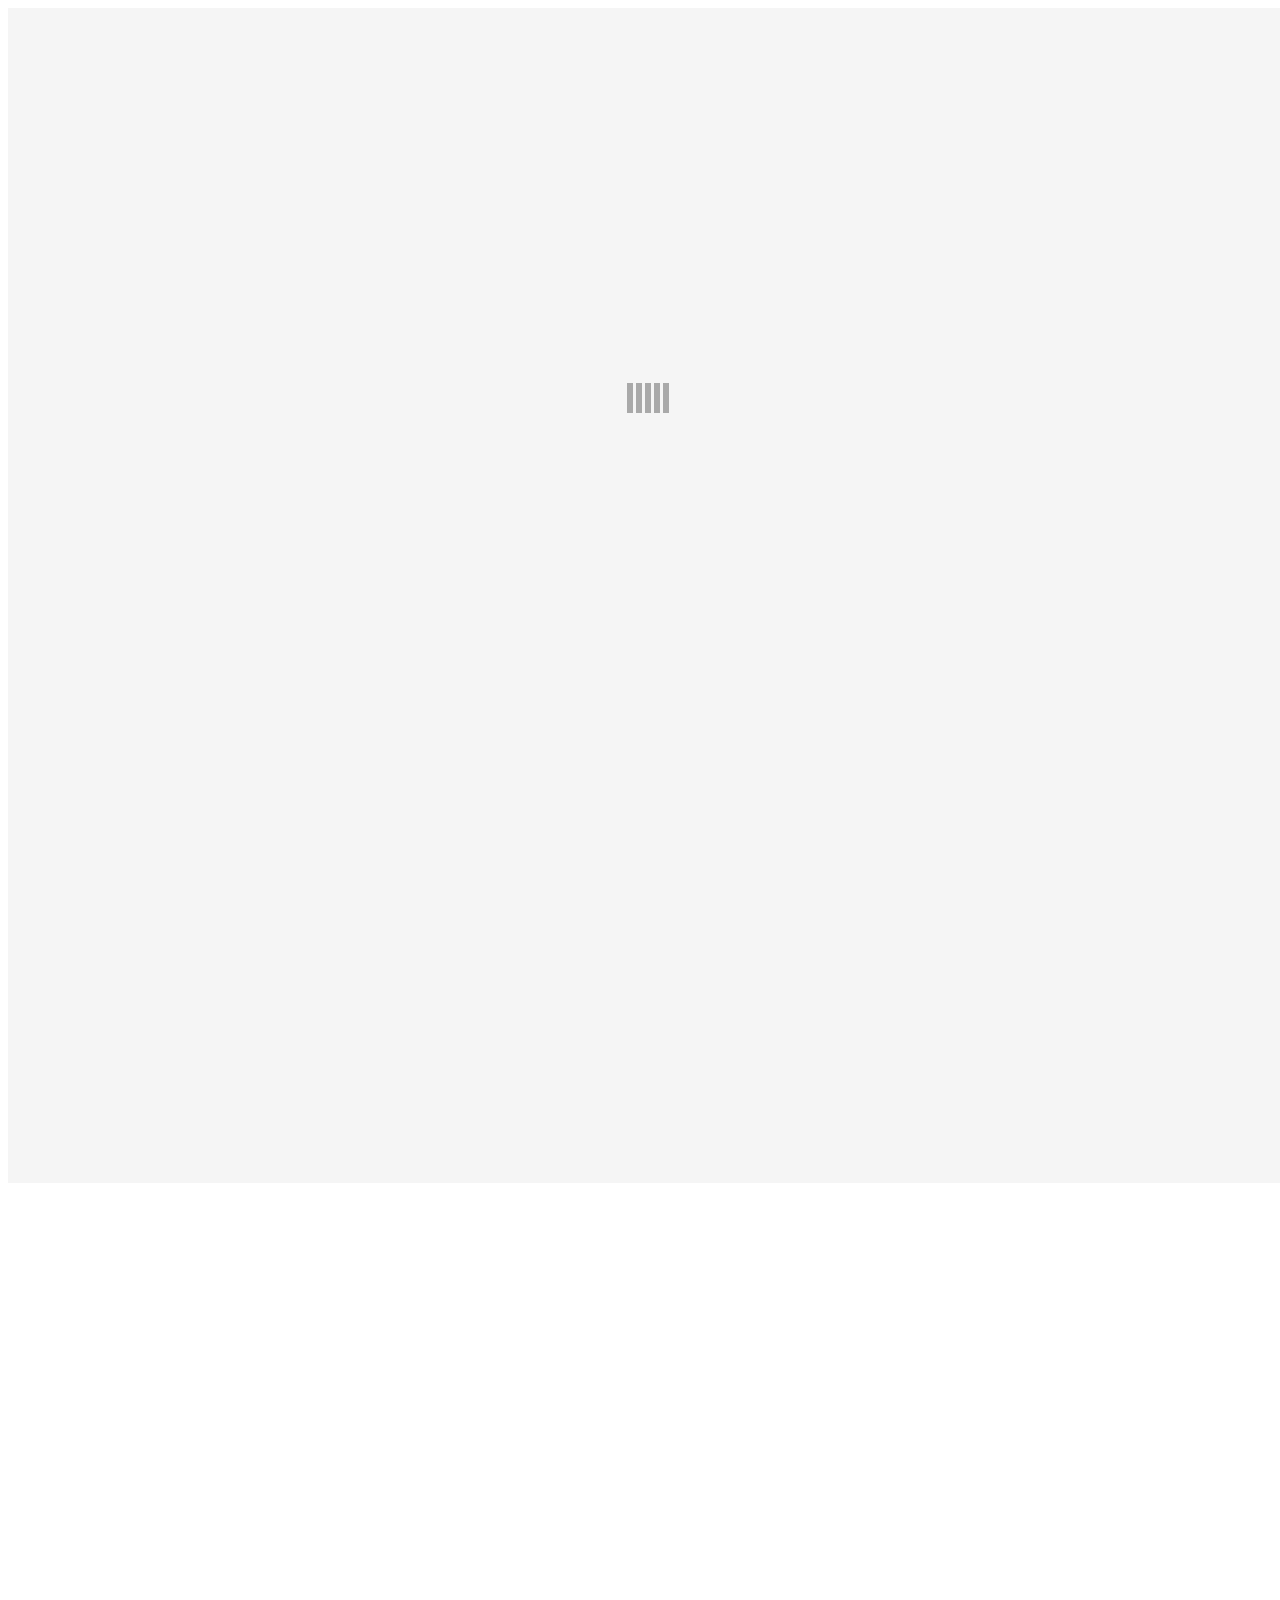
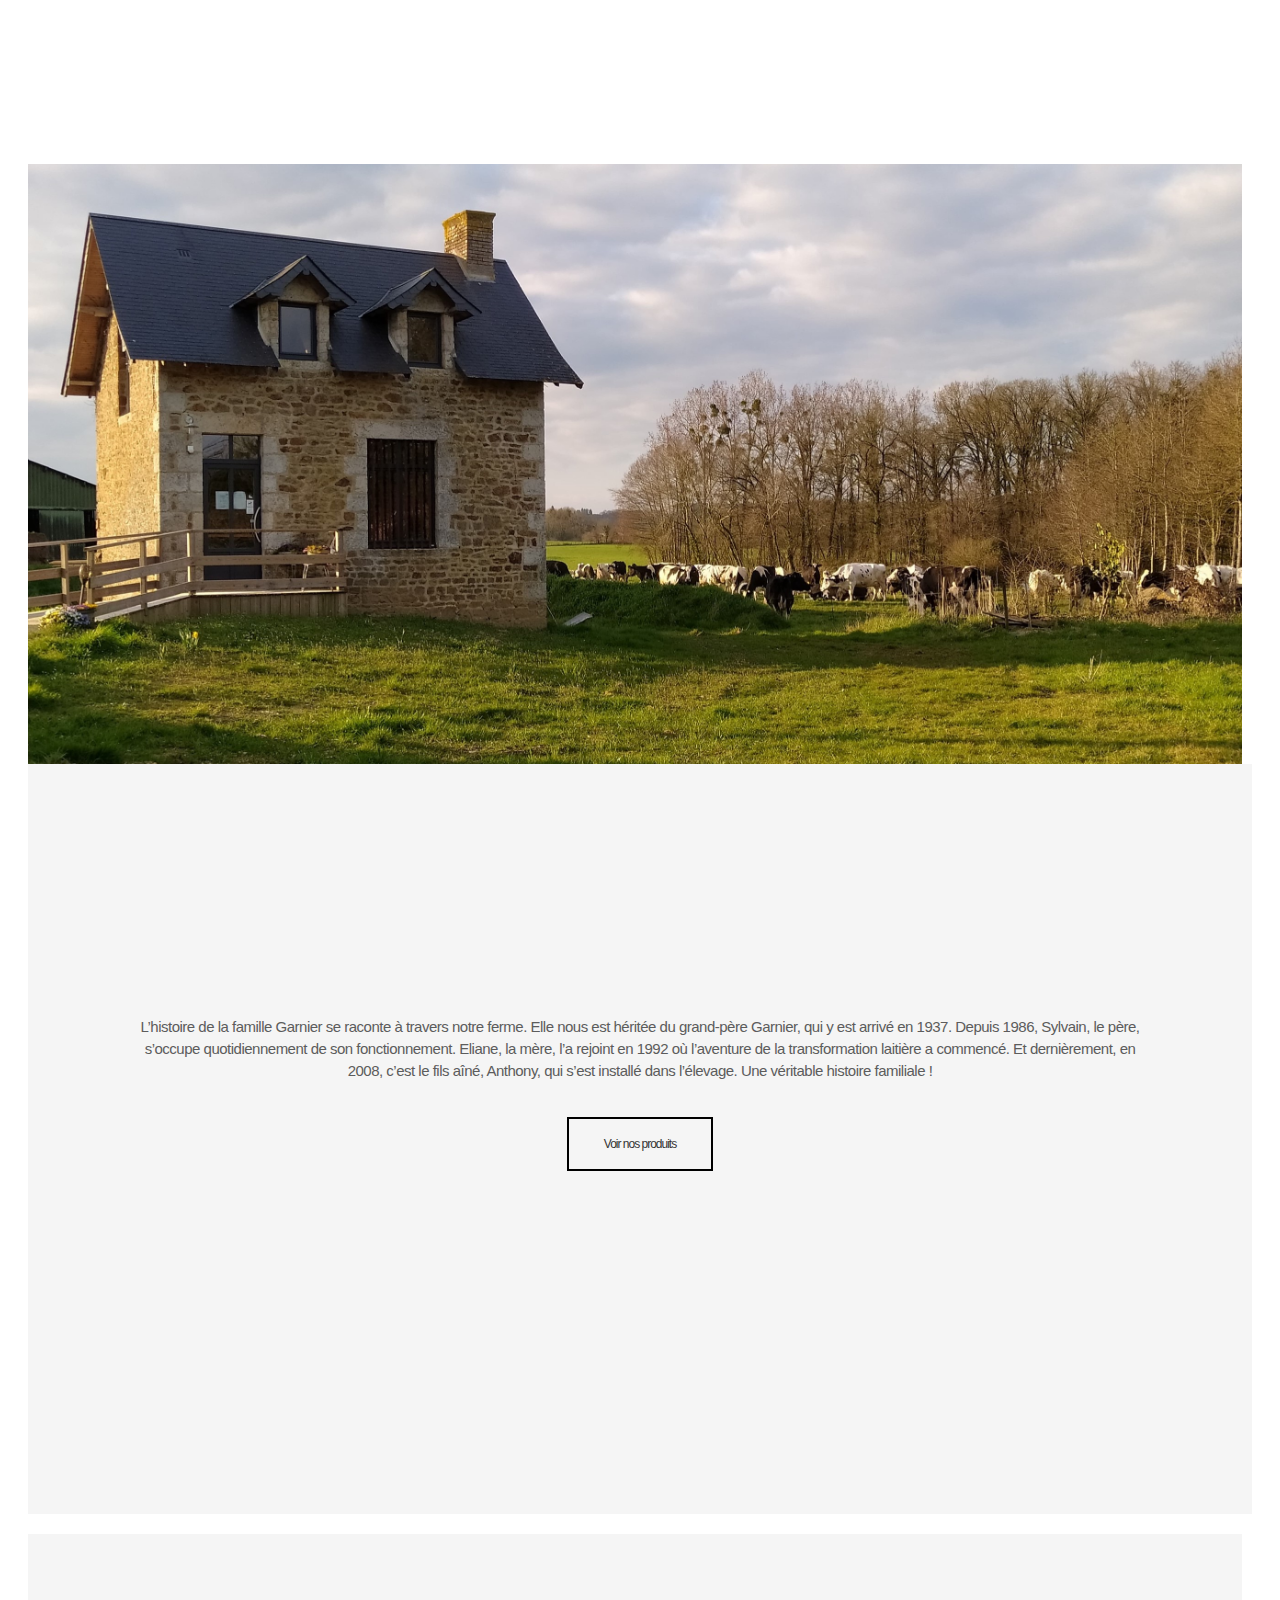
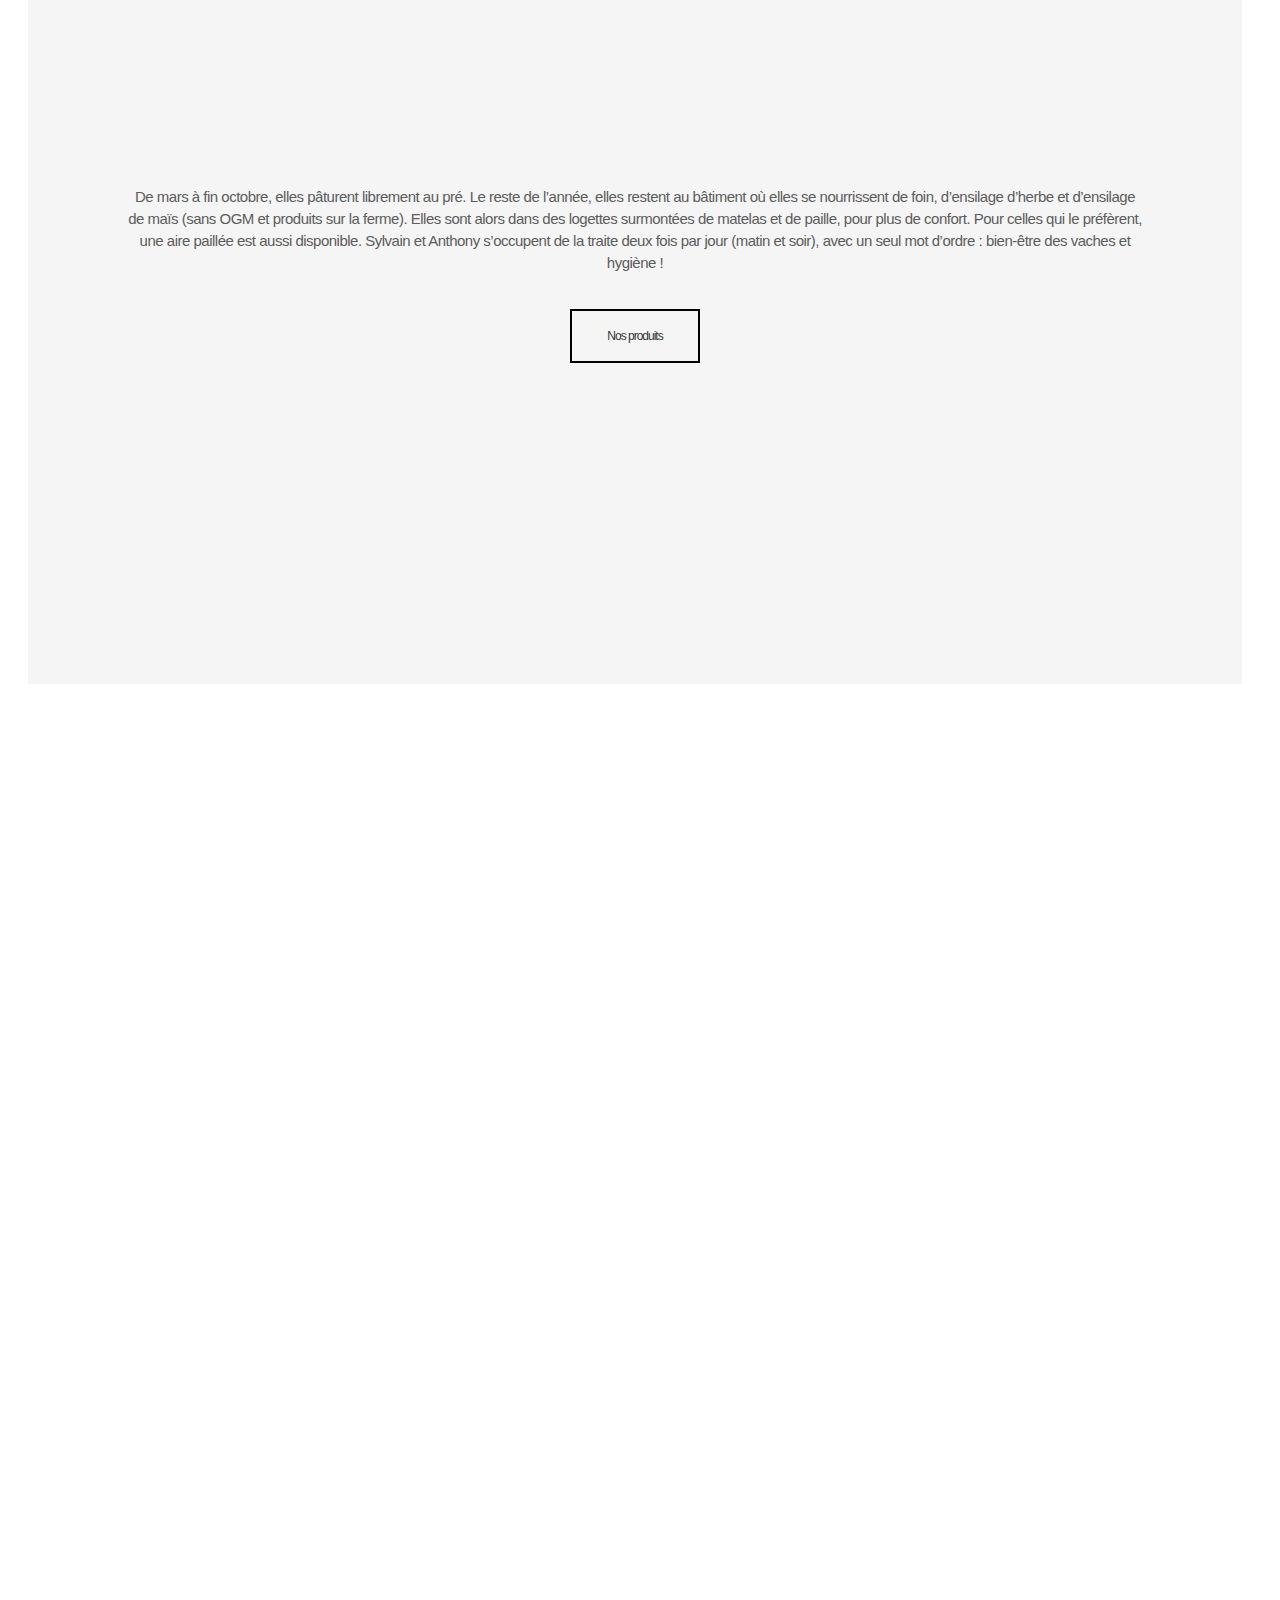
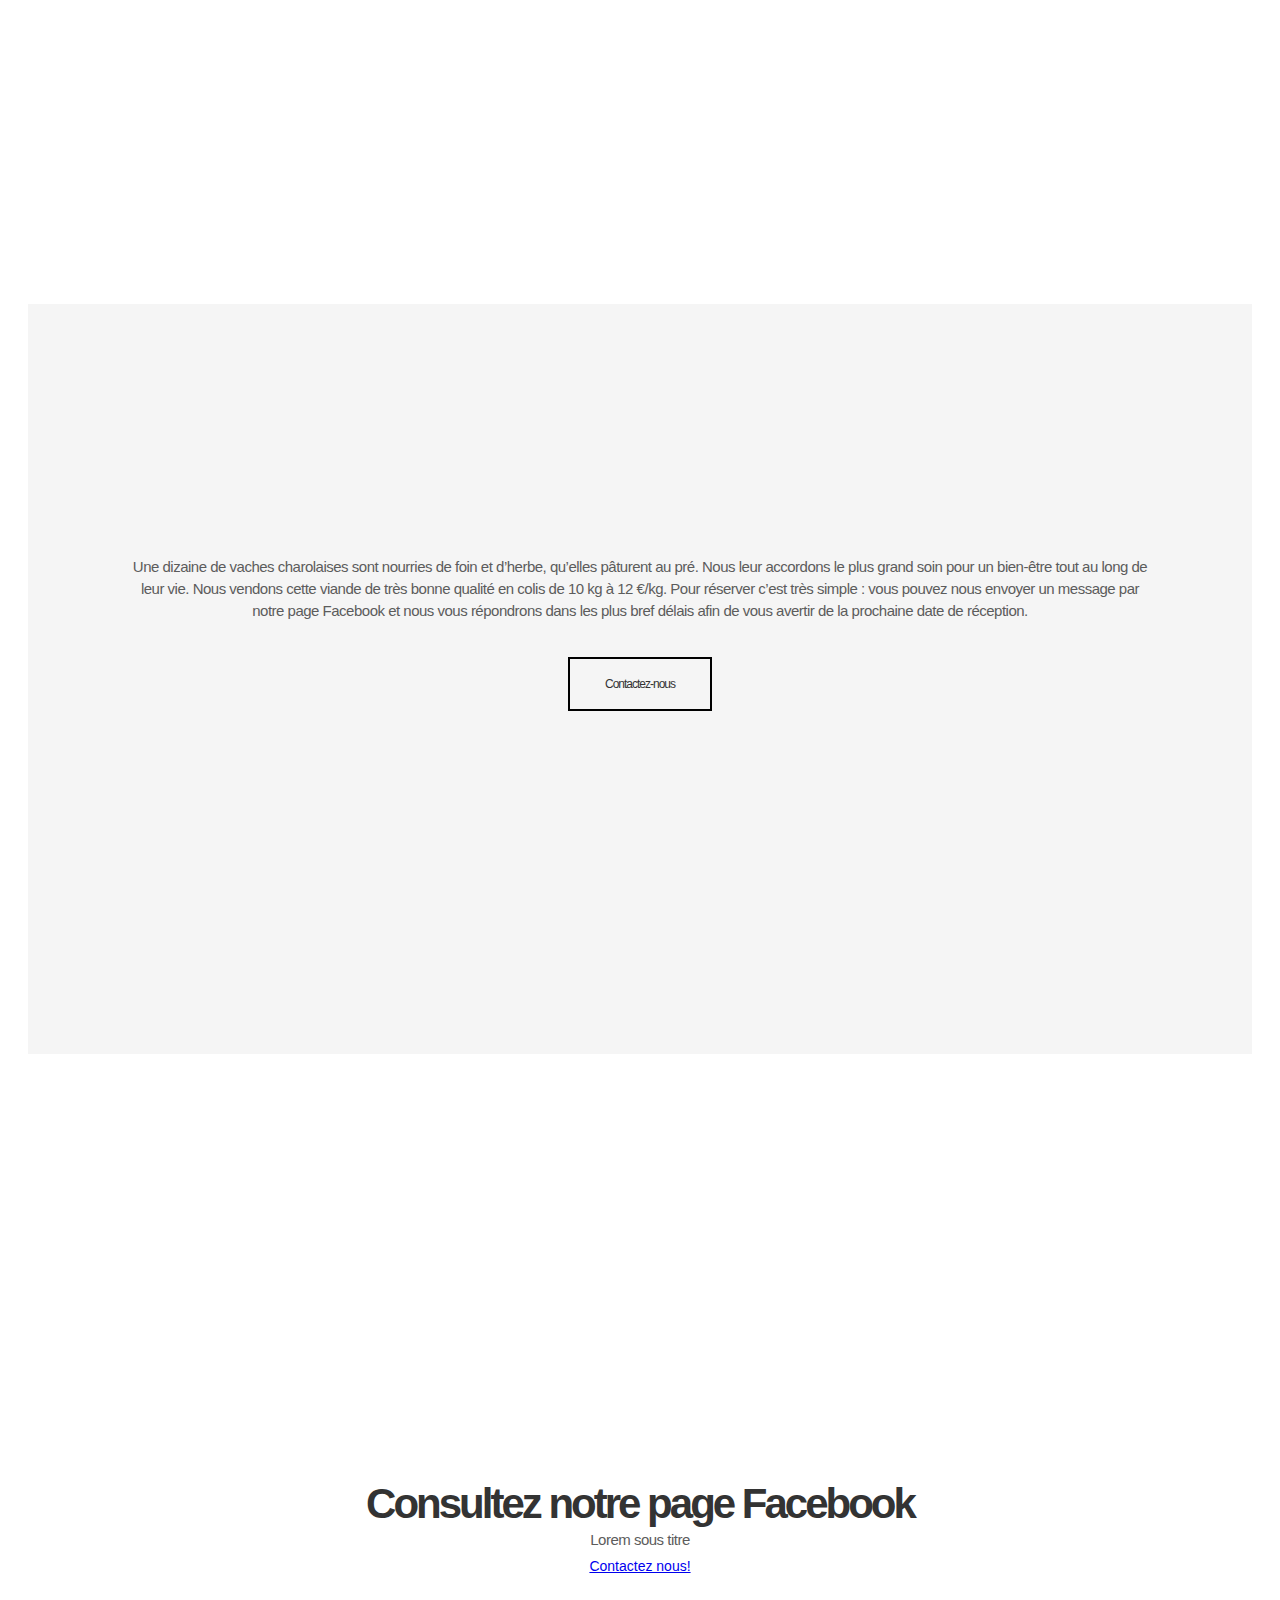
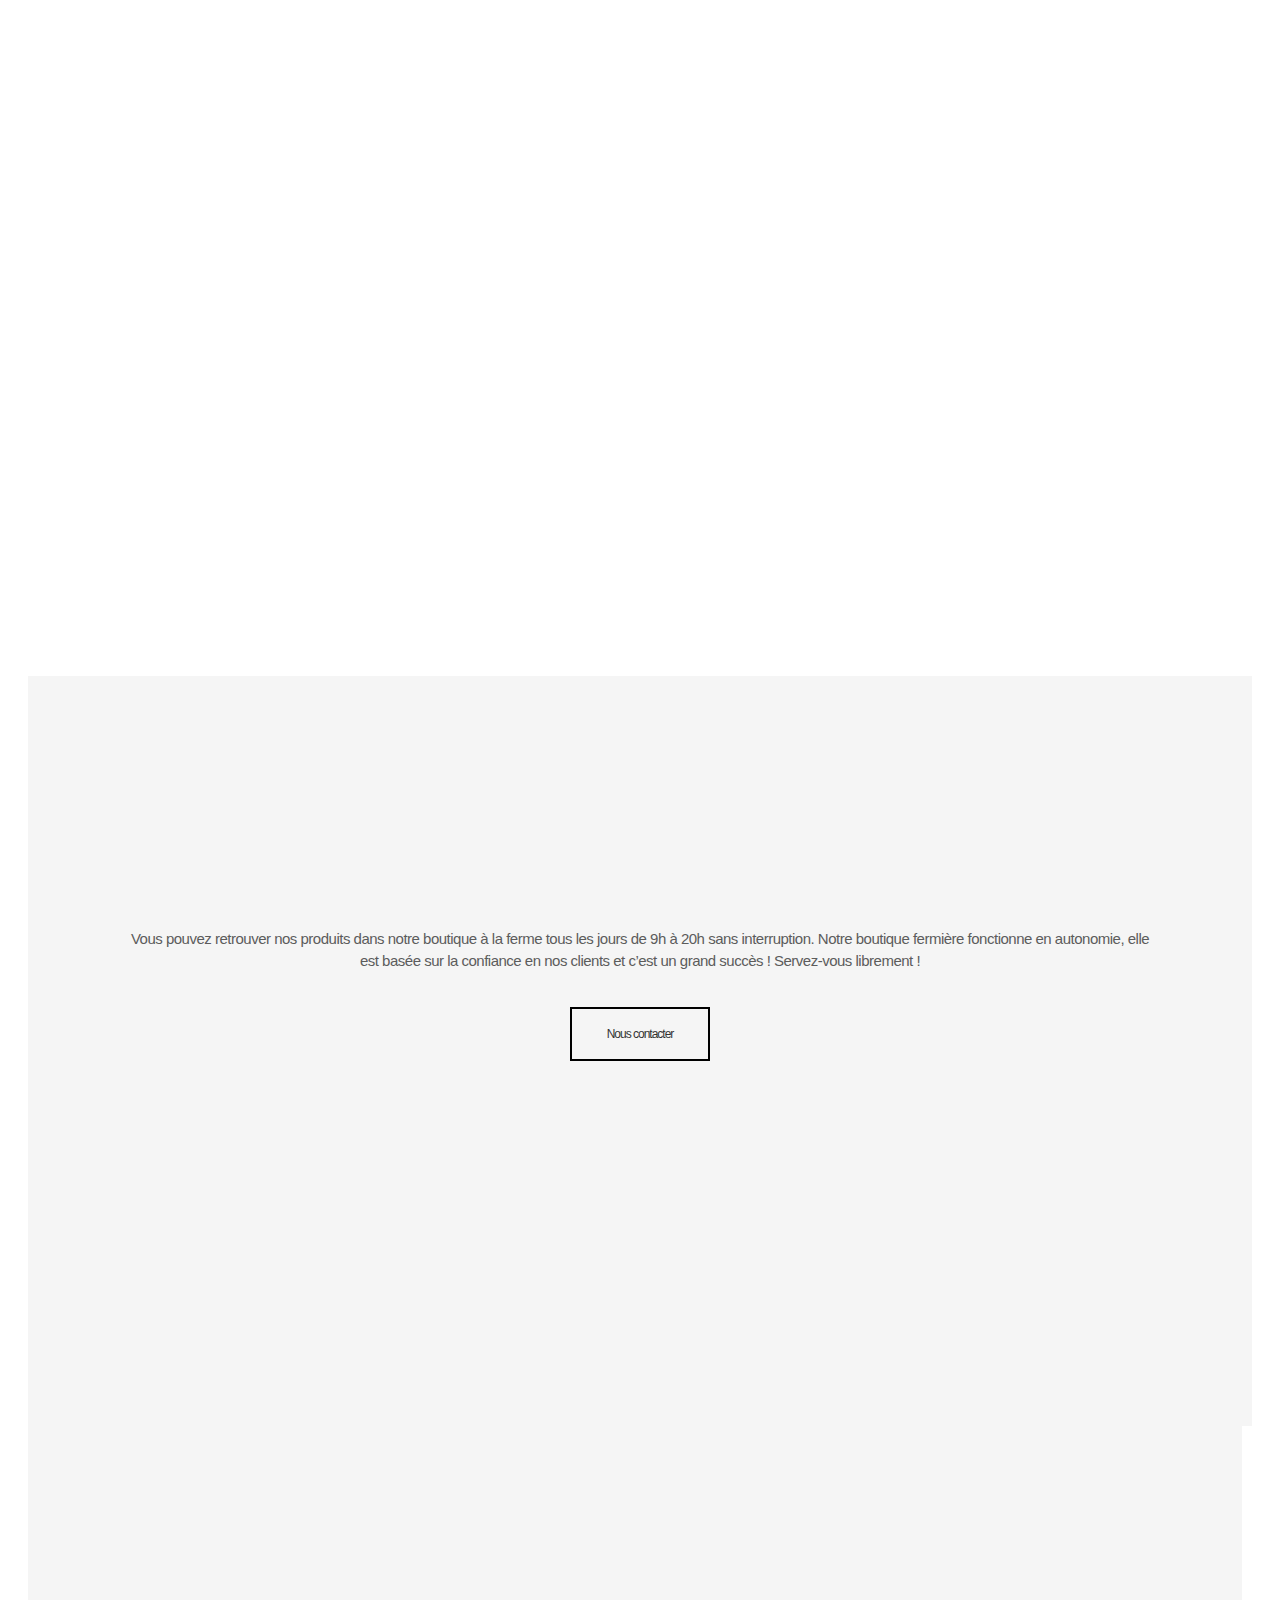
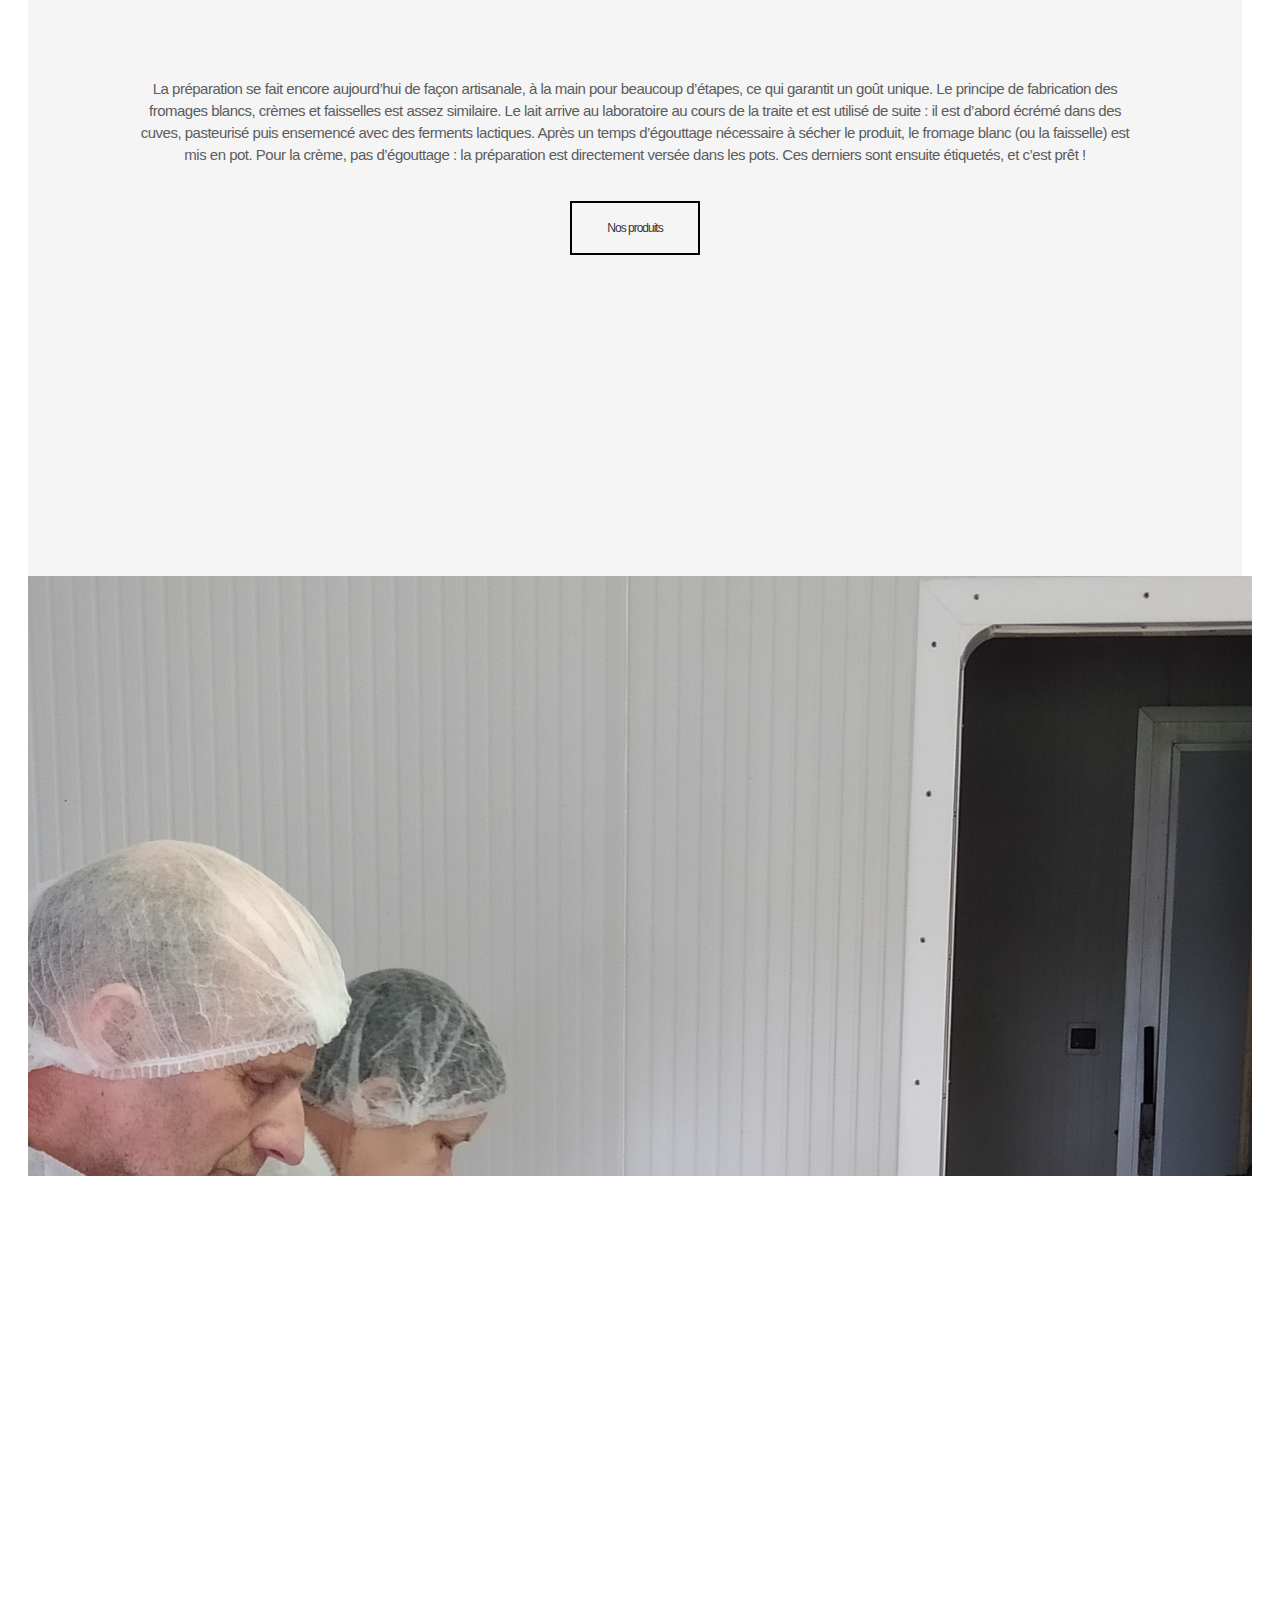
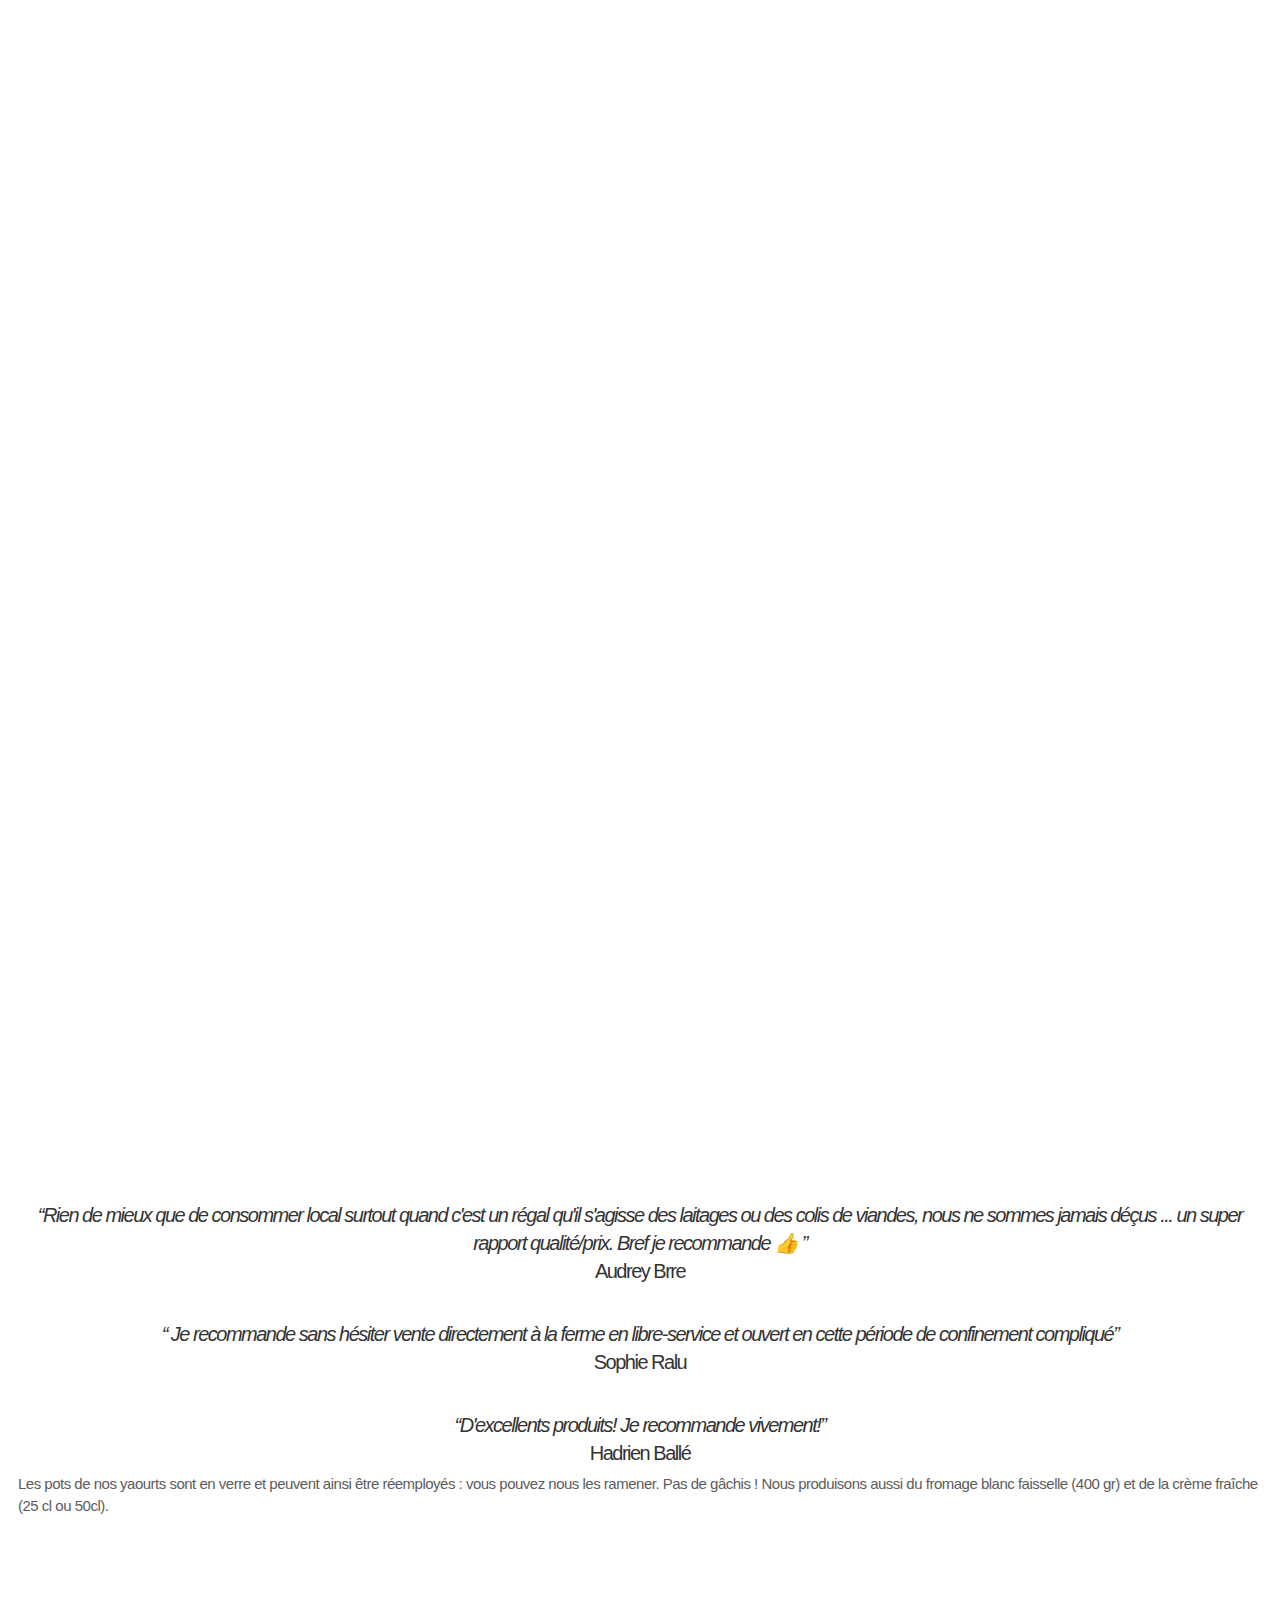
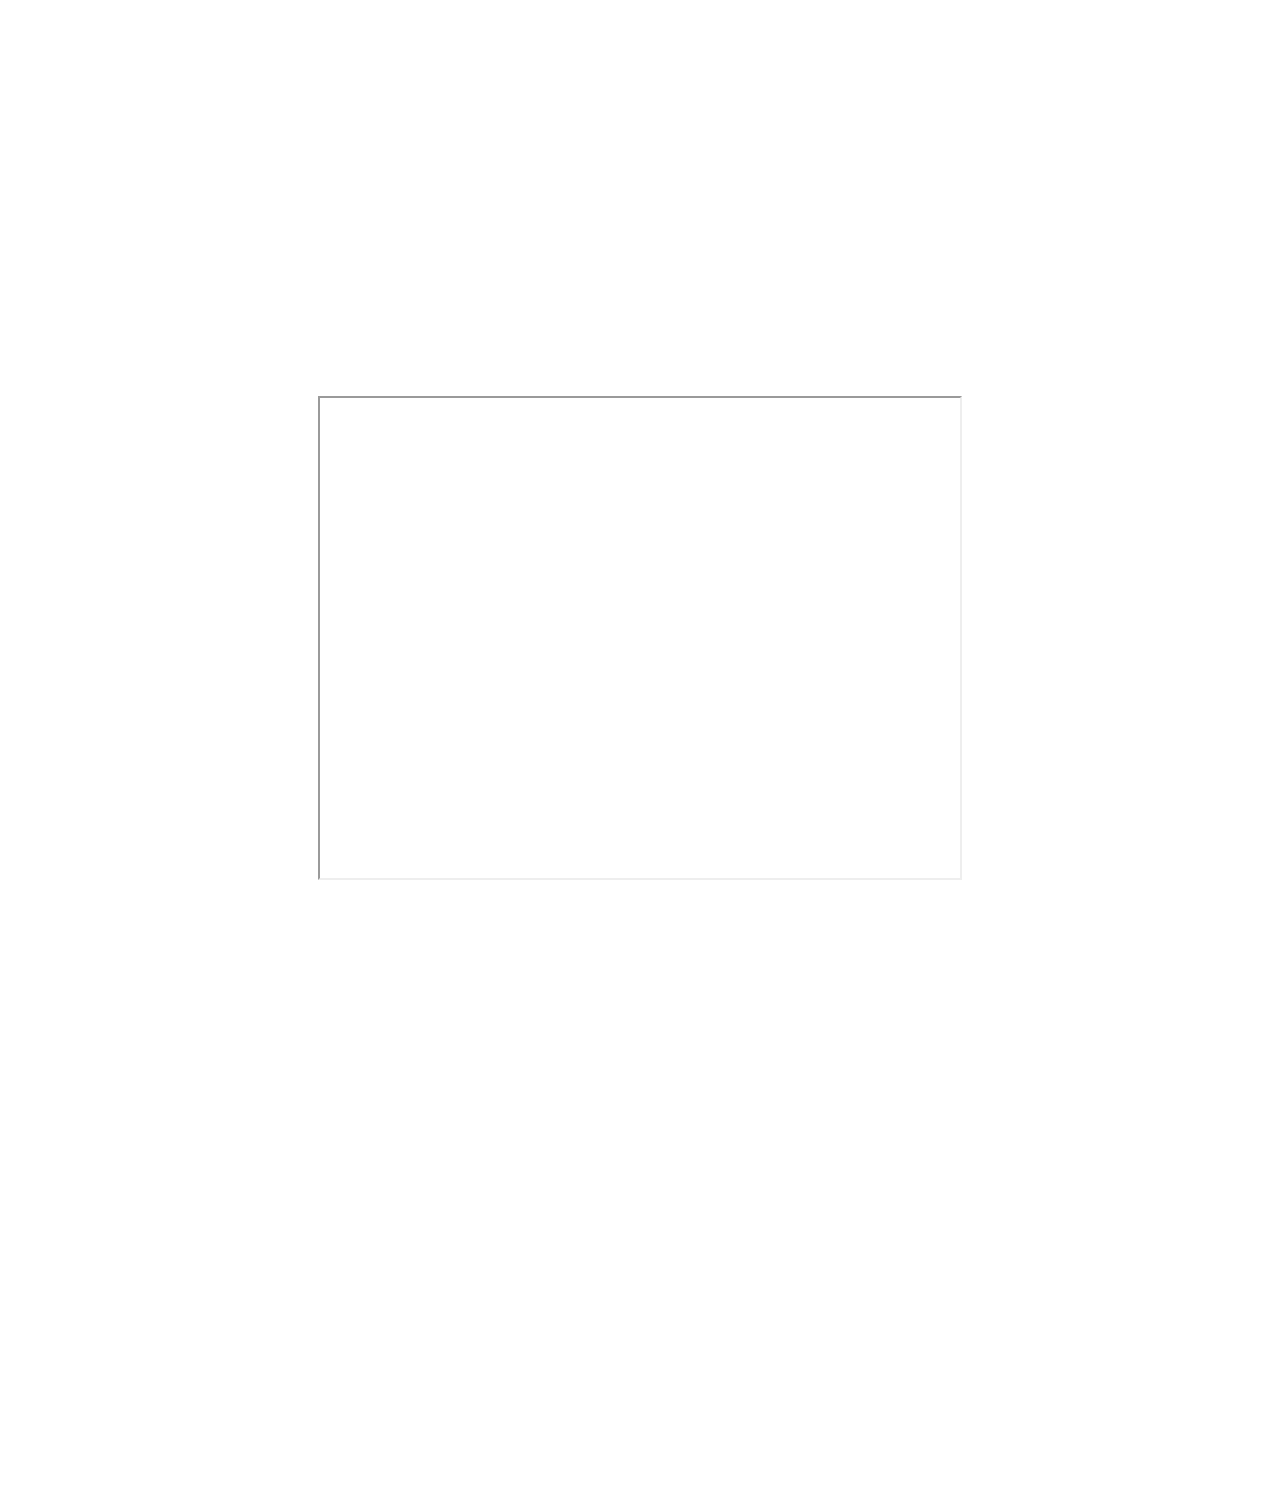
==== index.html @ f66a886b "vache" ====
<!DOCTYPE html>
<html data-wf-page="5c69830b80da2ae6216d1643" data-wf-site="5c69830b80da2a657e6d163e">
<head>
  <meta charset="utf-8">
  <title>La Ferme de la Bernudière</title>
  <meta content="La Ferme de la Bernudière" name="description">
  <meta content="La Ferme de la Bernudière" property="og:title">
  <meta content="La Ferme de la Bernudière" property="og:description">
  <meta content="La Ferme de la Bernudière" property="twitter:title">
  <meta content="La Ferme de la Bernudière" property="twitter:description">
  <meta property="og:type" content="website">
  <meta content="summary_large_image" name="twitter:card">
  <meta content="width=device-width, initial-scale=1" name="viewport">
  <link href="css/normalize.css" rel="stylesheet" type="text/css">
  <link href="css/webflow.css" rel="stylesheet" type="text/css">
  <link href="css/fermedelabernudiere.webflow.css" rel="stylesheet" type="text/css">
  <script src="https://ajax.googleapis.com/ajax/libs/webfont/1.6.26/webfont.js" type="text/javascript"></script>
  <script type="text/javascript">WebFont.load({  google: {    families: ["Montserrat:100,100italic,200,200italic,300,300italic,400,400italic,500,500italic,600,600italic,700,700italic,800,800italic,900,900italic","Vollkorn:400,400italic,700,700italic","Source Sans Pro:200,200italic,300,300italic,regular,italic,600,600italic,700,700italic,900,900italic"]  }});</script>
  <!-- [if lt IE 9]><script src="https://cdnjs.cloudflare.com/ajax/libs/html5shiv/3.7.3/html5shiv.min.js" type="text/javascript"></script><![endif] -->
  <script type="text/javascript">!function(o,c){var n=c.documentElement,t=" w-mod-";n.className+=t+"js",("ontouchstart"in o||o.DocumentTouch&&c instanceof DocumentTouch)&&(n.className+=t+"touch")}(window,document);</script>
  <link href="images/favicon.png" rel="shortcut icon" type="image/x-icon">
  <link href="images/webclip.png" rel="apple-touch-icon">
  <style>
.spinner {
  margin: 100px auto;
  width: 50px;
  height: 30px;
  text-align: center;
  font-size: 10px;
}
.spinner > div {
  background-color: #a9a9a9;
  height: 100%;
  width: 6px;
  display: inline-block;
  -webkit-animation: stretchdelay 1.2s infinite ease-in-out;
  animation: stretchdelay 1.2s infinite ease-in-out;
}
.spinner .rect2 {
  -webkit-animation-delay: -1.1s;
  animation-delay: -1.1s;
}
.spinner .rect3 {
  -webkit-animation-delay: -1.0s;
  animation-delay: -1.0s;
}
.spinner .rect4 {
  -webkit-animation-delay: -0.9s;
  animation-delay: -0.9s;
}
.spinner .rect5 {
  -webkit-animation-delay: -0.8s;
  animation-delay: -0.8s;
}
@-webkit-keyframes stretchdelay {
  0%, 40%, 100% { -webkit-transform: scaleY(0.4) }
  20% { -webkit-transform: scaleY(1.0) }
}
@keyframes stretchdelay {
  0%, 40%, 100% {
    transform: scaleY(0.4);
    -webkit-transform: scaleY(0.4);
  }  20% {
    transform: scaleY(1.0);
    -webkit-transform: scaleY(1.0);
  }
}
</style>
</head>
<body>
  <div data-ix="preloader-fade-out" class="preloader">
    <div class="w-embed">
      <div class="spinner">
        <div class="rect1"></div>
        <div class="rect2"></div>
        <div class="rect3"></div>
        <div class="rect4"></div>
        <div class="rect5"></div>
      </div>
    </div>
  </div>
  <div data-collapse="medium" data-animation="over-right" data-duration="600" data-doc-height="1" role="banner" class="navbar w-nav">
    <div class="nav-container w-container"><a href="#" class="brand w-nav-brand"><img src="images/logo.png" width="100" alt="" class="brand-image"></a>
      <nav role="navigation" class="nav-menu w-nav-menu"><img src="images/logo.png" width="100" alt="" class="mobile-logo w-hidden-main"><a href="#head" class="nav-link w-nav-link">Accueil</a><a href="#about" class="nav-link w-nav-link">Notre Histoire</a><a href="#troupeaux" class="nav-link w-nav-link">Nos troupeaux</a><a href="#portfolio" class="nav-link w-nav-link">Nos Produits</a><a href="#contact" class="nav-link w-nav-link">La transformation laitière</a><a href="#contact" class="nav-link w-nav-link">Nous contacter</a><a href="#contact" class="nav-link w-nav-link"><img style="width: 35%" src="images/uk.png" alt=""></a></nav>
      <div class="menu-button w-nav-button">
        <div class="nav-icon w-icon-nav-menu"></div>
      </div>
    </div>
  </div>
  <header id="head" data-ix="page-load-fade-in" class="header">
    <div data-animation="cross" data-duration="600" data-infinite="1" data-delay="5000" data-autoplay="1" class="slider w-slider">
      <div class="mask w-slider-mask">
        <div class="slide-1 w-slide">
          <div class="slide-container">
            <h1>La Ferme de la Bernudière<br></h1>
            <h4>Soustitre.</h4>
          </div>
        </div>
        <div class="slide-2 w-slide">
          <div class="slide-container">
            <h1>La Ferme de la Bernudière<br>Lorem</h1>
            <h4>Lorem ipsum dolor potentiale</h4>
          </div>
        </div>
        <div class="slide-3 w-slide">
          <div class="slide-container">
            <h1>La Ferme de la Bernudière<br>Lorem </h1>
            <h4>Aiming low is not an option for us</h4>
          </div>
        </div>
        <div class="slide-4 w-slide">
          <div class="slide-container">
            <h1>La Ferme de la Bernudière<br>Lorem </h1>
            <h4>Aiming low is not an option for us</h4>
          </div>
        </div>
      </div>
      <div class="left-arrow w-hidden-medium w-hidden-small w-hidden-tiny w-slider-arrow-left">
        <div class="left-icon w-icon-slider-left"></div>
      </div>
      <div class="right-arrow w-hidden-medium w-hidden-small w-hidden-tiny w-slider-arrow-right">
        <div class="right-icon w-icon-slider-right"></div>
      </div>
      <div class="slide-nav w-slider-nav w-round"></div>
    </div>
  </header>
  <section id="about" class="about">
    <div class="row w-row">
      <div class="left-column w-hidden-small w-hidden-tiny w-col w-col-6">
        <div class="about-photo w-hidden-small w-hidden-tiny"></div>
      </div>
      <div class="right-column w-col w-col-6">
        <div class="grey-box">
          <h2 data-ix="title-slide-in-1">Notre ferme </h2>
          <h5 data-ix="title-slide-in-2">Notre histoire</h5>
          <p>L’histoire de la famille Garnier se raconte à travers notre ferme. Elle nous est héritée du grand-père Garnier, qui y est arrivé en 1937. Depuis 1986, Sylvain, le père, s’occupe quotidiennement de son fonctionnement. Eliane, la mère, l’a rejoint en 1992 où l’aventure de la transformation laitière a commencé. Et dernièrement, en 2008, c’est le fils aîné, Anthony, qui s’est installé dans l’élevage. Une véritable histoire familiale !</p><a href="#portfolio" class="button">Voir nos produits</a></div>
      </div>
    </div>
    <section id="troupeaux">
    <div class="row w-row">
      <div class="left-column w-col w-col-6">
        <div class="grey-box">
          <h2 data-ix="title-slide-in-1">Nos vaches laitières</h2>
          <h5 data-ix="title-slide-in-2">Le troupeau est composé de 85 vaches laitières Prim’Holstein (et quelques croisées Normandes et Montbéliardes).</h5>
          <p>De mars à fin octobre, elles pâturent librement au pré. Le reste de l’année, elles restent au bâtiment où elles se nourrissent de foin, d’ensilage d’herbe et d’ensilage de maïs (sans OGM et produits sur la ferme). Elles sont alors dans des logettes surmontées de matelas et de paille, pour plus de confort. Pour celles qui le préfèrent, une aire paillée est aussi disponible. Sylvain et Anthony s’occupent de la traite deux fois par jour (matin et soir), avec un seul mot d’ordre : bien-être des vaches et hygiène !</p><a href="#portfolio" class="button">Nos produits</a></div>
      </div>
      <div class="right-column w-col w-col-6">
        <div class="about-photo-1"></div>
      </div>
    </div>
    <div class="row w-row">
      <div class="left-column w-col w-col-6">
        <div class="about-photo-2"></div>
      </div>
      <div class="right-column w-col w-col-6">
        <div class="grey-box">
          <h2 data-ix="title-slide-in-1">Nos vaches allaitantes</h2>
          <h5 data-ix="title-slide-in-2">Une dizaine de vaches charolaises </h5>
          <p>Une dizaine de vaches charolaises sont nourries de foin et d’herbe, qu’elles pâturent au pré. Nous leur accordons le plus grand soin pour un bien-être tout au long de leur vie. Nous vendons cette viande de très bonne qualité en colis de 10 kg à 12 €/kg. Pour réserver c’est très simple : vous pouvez nous envoyer un message par notre page Facebook et nous vous répondrons dans les plus bref délais afin de vous avertir de la prochaine date de réception.</p><a href="https://www.facebook.com/Ferme-de-la-Bernudi%C3%A8re-108455027465143/" target="_blanks" class="button">Contactez-nous</a></div>
      </div>
    </div>
    </section>
  </section>
  <div data-ix="fade-in-on-scroll" class="break---numbers">
    <div class="w-row">
      <div class="column w-hidden-small w-hidden-tiny w-col w-col-2 w-col-small-6 w-col-tiny-6"></div>
      <div class="w-col w-col-4 w-col-small-6 w-col-tiny-6" style="left: 10%;">
        <h2>756</h2>
        <h3>🐮 lqitieres</h3>
      </div>
      <div class="w-col w-col-4 w-col-small-6 w-col-tiny-6" style="left: 10%;">
        <h2>419</h2>
        <h3>🐂 lqitieres</h3>
      </div>
      <div class="column w-hidden-small w-hidden-tiny w-col w-col-2 w-col-small-6 w-col-tiny-6"></div>
    </div>
  </div>
  <section id="call-to-action" class="call-to-action">
    <div class="centered-container w-container">
      <h2>Consultez notre page Facebook</h2>
      <p>Lorem sous titre</p><a href="https://www.facebook.com/Ferme-de-la-Bernudi%C3%A8re-108455027465143/" class="w-button" target="_blank">Contactez nous!</a></div>
  </section>
  <section id="services" class="services">
    <div class="row w-row">
      <div class="left-column w-col w-col-6">
        <div class="services-photo"></div>
      </div>
      <div class="right-column w-col w-col-6">
        <div class="grey-box">
          <h2 data-ix="title-slide-in-1">Notre boutique</h2>
          <h5 data-ix="title-slide-in-2">En libre service!</h5>
          <p>Vous pouvez retrouver nos produits dans notre boutique à la ferme tous les jours de 9h à 20h sans interruption. Notre boutique fermière fonctionne en autonomie, elle est basée sur la confiance en nos clients et c’est un grand succès ! Servez-vous librement !</p><a href="#contact" class="button">Nous contacter</a></div>
      </div>
      <div class="row w-row">
      <div class="left-column w-col w-col-6">
        <div class="grey-box">
          <h2 data-ix="title-slide-in-1">La transformation laitière</h2>
          <h5 data-ix="title-slide-in-2">De façon artisanale</h5>
          <p>La préparation se fait encore aujourd’hui de façon artisanale, à la main pour beaucoup d’étapes, ce qui garantit un goût unique.
Le principe de fabrication des fromages blancs, crèmes et faisselles est assez similaire. Le lait arrive au laboratoire au cours de la traite et est utilisé de suite : il est d’abord écrémé dans des cuves, pasteurisé puis ensemencé avec des ferments lactiques. Après un temps d’égouttage nécessaire à sécher le produit, le fromage blanc (ou la faisselle) est mis en pot. Pour la crème, pas d’égouttage : la préparation est directement versée dans les pots. Ces derniers sont ensuite étiquetés, et c’est prêt !
</p><a href="#portfolio" class="button">Nos produits</a></div>
      </div>
      <div class="right-column w-col w-col-6">
        <div class="about-photo-3"></div>
      </div>
    </div>
    </div>
    <h2 data-ix="title-slide-in-1" class="heading-2">Pourquoi nous?<br>‍</h2>
    <div class="row w-row">
      <div class="left-column w-col w-col-4">
        <div data-ix="services-slide-up-1" class="services-1"><img src="images/family.svg" width="100" alt="">
          <h2>Entreprise familiale</h2>
          <p style="font-size: 20px">Quatre générations de la famille Garnier se succèdent depuis 1937</p>
        </div>
      </div>
      <div class="column w-col w-col-4">
        <div data-ix="services-slide-up-2" class="services-2"><img src="images/shop.svg" width="100" alt="">
          <h2>Produits locaux</h2>
          <p style="font-size: 20px">Nos produits sont disponibles dans notre boutique à la ferme, nos marchés (Flers et Alençon) et les supermarchés locaux (60 km aux alentours).</p>
        </div>
      </div>
      <div class="right-column w-col w-col-4">
        <div data-ix="services-slide-up-3" class="services-3"><img src="images/plant.svg" width="100" alt="">
          <h2>Vaches nourries sans OGM</h2>
          <p style="font-size: 20px">Nos vaches sont nourries au maximum avec des produits issus de la ferme (pâturage, foin, ensilage), le tout garanti sans OGM. </p>
        </div>
      </div>
    </div>
  </section>
  <div class="break---quotes">
    <h2 data-ix="title-slide-in-1">Ce que disent nos clients</h2>
    <div data-animation="cross" data-duration="750" data-infinite="1" data-delay="4000" data-autoplay="1" class="quote-slider w-slider">
      <div class="w-slider-mask">
        <div class="quote-1 w-slide">
          <p class="quote-text"><em>“Rien de mieux que de consommer local surtout quand c&#39;est un régal
qu&#39;il s&#39;agisse des laitages ou des colis de viandes, nous ne sommes jamais déçus ... un super rapport
qualité/prix. Bref je recommande 👍 ”</em><br>Audrey Brre</p>
        </div>
        <div class="quote-2 w-slide">
          <p class="quote-text"><em>“ Je recommande sans hésiter vente directement à la ferme en libre-service et ouvert en cette période de confinement compliqué”</em><br>Sophie Ralu</p>
        </div>
        <div class="quote-2 w-slide">
          <p class="quote-text"><em>“D&#39;excellents produits! Je recommande vivement!”</em><br>Hadrien Ballé</p>
        </div>
      </div>
    </div>
  </div>
  <section id="portfolio" class="portfolio">
    <div class="row w-row">
      <div class="w-col w-col-3 w-col-small-6 w-col-tiny-6">
        <h2 data-ix="title-slide-in-1" >Nos Produits</h2>
        <h5 data-ix="title-slide-in-2">Nous produisons des yaourts natures et aux parfums très divers (myrtille, citron, vanille, framboise… du choix pour tous les gourmands !).</h5>
        <p class="w-hidden-medium w-hidden-small w-hidden-tiny"> Les pots de nos yaourts sont en verre et peuvent ainsi être réemployés : vous pouvez nous les ramener. Pas de gâchis !
Nous produisons aussi du fromage blanc faisselle (400 gr) et de la crème fraîche (25 cl ou 50cl).
</p>
      </div>
      <div class="portfolio-column w-col w-col-3 w-col-small-6 w-col-tiny-6">
        <a href="#" class="portfolio-lightbox w-inline-block w-lightbox">
          <div class="portfolio-hover-colour">
            <div class="colour">
              <div class="portfolio-inner">
                <p>Fromage<span class="white"><br xmlns="http://www.w3.org/1999/xhtml">Description </span></p>
              </div>
            </div>
          </div><img src="images/port1-small.jpg" alt="" class="portfolio-thumbnail">
          <script type="application/json" class="w-json">{
 "group": "Portfolio",
  "items": [
    {
      "width": 320,
      "caption": "",
      "height": 240,
      "fileName": "port1.jpg",
      "origFileName": "port1.jpg",
      "url": "images/port1.jpg",
      "_id": "5ec413a17c4e78177a12f323",
      "type": "image",
      "fileSize": 17298
    }
  ]
}</script>
        </a>
      </div>
      <div class="portfolio-column w-col w-col-3 w-col-small-6 w-col-tiny-6">
        <a href="#" class="portfolio-lightbox w-inline-block w-lightbox">
          <div class="portfolio-hover-colour">
            <div class="colour">
              <div class="portfolio-inner">
                <p><span class="white">Produit<br xmlns="http://www.w3.org/1999/xhtml">Description</span></p>
              </div>
            </div>
          </div><img src="images/port7-small.jpg" alt="" class="portfolio-thumbnail">
          <script type="application/json" class="w-json">{
  "group": "Portfolio",
  "items": [
    {
      "width": 320,
      "caption": "",
      "height": 240,
      "fileName": "port2.jpg",
      "origFileName": "port2.jpg",
      "url": "images/port2.jpg",
      "_id": "5ec413a17c4e78177a12f323",
      "type": "image",
      "fileSize": 17298
    }
  ]
}</script>
        </a>
      </div>
      <div class="portfolio-column w-col w-col-3 w-col-small-6 w-col-tiny-6">
        <a href="#" class="portfolio-lightbox w-inline-block w-lightbox">
          <div class="portfolio-hover-colour">
            <div class="colour">
              <div class="portfolio-inner">
                <p><span class="white">Produit<br xmlns="http://www.w3.org/1999/xhtml">Description</span></p>
              </div>
            </div>
          </div><img src="images/port3-small.jpg" alt="" class="portfolio-thumbnail">
          <script type="application/json" class="w-json">{
  "items": [
    {
      "guid": "552aad0d416f90126f4e859a",
      "url": "images/port3.jpg",
      "fileName": "5c69830b80da2a17b76d1671_port3.jpg",
      "origFileName": "port3.jpg",
      "width": 1600,
      "height": 1067,
      "size": 180186,
      "type": "image"
    }
  ],
  "group": "Portfolio"
}</script>
        </a>
      </div>
    </div>
    <div class="row w-row">
      <div class="portfolio-column w-col w-col-3 w-col-small-6 w-col-tiny-6">
        <a href="#" class="portfolio-lightbox w-inline-block w-lightbox">
          <div class="portfolio-hover-colour">
            <div class="colour">
              <div class="portfolio-inner">
                <p><span class="white">Produit<br xmlns="http://www.w3.org/1999/xhtml">Description</span></p>
              </div>
            </div>
          </div><img src="images/port4-small.jpg" alt="" class="portfolio-thumbnail">
          <script type="application/json" class="w-json">{
  "items": [
    {
      "guid": "552b90f8a2ec8d8276bfb9dc",
      "url": "images/port4.jpg",
      "fileName": "5c69830b80da2a167b6d1673_port4.jpg",
      "origFileName": "port4.jpg",
      "width": 1600,
      "height": 1057,
      "size": 296927,
      "type": "image"
    }
  ],
  "group": "Portfolio"
}</script>
        </a>
      </div>
      <div class="portfolio-column w-col w-col-3 w-col-small-6 w-col-tiny-6">
        <a href="#" class="portfolio-lightbox w-inline-block w-lightbox">
          <div class="portfolio-hover-colour">
            <div class="colour">
              <div class="portfolio-inner">
                <p><span class="white">Produit<br xmlns="http://www.w3.org/1999/xhtml">Description</span></p>
              </div>
            </div>
          </div><img src="images/port5-small.jpg" alt="" class="portfolio-thumbnail">
          <script type="application/json" class="w-json">{
  "items": [
    {
      "guid": "552b910bede1286e5f007d0c",
      "url": "images/port5.jpg",
      "fileName": "5c69830b80da2ab5156d1675_port5.jpg",
      "origFileName": "port5.jpg",
      "width": 1600,
      "height": 1067,
      "size": 293468,
      "type": "image"
    }
  ],
  "group": "Portfolio"
}</script>
        </a>
      </div>
      <div class="portfolio-column w-col w-col-3 w-col-small-6 w-col-tiny-6">
        <a href="#" class="portfolio-lightbox w-inline-block w-lightbox">
          <div class="portfolio-hover-colour">
            <div class="colour">
              <div class="portfolio-inner">
                <p><span class="white">Produit<br xmlns="http://www.w3.org/1999/xhtml">Description</span></p>
              </div>
            </div>
          </div><img src="images/port6-small.jpg" alt="" class="portfolio-thumbnail">
          <script type="application/json" class="w-json">{
  "items": [
    {
      "guid": "552b9120a2ec8d8276bfb9e1",
      "url": "images/port6.jpg",
      "fileName": "5c69830b80da2a3da66d1677_port6.jpg",
      "origFileName": "port6.jpg",
      "width": 1600,
      "height": 1067,
      "size": 221008,
      "type": "image"
    }
  ],
  "group": "Portfolio"
}</script>
        </a>
      </div>
      <div class="portfolio-column w-col w-col-3 w-col-small-6 w-col-tiny-6">
        <a href="#" class="portfolio-lightbox w-inline-block w-lightbox">
          <div class="portfolio-hover-colour">
            <div class="colour">
              <div class="portfolio-inner">
                <p><span class="white">Produit<br xmlns="http://www.w3.org/1999/xhtml">Description</span></p>
              </div>
            </div>
          </div><img src="images/port4-small.jpg" alt="" class="portfolio-thumbnail">
          <script type="application/json" class="w-json">{
  "items": [
    {
      "guid": "552b9133ede1286e5f007d13",
      "url": "images/port7.jpg",
      "fileName": "5c69830b80da2a63ff6d1679_port7.jpg",
      "origFileName": "port7.jpg",
      "width": 1600,
      "height": 1067,
      "size": 252262,
      "type": "image"
    }
  ],
  "group": "Portfolio"
}</script>
        </a>
      </div>
    </div>
  </section>
  <section id="contact" class="contact">
    <div class="w-row">
      <div class="column w-hidden-small w-hidden-tiny w-col w-col-3"></div>
      <div class="w-col w-col-6">
        <h2 data-ix="title-slide-in-1">Où trouver nos produits</h2>
        <h5 data-ix="title-slide-in-2">Retrouvez nous sur les marchés : </h5>
        <i><h3 data-ix="title-slide-in-2">Alençon le jeudi et le samedi matin</h3></i>
        <i><h3 data-ix="title-slide-in-2">Flers le samedi matin</h3></i>
        <h5 data-ix="title-slide-in-2"> ❤️: Les marchés 💛: Nos partenaires 💙: Notre boutique</h5>
        <div class="w-widget w-widget-facebook"><iframe src="https://www.google.com/maps/d/u/2/embed?mid=1dB628XDfkKSrScQ5r_3xnUgco1XAOTjI" width="640" height="480"></iframe></div>
      </div>
      <div class="column w-hidden-small w-hidden-tiny w-col w-col-3"></div>
    </div>
  </section>
  <footer data-ix="fade-in-on-scroll" id="footer" class="footer">
    <div class="footer-content">
      <div class="w-row">
        <div class="w-col w-col-3"><img style="width:200px;" src="images/logo.png" width="200" alt="" class="footer-logo"></div>
        <div class="w-col w-col-3">
          <h6>Menu</h6>
          <p class="footer-text"><a href="#about"class="footer-link">Notre histoire</a><br><a href="#troupeaux"class="footer-link">Nos troupeaux</a><br><a href="#portfolio" class="footer-link">Nos produits</a><br>Nous contacter</p>
        </div>
        <div class="w-col w-col-3">
          <h6>Adresse</h6>
          <p class="footer-text">la Bernudiere <br>Tessé-Froulay,<br>Normandie,<br>61410</p>
        </div>
      </div>
    </div>
  </footer>
  <script src="https://d3e54v103j8qbb.cloudfront.net/js/jquery-3.4.1.min.220afd743d.js?site=5c69830b80da2a657e6d163e" type="text/javascript" integrity="sha256-CSXorXvZcTkaix6Yvo6HppcZGetbYMGWSFlBw8HfCJo=" crossorigin="anonymous"></script>
  <script src="js/webflow.js" type="text/javascript"></script>
  <!-- [if lte IE 9]><script src="https://cdnjs.cloudflare.com/ajax/libs/placeholders/3.0.2/placeholders.min.js"></script><![endif] -->
</body>
</html>
---- css/fermedelabernudiere.webflow.css ----
body {
  height: 100%;
  font-family: Arial, 'Helvetica Neue', Helvetica, sans-serif;
  color: #333;
  font-size: 14px;
  line-height: 20px;
}

h1 {
  margin-top: 20px;
  margin-bottom: 10px;
  font-family: Montserrat, sans-serif;
  color: #fff;
  font-size: 56px;
  line-height: 54px;
  font-weight: 700;
  letter-spacing: -3px;
}

h2 {
  margin-top: 5px;
  margin-bottom: 5px;
  font-family: Montserrat, sans-serif;
  font-size: 42px;
  line-height: 40px;
  font-weight: 700;
  letter-spacing: -3px;
}

h3 {
  margin-top: 20px;
  margin-bottom: 10px;
  font-family: Montserrat, sans-serif;
  font-size: 24px;
  line-height: 30px;
  font-weight: 700;
  letter-spacing: -2px;
}

h4 {
  margin-top: 10px;
  margin-bottom: 10px;
  font-family: Vollkorn, serif;
  color: #fff;
  font-size: 17px;
  line-height: 22px;
  font-style: italic;
  font-weight: 400;
  letter-spacing: 0px;
}

h5 {
  margin-top: 5px;
  margin-bottom: 30px;
  font-family: Vollkorn, serif;
  font-size: 16px;
  line-height: 22px;
  font-style: italic;
  font-weight: 400;
}

h6 {
  margin-top: 0px;
  margin-bottom: 10px;
  font-family: Montserrat, sans-serif;
  color: #7d7d7d;
  font-size: 14px;
  line-height: 18px;
  font-weight: 700;
}

p {
  margin-top: 0;
  margin-bottom: 5px;
  font-family: 'Source Sans Pro', sans-serif;
  color: #5c5c5c;
  font-size: 15px;
  line-height: 22px;
  font-weight: 400;
  letter-spacing: -0.5px;
}

#cssmenu {
  background: #f96e5b;
  width: auto;
}
#cssmenu ul {
  list-style: none;
  margin: 0;
  padding: 0;
  line-height: 1;
  display: block;
  zoom: 1;
}
#cssmenu ul:after {
  content: " ";
  display: block;
  font-size: 0;
  height: 0;
  clear: both;
  visibility: hidden;
}
#cssmenu ul li {
  display: inline-block;
  padding: 0;
  margin: 0;
}
#cssmenu.align-right ul li {
  float: right;
}
#cssmenu.align-center ul {
  text-align: center;
}
#cssmenu ul li a {
  color: #ffffff;
  text-decoration: none;
  display: block;
  padding: 15px 25px;
  font-family: 'Open Sans', sans-serif;
  font-weight: 700;
  text-transform: uppercase;
  font-size: 14px;
  position: relative;
  -webkit-transition: color .25s;
  -moz-transition: color .25s;
  -ms-transition: color .25s;
  -o-transition: color .25s;
  transition: color .25s;
}
#cssmenu ul li a:hover {
  color: #333333;
}
#cssmenu ul li a:hover:before {
  width: 100%;
}
#cssmenu ul li a:after {
  content: "";
  display: block;
  position: absolute;
  right: -3px;
  top: 19px;
  height: 6px;
  width: 6px;
  background: #ffffff;
  opacity: .5;
}
#cssmenu ul li a:before {
  content: "";
  display: block;
  position: absolute;
  left: 0;
  bottom: 0;
  height: 3px;
  width: 0;
  background: #333333;
  -webkit-transition: width .25s;
  -moz-transition: width .25s;
  -ms-transition: width .25s;
  -o-transition: width .25s;
  transition: width .25s;
}
#cssmenu ul li.last > a:after,
#cssmenu ul li:last-child > a:after {
  display: none;
}
#cssmenu ul li.active a {
  color: #333333;
}
#cssmenu ul li.active a:before {
  width: 100%;
}
#cssmenu.align-right li.last > a:after,
#cssmenu.align-right li:last-child > a:after {
  display: block;
}
#cssmenu.align-right li:first-child a:after {
  display: none;
}
@media screen and (max-width: 768px) {
  #cssmenu ul li {
    float: none;
    display: block;
  }
  #cssmenu ul li a {
    width: 100%;
    -moz-box-sizing: border-box;
    -webkit-box-sizing: border-box;
    box-sizing: border-box;
    border-bottom: 1px solid #fb998c;
  }
  #cssmenu ul li.last > a,
  #cssmenu ul li:last-child > a {
    border: 0;
  }
  #cssmenu ul li a:after {
    display: none;
  }
  #cssmenu ul li a:before {
    display: none;
  }
}


.button {
  display: inline-block;
  margin-top: 30px;
  padding: 15px 35px;
  border: 2px solid #000;
  background-color: transparent;
  -webkit-transition: all 500ms ease;
  transition: all 500ms ease;
  font-family: Montserrat, sans-serif;
  color: #333;
  font-size: 12px;
  text-align: center;
  letter-spacing: -1px;
  text-decoration: none;
}

.button:hover {
  border-color: #878787;
  background-color: #878787;
  color: #fff;
}

.header {
  height: 100%;
  min-height: 0px;
  padding: 20px;
}

.slider {
  height: 100%;
}

.slide-nav {
  display: none;
}

.slide-1 {
  background-image: url('../images/leon-ephraim-AxoNnnH1Y98-unsplash.jpg');
  background-position: 50% 100%;
  background-size: cover;
}

.slide-2 {
  background-image: url('../images/antonio-grosz-vF5i44ERvF0-unsplash.jpg');
  background-position: 100%;
  background-size: cover;
  background-repeat: repeat;
}

.slide-container {
  display: block;
  width: 75%;
  margin-top: 275px;
  margin-right: auto;
  margin-left: auto;
  text-align: right;
}

.right-icon {
  display: block;
  width: 35px;
  height: 40px;
  margin-top: auto;
  margin-right: 0px;
  margin-bottom: auto;
  padding-top: 5px;
  padding-bottom: 5px;
  background-color: transparent;
  -webkit-transition: all 500ms ease;
  transition: all 500ms ease;
  color: #fff;
  font-size: 30px;
}

.right-icon:hover {
  background-color: rgba(51, 51, 51, 0.49);
  color: #fff;
}

.left-icon {
  display: block;
  width: 35px;
  height: 40px;
  margin-top: auto;
  margin-bottom: auto;
  margin-left: 0px;
  padding-top: 5px;
  padding-bottom: 5px;
  background-color: transparent;
  -webkit-transition: all 500ms ease;
  transition: all 500ms ease;
  color: #fff;
  font-size: 30px;
}

.left-icon:hover {
  background-color: rgba(51, 51, 51, 0.49);
  color: #fff;
}

.navbar {
  position: absolute;
  display: block;
  width: 100%;
  margin-right: auto;
  margin-left: auto;
background: rgb(0,36,35);
background: linear-gradient(90deg, rgba(0,36,35,1) 0%, rgba(40,200,46,1) 0%, rgba(238,238,238,1) 0%, rgba(127,175,66,1) 100%, rgba(212,211,207,1) 100%, rgba(137,190,73,1) 100%, rgba(194,193,186,1) 100%);
}

.nav-container {
  display: block;
  width: 100%;
  max-width: 2000px;
  margin-right: auto;
  margin-left: auto;
}

.nav-menu {
  float: left;
  border-radius: 10px;
}

.nav-link {
  padding-top: 13px;
  padding-right: 35px;
  padding-left: 35px;
  float: none;
  font-family: Montserrat, sans-serif;
  color: #000;
  font-size: 13px;
  letter-spacing: -1px;
  text-transform: uppercase;
}

.nav-link:hover {
  color: #e3e3e3;
}

.nav-link.w--current {
  -webkit-transition: all 500ms ease;
  transition: all 500ms ease;
  color: #000;
}

.nav-link.w--current:hover {
  color: #e3e3e3;
}

.about {
  padding-right: 20px;
  padding-left: 20px;
}

.left-column {
  padding-right: 10px;
  padding-left: 0px;
}

.right-column {
  padding-right: 0px;
}

.grey-box {
  height: auto;
  min-height: 600px;
  padding-top: 150px;
  padding-right: 100px;
  padding-left: 100px;
  background-color: #f5f5f5;
  text-align: center;
}

.about-photo {
  height: 600px;
  background-image: url('../images/page-de-couverture-facebook.jpg');
  background-position: 0% 100%;
  background-size: cover;
  background-attachment: scroll;
}

.row {
  margin-bottom: 20px;
}

.about-photo-2 {
  height: 600px;
  background-image: url('../images/vache1.jpg');
  background-position: 50% 50%;
  background-size: cover;
}
.about-photo-1 {
  height: 600px;
  background-image: url('../images/amber-kipp-Q9n1qsws8ZY-unsplash-1.jpg');
  background-position: 0px 0px;
  background-size: cover;
}

.about-photo-3 {
  height: 600px;
  background-image: url('../images/transfo.jpg');
  background-position: 0px 0px;
  background-size: cover;
}

.portfolio {
  padding-right: 10px;
  padding-left: 10px;
}

.break---numbers {
  padding: 50px 20px;
}

.contact {
  height: auto;
  min-height: 400px;
  margin-bottom: 0px;
  padding: 50px 20px 0px;
  text-align: center;
}

.contact-form {
  margin-top: 100px;
  margin-bottom: 100px;
}

.label {
  font-family: Montserrat, sans-serif;
  letter-spacing: -1px;
  text-transform: uppercase;
}

.text-field {
  font-family: Montserrat, sans-serif;
  font-size: 12px;
  letter-spacing: -1px;
}

.text-area {
  height: 350px;
  font-family: Montserrat, sans-serif;
  font-size: 12px;
  letter-spacing: -1px;
}

.footer {
  position: relative;
  left: 0px;
  right: 0px;
  bottom: 0px;
  padding-right: 20px;
  padding-bottom: 20px;
  padding-left: 20px;
}

.footer-content {
  padding: 50px;
  background-color: #242424;
}

.footer-text {
  margin-top: 28px;
  color: #fff;
  line-height: 28px;
}

.services {
  padding-right: 20px;
  padding-bottom: 0px;
  padding-left: 20px;
}

.services-photo {
  height: 600px;
  background-image: url('../images/intérieur-magasin-2.jpg');
  background-position: 50% 50%;
  background-size: cover;
}

.services-1 {
  overflow: hidden;
  height: auto;
  min-height: 400px;
  padding-top: 40px;
  padding-right: 50px;
  padding-left: 50px;
  background-color: #f5f5f5;
  -webkit-transition: all 750ms ease;
  transition: all 750ms ease;
  text-align: center;
}

.services-1:hover {
  background-color: #e3e1d3;
  background-image: none;
}

.services-2 {
  height: auto;
  min-height: 400px;
  padding-top: 40px;
  padding-right: 50px;
  padding-left: 50px;
  background-color: #f5f5f5;
  -webkit-transition: all 750ms ease;
  transition: all 750ms ease;
  text-align: center;
}

.services-2:hover {
  background-color: #e0cece;
  background-image: none;
}

.services-3 {
  height: auto;
  min-height: 400px;
  padding-top: 40px;
  padding-right: 50px;
  padding-left: 50px;
  background-color: #f5f5f5;
  -webkit-transition: all 750ms ease;
  transition: all 750ms ease;
  text-align: center;
}

.services-3:hover {
  background-color: #d1d7e0;
  background-image: none;
}

.break---quotes {
  padding: 100px 20px;
  text-align: center;
}

.quote-slider {
  height: 100px;
  background-color: #fff;
}

.quote-1 {
  padding-top: 30px;
  text-align: center;
}

.quote-2 {
  padding-top: 30px;
  text-align: center;
}

.quote-text {
  font-family: 'Source Sans Pro', sans-serif;
  color: #333;
  font-size: 20px;
  line-height: 28px;
  letter-spacing: -1.5px;
}

.footer-link {
  color: #fff;
  text-decoration: none;
}

.preloader {
  position: absolute;
  z-index: 2000;
  display: none;
  width: 100%;
  height: 100%;
  padding-top: 275px;
  background-color: #f5f5f5;
  text-align: center;
}

.brand-image {
  margin-right: 90px;
}

.footer-logo {
  width: 80px;
}

.slide-3 {
  background-image: url('../images/ryan-song-0ZN-fZOyV7c-unsplash.jpg');
  background-position: 100%;
  background-size: cover;
}

.slide-4 {
  background-image: url('../images/prod.jpeg');
  background-position: 100%;
  background-size: cover;
}

.portfolio-thumbnail {
  width: 100%;
  height: auto;
}

.portfolio-lightbox {
  width: 100%;
  -webkit-transition: all 500ms ease;
  transition: all 500ms ease;
}

.portfolio-lightbox:hover {
  opacity: 1;
  -webkit-transition: none 0ms ease;
  transition: none 0ms ease;
}

.portfolio-hover-colour {
  position: absolute;
  width: 100%;
  height: 100%;
  padding-right: 20px;
}

.colour {
  display: block;
  width: 100%;
  height: 100%;
  padding: 20px;
  background-color: rgba(0, 0, 0, 0.8);
  opacity: 0;
  -webkit-transition: all 500ms ease;
  transition: all 500ms ease;
  text-align: center;
}

.colour:hover {
  opacity: 1;
}

.white {
  -webkit-transform: none;
  -ms-transform: none;
  transform: none;
  color: #fff;
}

.portfolio-inner {
  height: 100%;
  padding-top: 40%;
  border: 1px solid #fff;
}

.heading {
  color: #000;
}

.heading-2 {
  text-align: center;
}

.call-to-action {
  padding-top: 100px;
  padding-bottom: 100px;
}

.centered-container {
  -webkit-box-flex: 1;
  -webkit-flex: 1;
  -ms-flex: 1;
  flex: 1;
  text-align: center;
}

html.w-mod-js *[data-ix="title-slide-in-1"] {
  opacity: 0;
}

html.w-mod-js *[data-ix="title-slide-in-2"] {
  opacity: 0;
}

html.w-mod-js *[data-ix="fade-in-on-scroll"] {
  opacity: 0;
}

html.w-mod-js *[data-ix="services-slide-up-1"] {
  opacity: 0;
}

html.w-mod-js *[data-ix="services-slide-up-2"] {
  opacity: 0;
}

html.w-mod-js *[data-ix="services-slide-up-3"] {
  opacity: 0;
}

html.w-mod-js *[data-ix="preloader-fade-out"] {
  display: block;
  opacity: 1;
}

html.w-mod-js *[data-ix="page-load-fade-in"] {
  opacity: 0;
}

@media screen and (max-width: 991px) {
  h1 {
    margin-bottom: 5px;
    font-size: 48px;
    line-height: 46px;
  }
  h2 {
    font-size: 32px;
    line-height: 31px;
  }
  h4 {
    margin-top: 5px;
  }
  h5 {
    margin-bottom: 15px;
    font-size: 15px;
  }
  p {
    font-size: 13px;
    line-height: 21px;
  }
  .button {
    margin-top: 15px;
  }
  .slide-container {
    width: 85%;
    margin-top: 250px;
  }
  .navbar {
    position: absolute;
    top: 0px;
  }
  .nav-container {
    width: 100%;
    padding-right: 25px;
    padding-left: 25px;
  }
  .nav-menu {
    width: 100%;
    margin-right: 0px;
    margin-left: 0px;
    padding-top: 100px;
    background-color: #fff;
    text-align: center;
  }
  .menu-button {
    position: absolute;
    top: 0px;
    right: 19px;
    z-index: 0;
    margin-top: 30px;
    padding-top: 10px;
  }
  .menu-button:active {
    background-color: transparent;
  }
  .nav-icon {
    color: #fff;
  }
  .nav-link {
    color: #333;
    text-align: center;
  }
  .nav-link.w--current {
    color: #333;
    text-align: center;
  }
  .grey-box {
    height: auto;
    min-height: 400px;
    padding-top: 30px;
    padding-right: 30px;
    padding-left: 30px;
  }
  .about-photo {
    height: 400px;
  }
  .about-photo-2 {
    height: 400px;
  }
  .break---numbers {
    margin-bottom: 0px;
    padding-top: 30px;
    padding-bottom: 30px;
  }
  .services-photo {
    height: 400px;
  }
  .services-1 {
    height: auto;
    padding-top: 0px;
    padding-right: 20px;
    padding-left: 20px;
  }
  .services-2 {
    height: auto;
    padding-top: 0px;
    padding-right: 20px;
    padding-left: 20px;
  }
  .services-3 {
    height: auto;
    padding-top: 0px;
    padding-right: 20px;
    padding-left: 20px;
  }
  .break---quotes {
    padding-top: 30px;
    padding-bottom: 50px;
  }
  .quote-text {
    font-size: 17px;
    line-height: 26px;
    letter-spacing: -1px;
  }
  .preloader {
    z-index: 2000;
    padding-top: 200px;
  }
  .mobile-logo {
    display: block;
    margin-right: auto;
    margin-left: auto;
  }
  .brand-image {
    width: 40px;
    margin-left: 5px;
    padding-top: 30px;
  }
  .footer-logo {
    width: 75px;
  }
  .colour {
    padding: 10px;
    background-color: rgba(0, 0, 0, 0.4);
    opacity: 1;
  }
  .portfolio-inner {
    padding-top: 35%;
  }
}

@media screen and (max-width: 767px) {
  .header {
    padding-bottom: 0px;
  }
  .slide-container {
    margin-top: 100px;
  }
  .navbar {
    position: absolute;
  }
  .brand {
    padding-left: 5px;
  }
  .nav-menu {
    padding-top: 60px;
  }
  .menu-button {
    right: 21px;
    padding-top: 0px;
    padding-right: 10px;
  }
  .nav-link {
    padding-bottom: 15px;
  }
  .about {
    padding-top: 0px;
  }
  .left-column {
    margin-top: 20px;
    padding-right: 0px;
  }
  .right-column {
    margin-top: 20px;
    padding-left: 0px;
  }
  .grey-box {
    height: auto;
    min-height: 100px;
    margin-top: 0px;
    padding: 20px;
  }
  .about-photo {
    height: 250px;
  }
  .row {
    margin-bottom: 0px;
  }
  .about-photo-2 {
    height: 250px;
    margin-top: 0px;
  }
  .portfolio {
    padding-right: 10px;
    padding-left: 10px;
    float: left;
  }
  .break---numbers {
    padding-top: 20px;
    padding-bottom: 20px;
  }
  .contact-form {
    margin-top: 40px;
    margin-bottom: 40px;
  }
  .footer-content {
    padding: 20px;
    text-align: center;
  }
  .footer-text {
    margin-top: 15px;
    margin-bottom: 35px;
  }
  .services-photo {
    height: 250px;
  }
  .services-1 {
    height: auto;
    min-height: 100px;
    margin-top: 0px;
    padding-bottom: 20px;
  }
  .services-2 {
    height: auto;
    min-height: 100px;
    margin-top: 0px;
    padding-bottom: 20px;
  }
  .services-3 {
    height: auto;
    min-height: 100px;
    margin-top: 0px;
    padding-bottom: 20px;
  }
  .column {
    margin-top: 20px;
    padding: 0px;
  }
  .preloader {
    padding-top: 100px;
  }
  .mobile-logo {
    display: block;
    margin-right: auto;
    margin-left: auto;
  }
  .brand-image {
    margin-left: 0px;
  }
  .footer-logo {
    margin-bottom: 26px;
  }
  .portfolio-column {
    margin-top: 0px;
    margin-bottom: 20px;
  }
  .colour {
    padding: 20px;
    background-color: rgba(0, 0, 0, 0.4);
    opacity: 1;
  }
  .call-to-action {
    padding: 40px 20px;
  }
}

@media screen and (max-width: 479px) {
  h1 {
    font-size: 28px;
    line-height: 28px;
  }
  h2 {
    font-size: 28px;
    line-height: 27px;
  }
  h4 {
    font-size: 14px;
    line-height: 15px;
  }
  h5 {
    margin-bottom: 5px;
    font-size: 14px;
    line-height: 21px;
  }
  .header {
    padding-top: 20px;
  }
  .slide-container {
    margin-top: 130px;
  }
  .navbar {
    position: absolute;
  }
  .brand {
    padding-left: 0px;
  }
  .nav-menu {
    padding-top: 40px;
    text-align: center;
  }
  .menu-button {
    padding-right: 10px;
  }
  .nav-icon {
    color: #fff;
  }
  .about {
    padding-top: 0px;
  }
  .left-column {
    margin-top: 20px;
  }
  .right-column {
    margin-top: 20px;
  }
  .grey-box {
    margin-top: 0px;
    padding-bottom: 20px;
  }
  .about-photo {
    height: 200px;
  }
  .row {
    margin-bottom: 0px;
  }
  .about-photo-2 {
    height: 200px;
  }
  .break---numbers {
    padding-bottom: 10px;
  }
  .contact {
    margin-top: 30px;
    padding-top: 30px;
  }
  .footer-content {
    text-align: center;
  }
  .services-photo {
    height: 200px;
  }
  .services-1 {
    margin-top: 0px;
  }
  .services-2 {
    margin-top: 0px;
  }
  .services-3 {
    margin-top: 0px;
  }
  .break---quotes {
    padding-top: 50px;
    padding-bottom: 50px;
  }
  .quote-slider {
    height: 130px;
  }
  .quote-text {
    font-size: 16px;
    line-height: 24px;
  }
  .mobile-logo {
    display: block;
    margin-right: auto;
    margin-left: auto;
  }
  .brand-image {
    margin-left: 5px;
  }
  .colour {
    padding: 10px;
    background-color: rgba(0, 0, 0, 0.4);
    opacity: 1;
  }
  .white {
    -webkit-transform: none;
    -ms-transform: none;
    transform: none;
    font-size: 12px;
    line-height: 16px;
  }
  .portfolio-inner {
    padding-top: 30%;
  }
  .centered-container {
    text-align: left;
  }
}
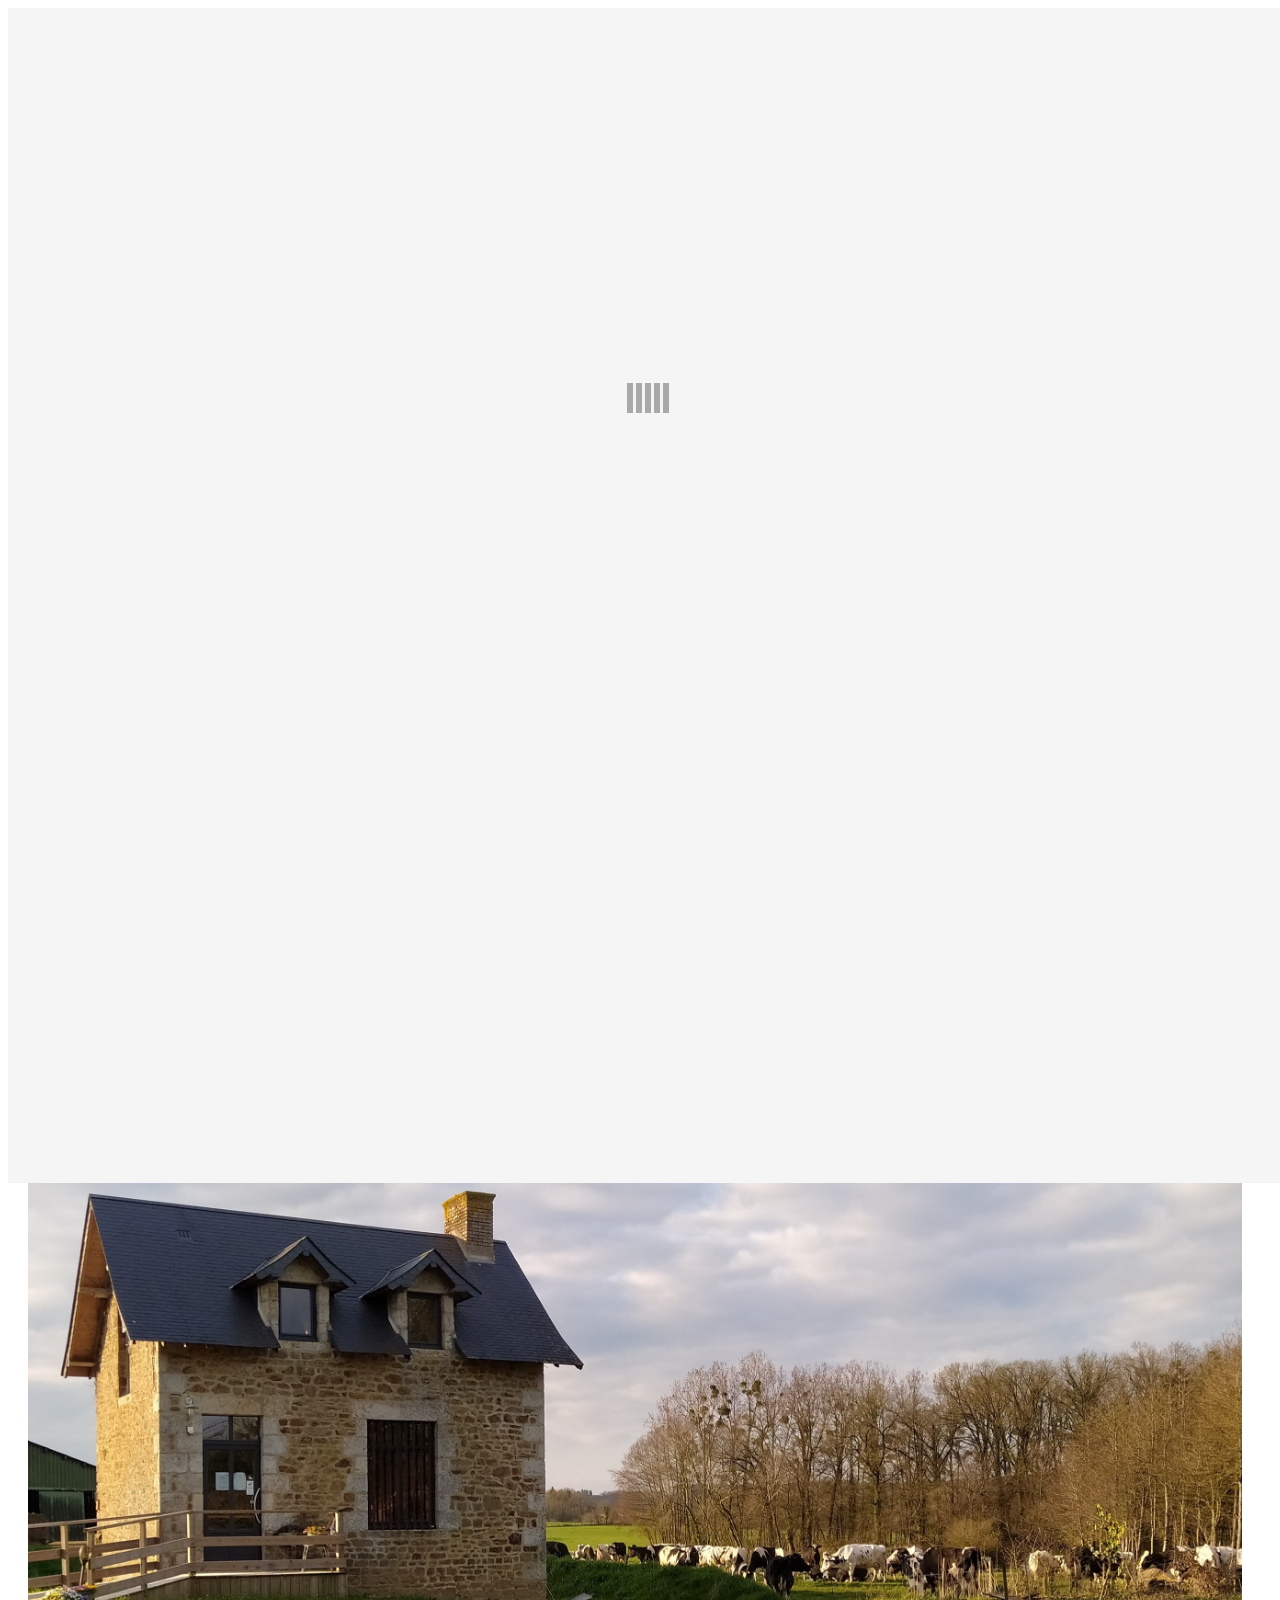
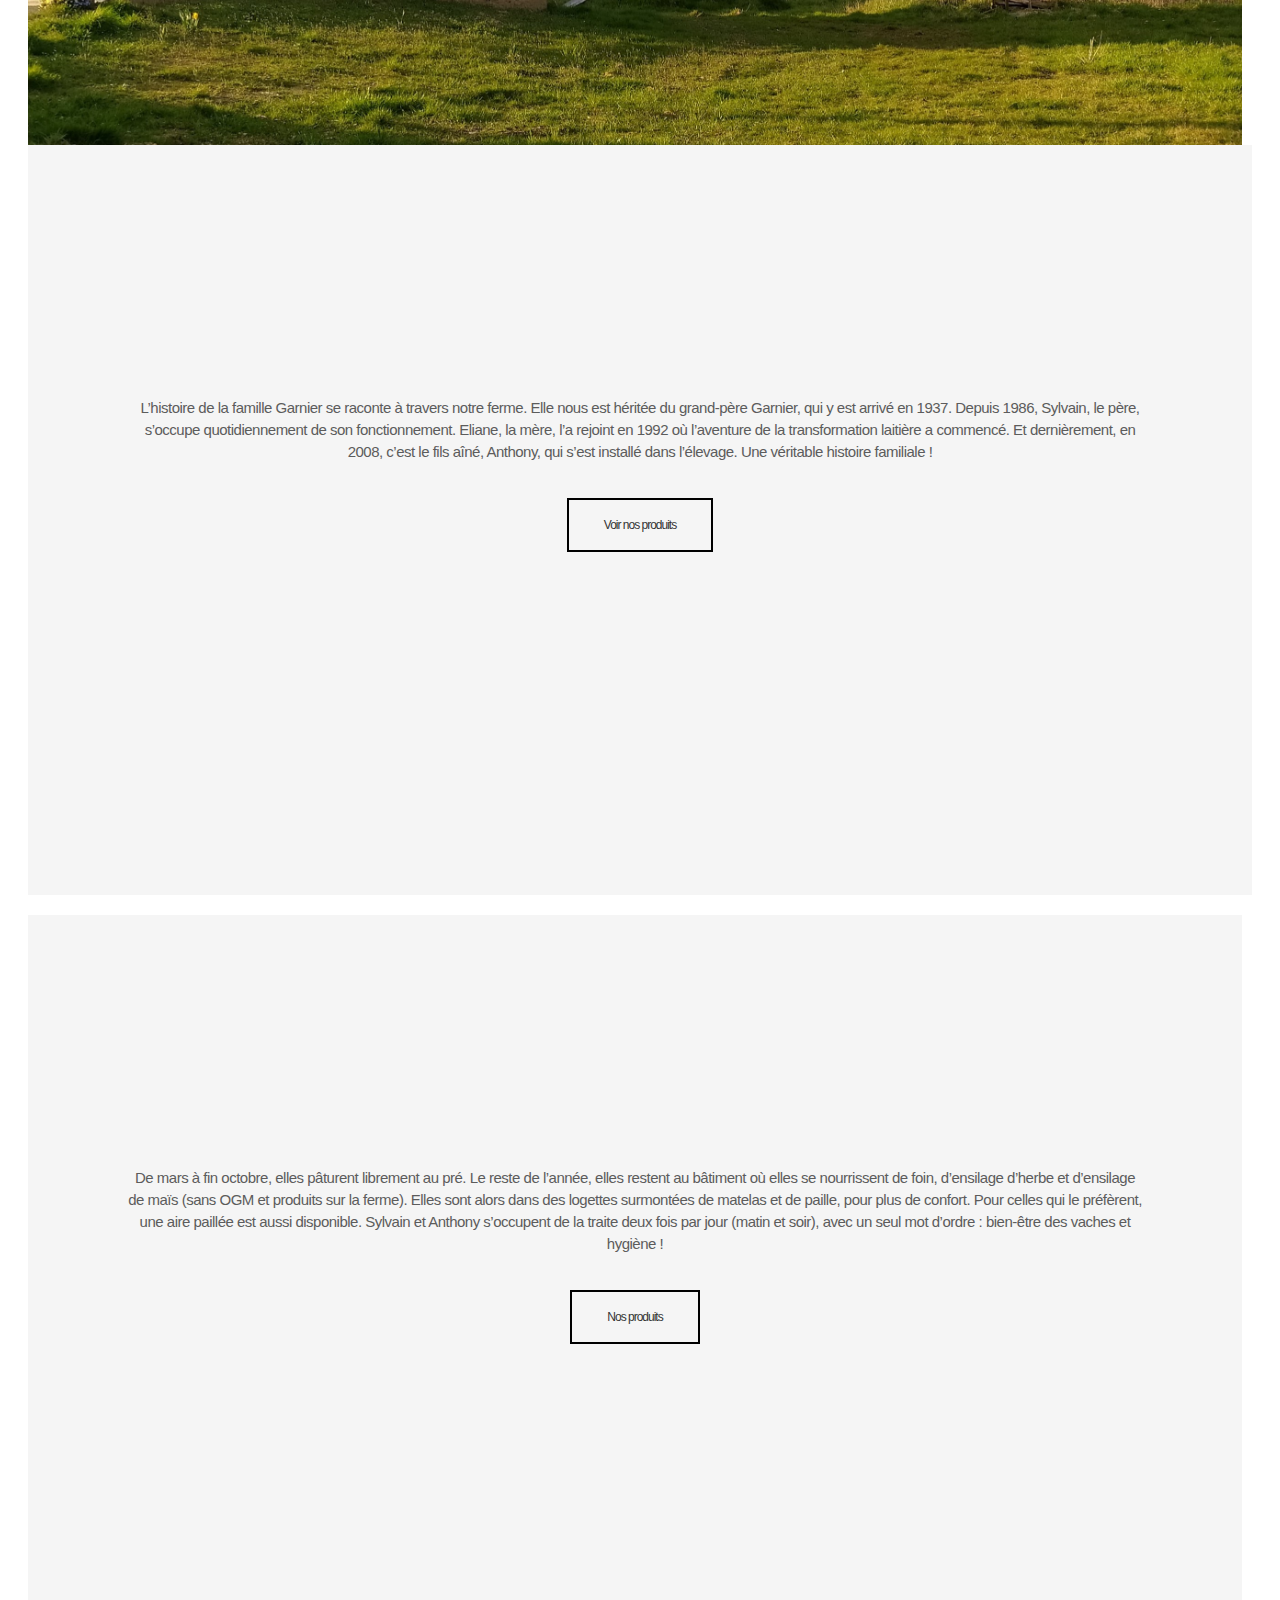
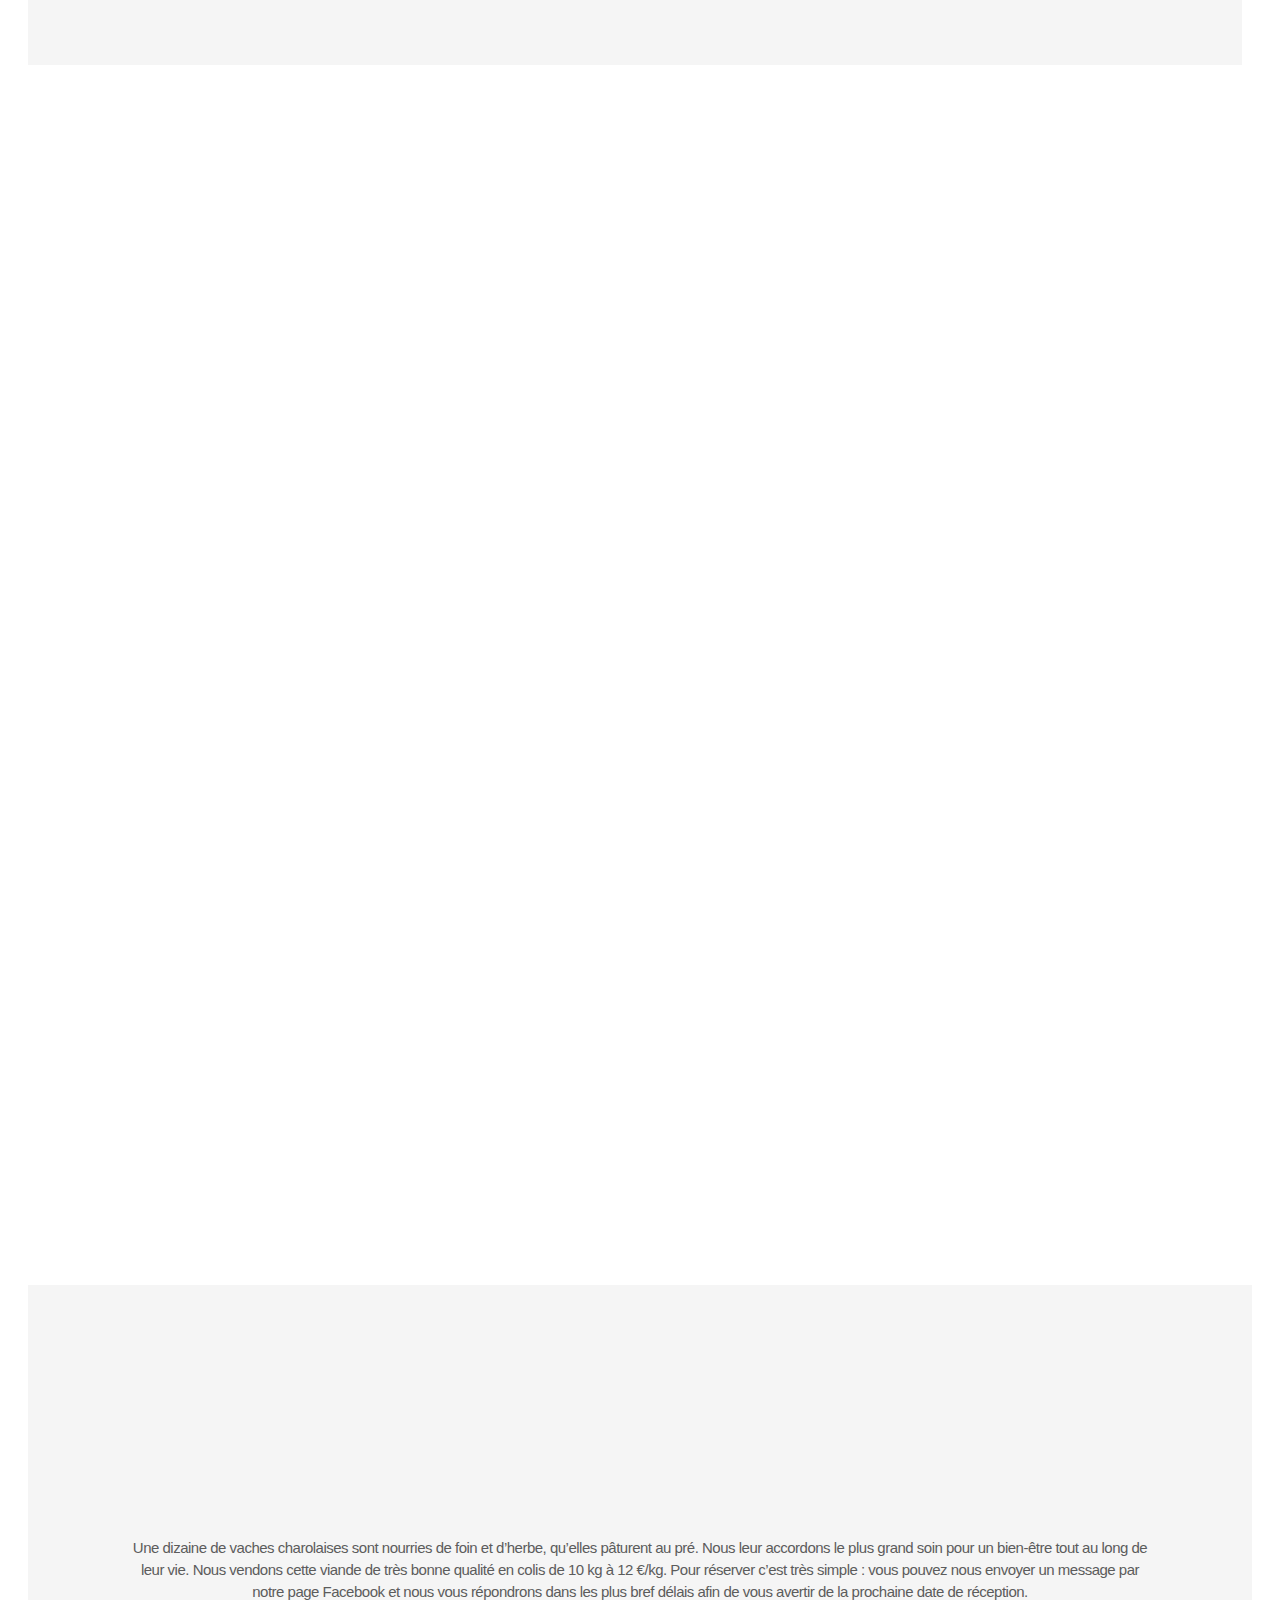
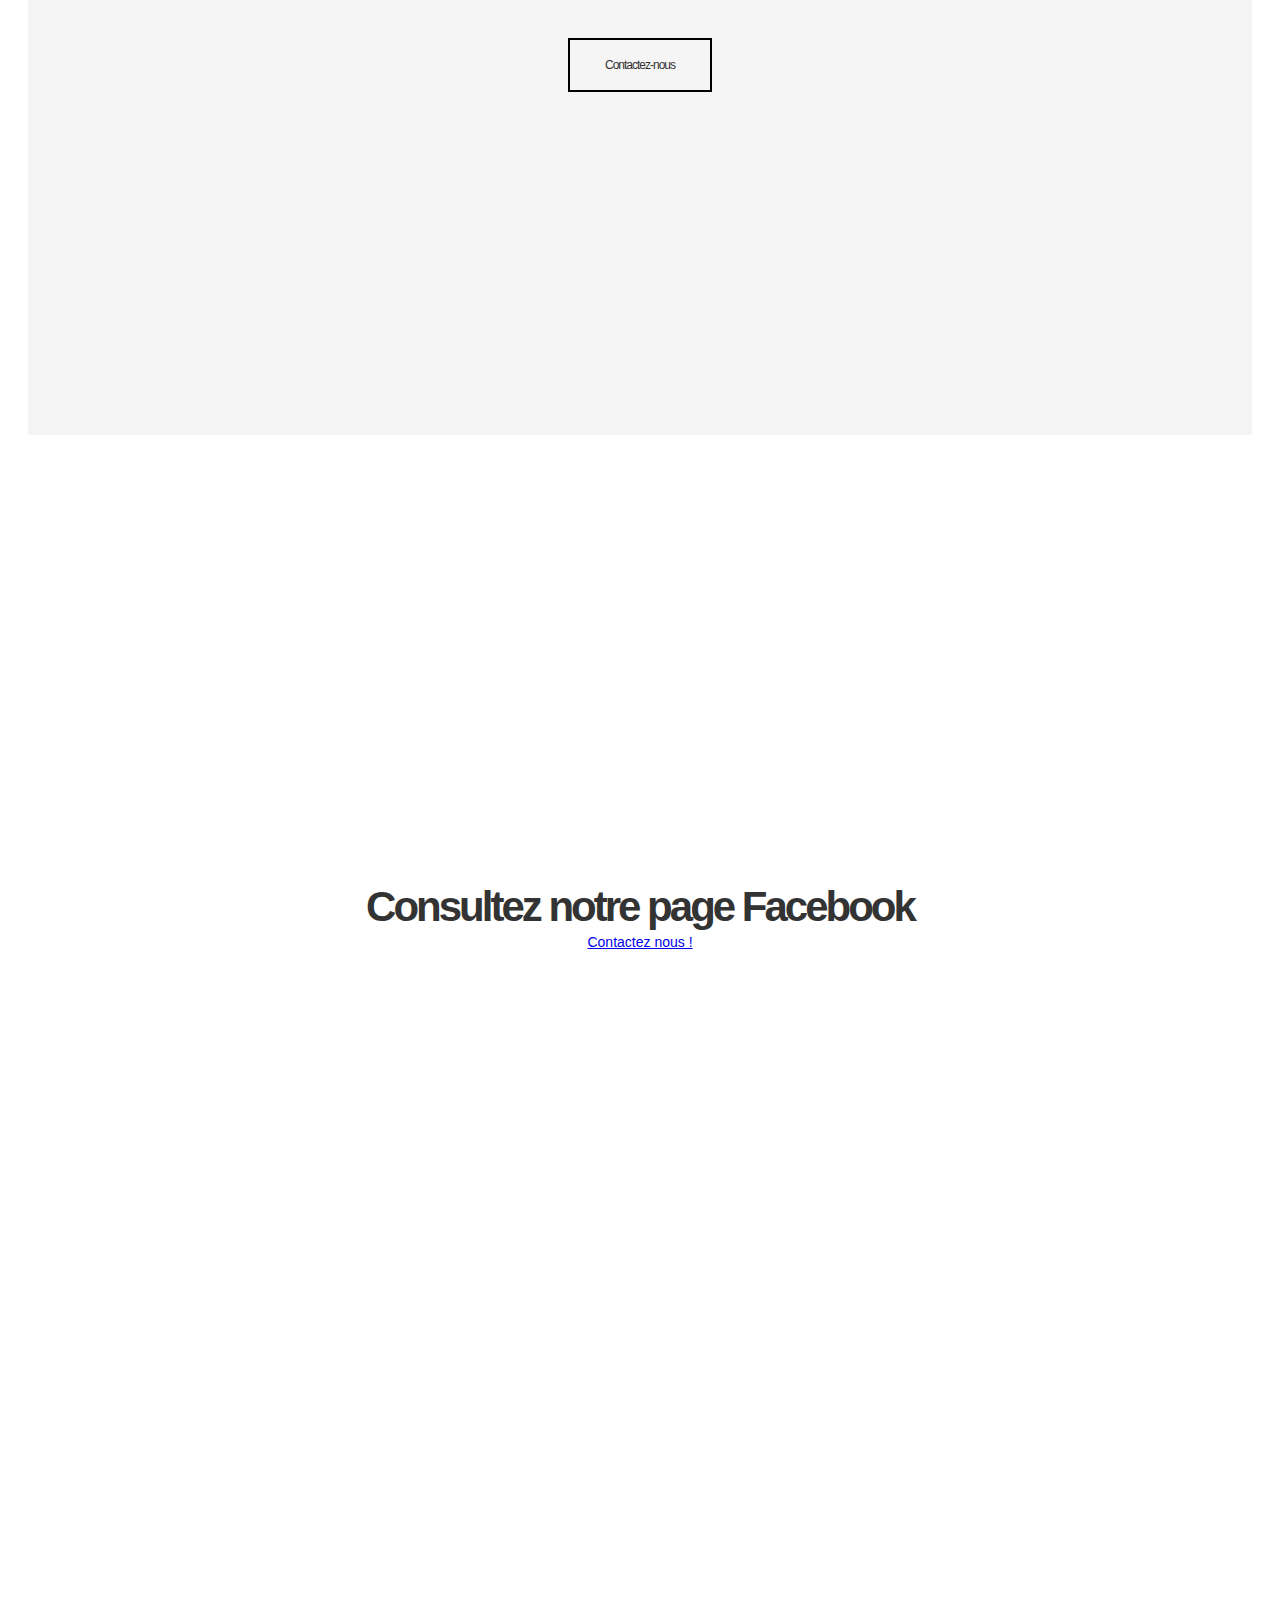
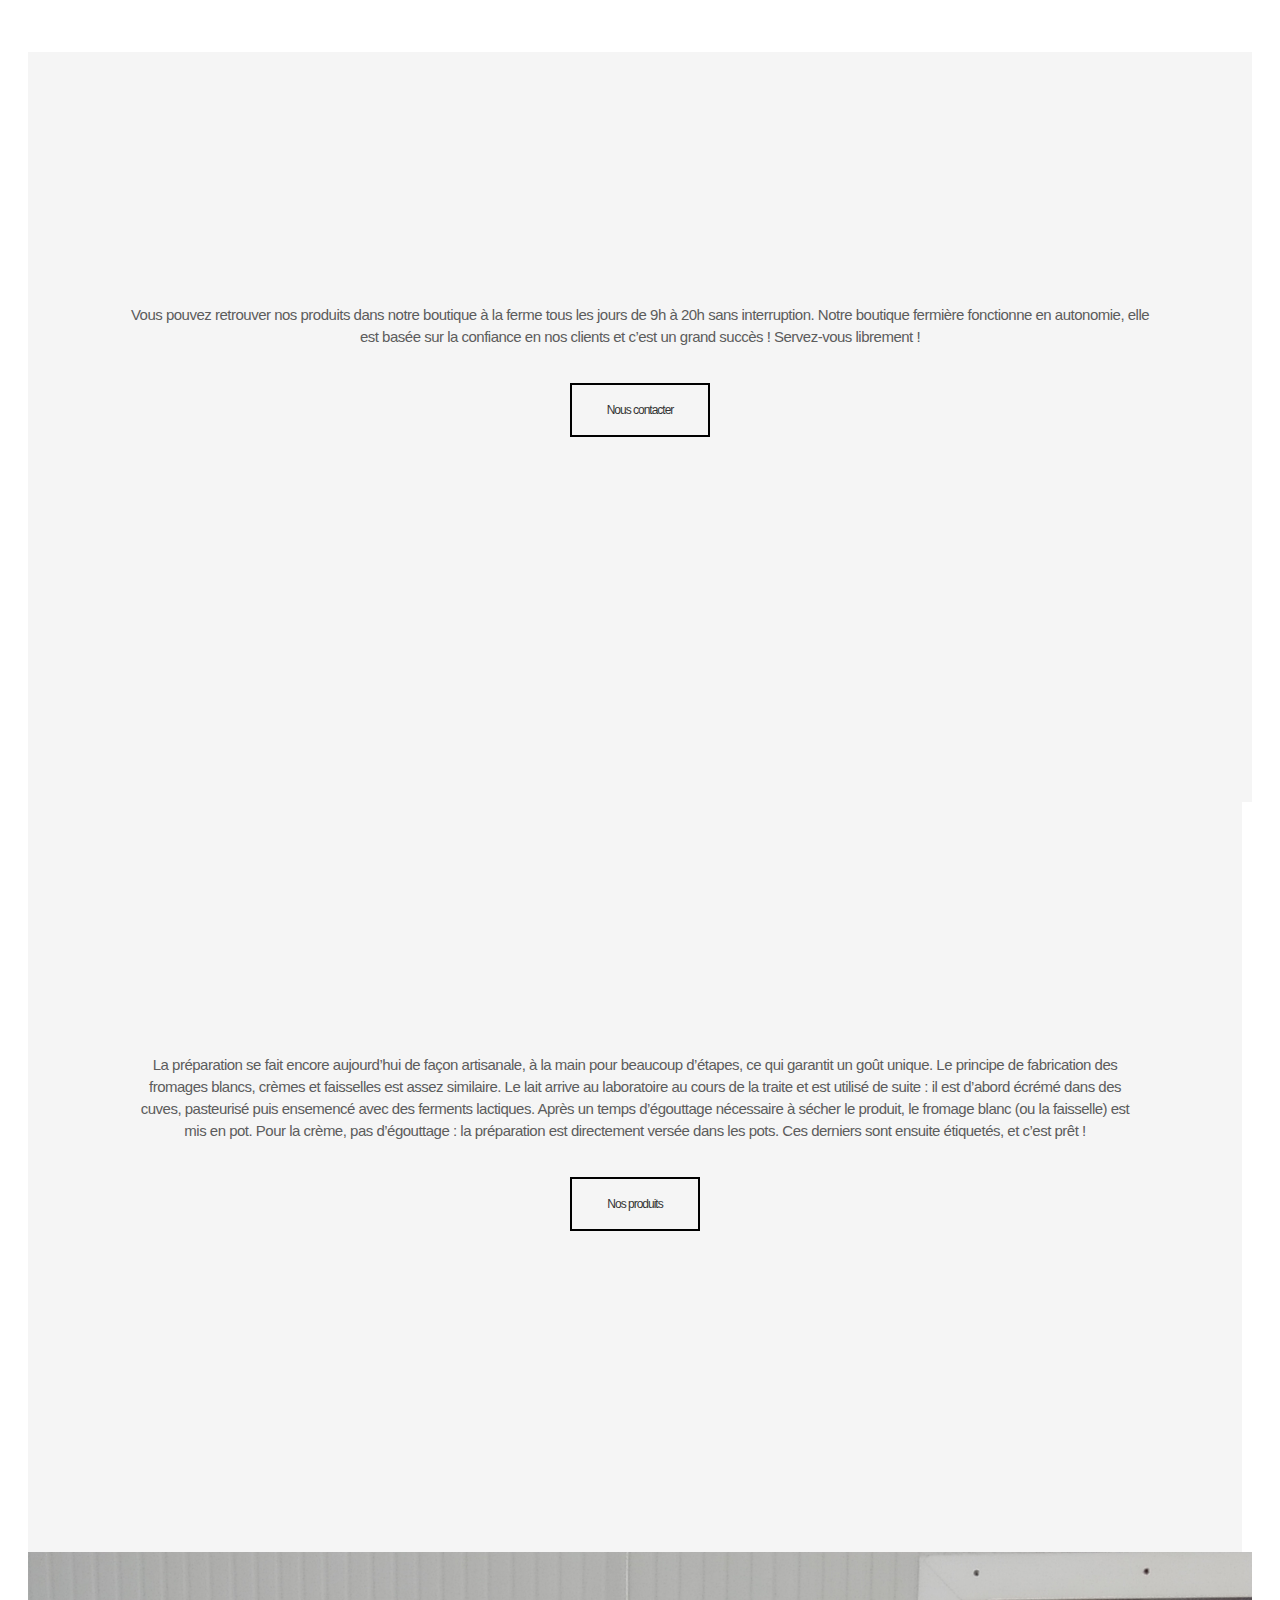
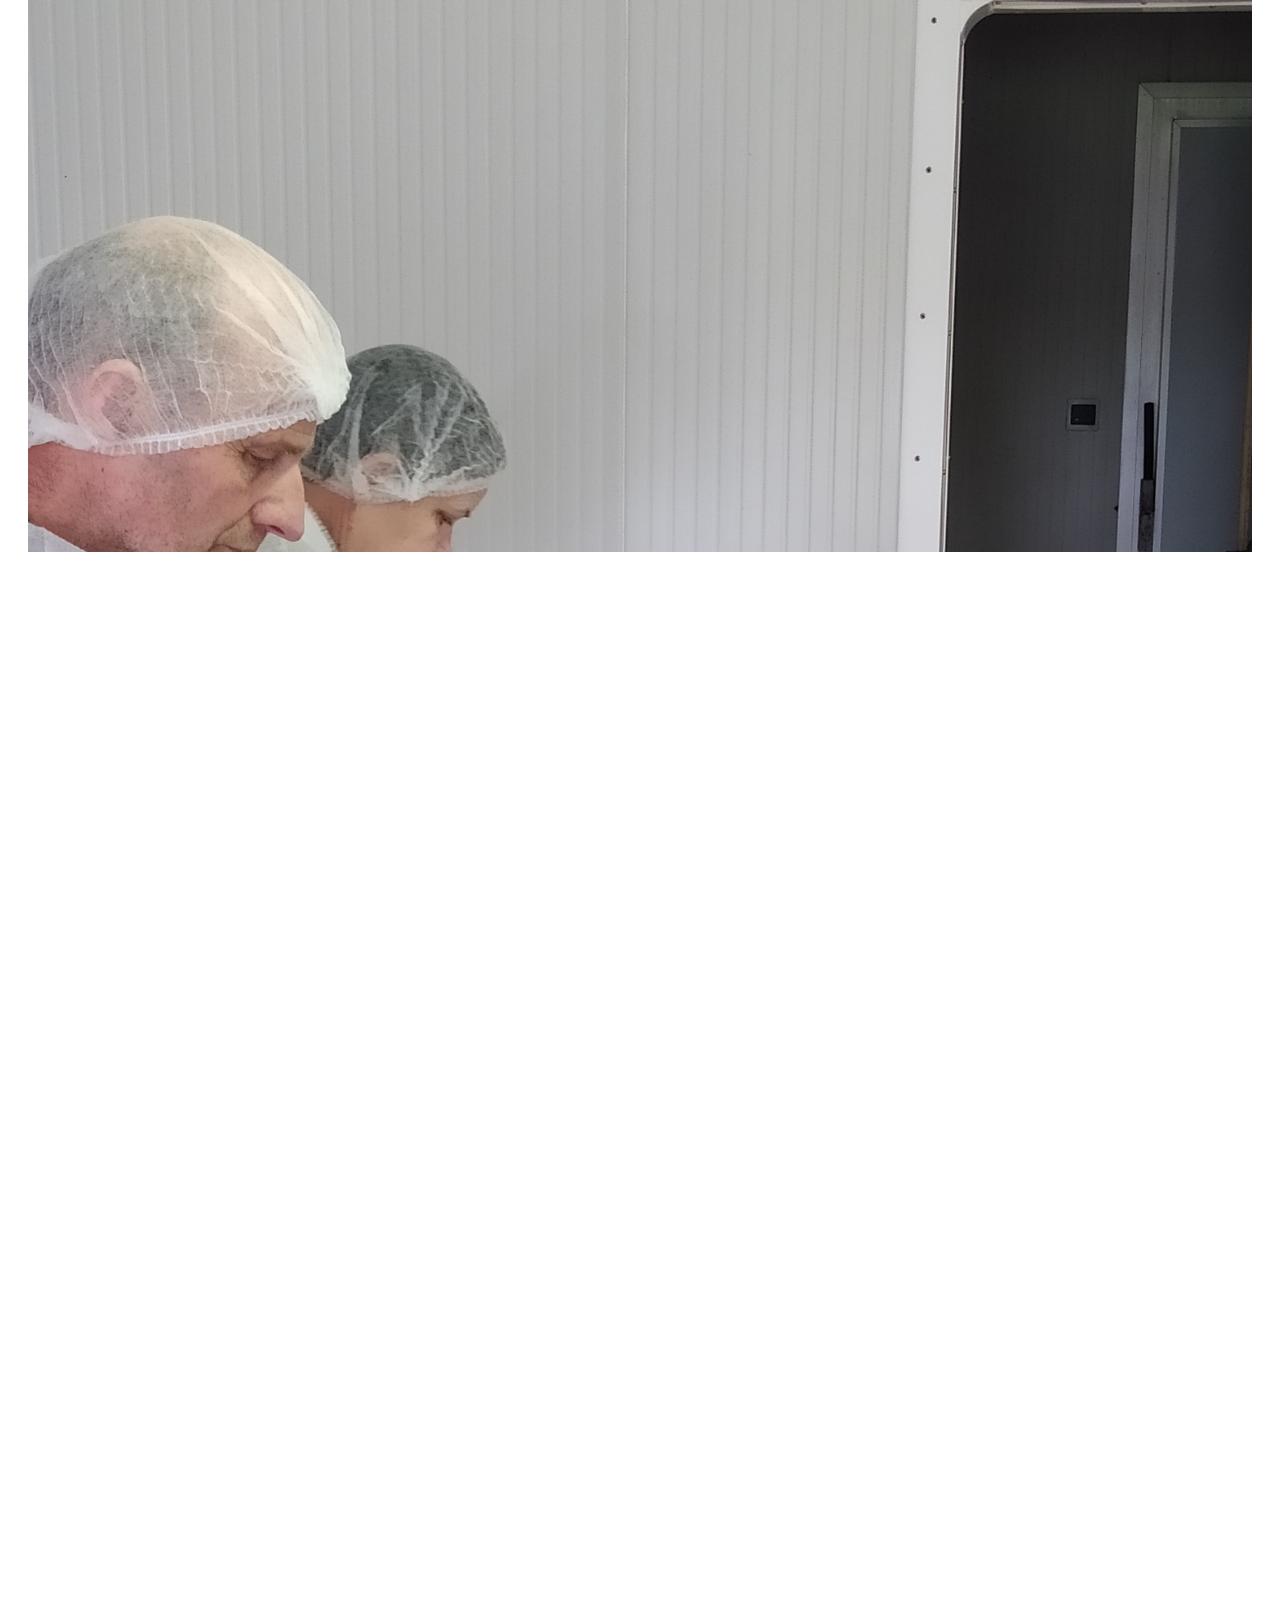
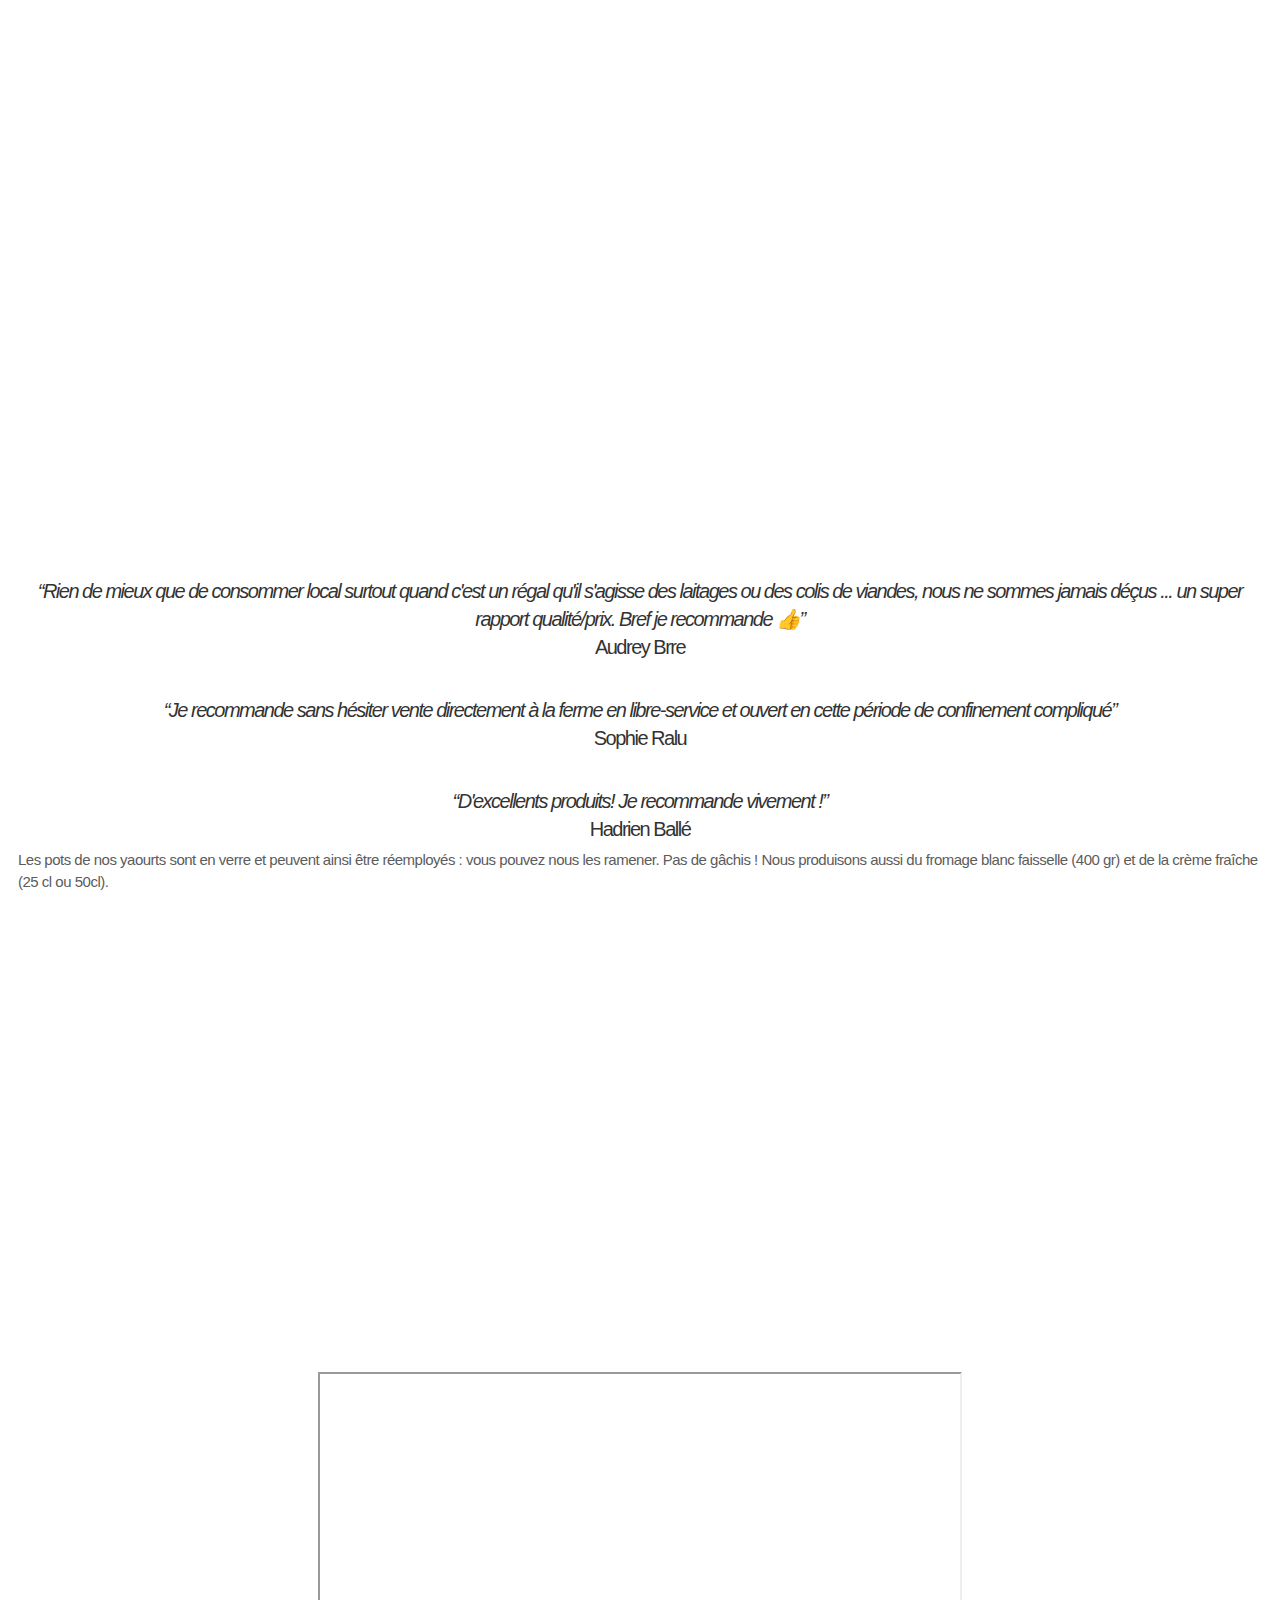
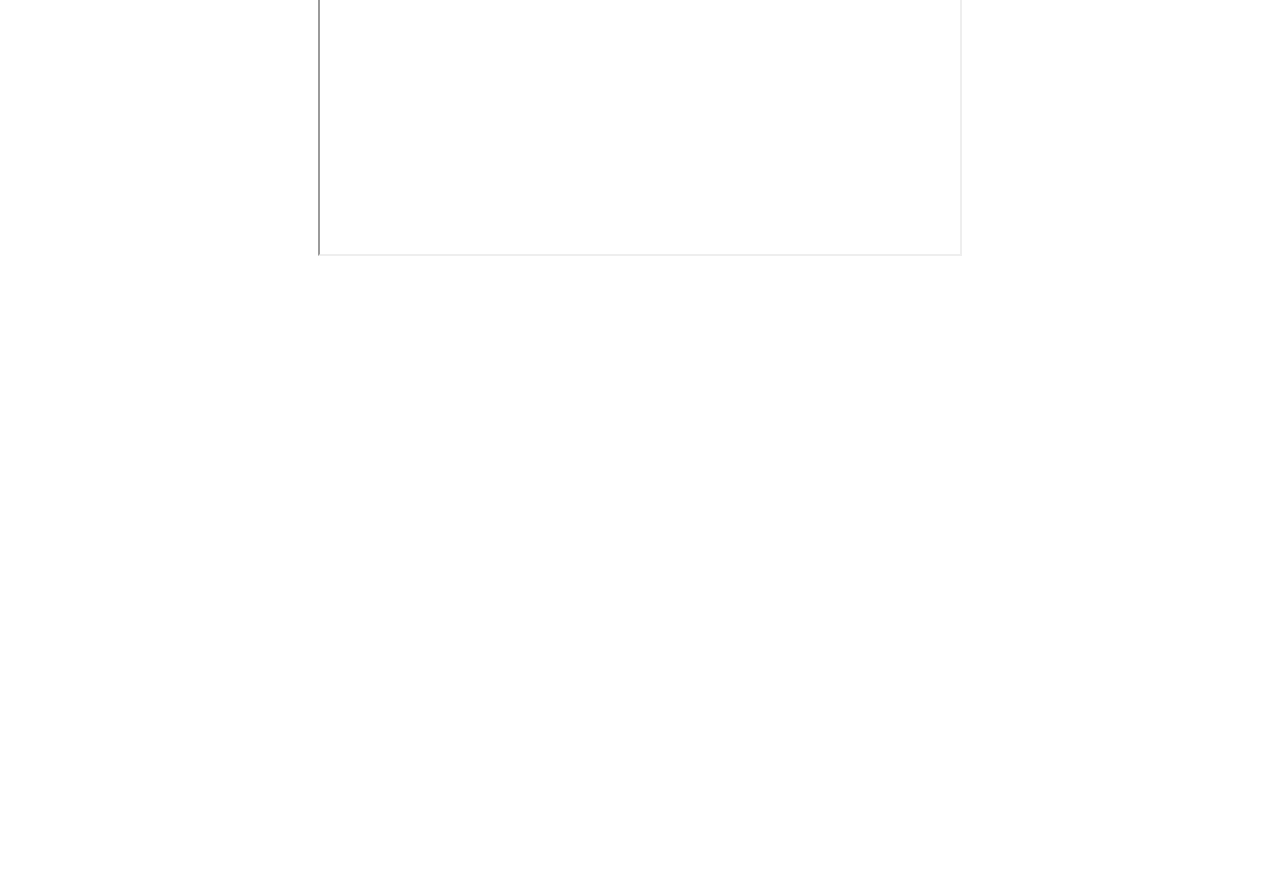
==== commit 7becf092: "typo" ====
--- a/index.html
+++ b/index.html
@@ -81,7 +81,7 @@
   </div>
   <div data-collapse="medium" data-animation="over-right" data-duration="600" data-doc-height="1" role="banner" class="navbar w-nav">
     <div class="nav-container w-container"><a href="#" class="brand w-nav-brand"><img src="images/logo.png" width="100" alt="" class="brand-image"></a>
-      <nav role="navigation" class="nav-menu w-nav-menu"><img src="images/logo.png" width="100" alt="" class="mobile-logo w-hidden-main"><a href="#head" class="nav-link w-nav-link">Accueil</a><a href="#about" class="nav-link w-nav-link">Notre Histoire</a><a href="#troupeaux" class="nav-link w-nav-link">Nos troupeaux</a><a href="#portfolio" class="nav-link w-nav-link">Nos Produits</a><a href="#contact" class="nav-link w-nav-link">La transformation laitière</a><a href="#contact" class="nav-link w-nav-link">Nous contacter</a><a href="#contact" class="nav-link w-nav-link"><img style="width: 35%" src="images/uk.png" alt=""></a></nav>
+      <nav role="navigation" class="nav-menu w-nav-menu"><img src="images/logo.png" width="100" alt="" class="mobile-logo w-hidden-main"><a href="#head" class="nav-link w-nav-link">Accueil</a><a href="#about" class="nav-link w-nav-link">Notre Histoire</a><a href="#troupeaux" class="nav-link w-nav-link">Nos troupeaux</a><a href="#portfolio" class="nav-link w-nav-link">Nos Produits</a><a href="#services" class="nav-link w-nav-link">La transformation laitière</a><a href="#contact" class="nav-link w-nav-link">Nous contacter</a><a href="index2.html" class="nav-link w-nav-link" style="text-align: right;"><img style="width: 35%" src="images/uk.png" alt=""></a></nav>
       <div class="menu-button w-nav-button">
         <div class="nav-icon w-icon-nav-menu"></div>
       </div>
@@ -90,28 +90,26 @@
   <header id="head" data-ix="page-load-fade-in" class="header">
     <div data-animation="cross" data-duration="600" data-infinite="1" data-delay="5000" data-autoplay="1" class="slider w-slider">
       <div class="mask w-slider-mask">
-        <div class="slide-1 w-slide">
+        <!-- <div class="slide-1 w-slide">
           <div class="slide-container">
             <h1>La Ferme de la Bernudière<br></h1>
-            <h4>Soustitre.</h4>
           </div>
-        </div>
+        </div> -->
         <div class="slide-2 w-slide">
           <div class="slide-container">
-            <h1>La Ferme de la Bernudière<br>Lorem</h1>
-            <h4>Lorem ipsum dolor potentiale</h4>
+            <h1>La Ferme de la Bernudière</h1>
+
           </div>
         </div>
         <div class="slide-3 w-slide">
           <div class="slide-container">
-            <h1>La Ferme de la Bernudière<br>Lorem </h1>
-            <h4>Aiming low is not an option for us</h4>
+            <h1>La Ferme de la Bernudière</h1>
+
           </div>
         </div>
         <div class="slide-4 w-slide">
           <div class="slide-container">
-            <h1>La Ferme de la Bernudière<br>Lorem </h1>
-            <h4>Aiming low is not an option for us</h4>
+            <h1>La Ferme de la Bernudière</h1>
           </div>
         </div>
       </div>
@@ -165,12 +163,12 @@
     <div class="w-row">
       <div class="column w-hidden-small w-hidden-tiny w-col w-col-2 w-col-small-6 w-col-tiny-6"></div>
       <div class="w-col w-col-4 w-col-small-6 w-col-tiny-6" style="left: 10%;">
-        <h2>756</h2>
-        <h3>🐮 lqitieres</h3>
+        <h2>85</h2>
+        <h3><span style="font-size: 55px">🐮</span> vaches laitières</h3>
       </div>
       <div class="w-col w-col-4 w-col-small-6 w-col-tiny-6" style="left: 10%;">
-        <h2>419</h2>
-        <h3>🐂 lqitieres</h3>
+        <h2>10</h2>
+        <h3><span style="font-size: 55px">🐂</span> vaches allaitantes</h3>
       </div>
       <div class="column w-hidden-small w-hidden-tiny w-col w-col-2 w-col-small-6 w-col-tiny-6"></div>
     </div>
@@ -178,7 +176,7 @@
   <section id="call-to-action" class="call-to-action">
     <div class="centered-container w-container">
       <h2>Consultez notre page Facebook</h2>
-      <p>Lorem sous titre</p><a href="https://www.facebook.com/Ferme-de-la-Bernudi%C3%A8re-108455027465143/" class="w-button" target="_blank">Contactez nous!</a></div>
+      <a href="https://www.facebook.com/Ferme-de-la-Bernudi%C3%A8re-108455027465143/" class="w-button" target="_blank">Contactez nous !</a></div>
   </section>
   <section id="services" class="services">
     <div class="row w-row">
@@ -205,7 +203,7 @@
       </div>
     </div>
     </div>
-    <h2 data-ix="title-slide-in-1" class="heading-2">Pourquoi nous?<br>‍</h2>
+    <h2 data-ix="title-slide-in-1" class="heading-2">Pourquoi nous ?<br>‍</h2>
     <div class="row w-row">
       <div class="left-column w-col w-col-4">
         <div data-ix="services-slide-up-1" class="services-1"><img src="images/family.svg" width="100" alt="">
@@ -234,13 +232,13 @@
         <div class="quote-1 w-slide">
           <p class="quote-text"><em>“Rien de mieux que de consommer local surtout quand c&#39;est un régal
 qu&#39;il s&#39;agisse des laitages ou des colis de viandes, nous ne sommes jamais déçus ... un super rapport
-qualité/prix. Bref je recommande 👍 ”</em><br>Audrey Brre</p>
+qualité/prix. Bref je recommande 👍”</em><br>Audrey Brre</p>
         </div>
         <div class="quote-2 w-slide">
-          <p class="quote-text"><em>“ Je recommande sans hésiter vente directement à la ferme en libre-service et ouvert en cette période de confinement compliqué”</em><br>Sophie Ralu</p>
+          <p class="quote-text"><em>“Je recommande sans hésiter vente directement à la ferme en libre-service et ouvert en cette période de confinement compliqué”</em><br>Sophie Ralu</p>
         </div>
         <div class="quote-2 w-slide">
-          <p class="quote-text"><em>“D&#39;excellents produits! Je recommande vivement!”</em><br>Hadrien Ballé</p>
+          <p class="quote-text"><em>“D&#39;excellents produits! Je recommande vivement !”</em><br>Hadrien Ballé</p>
         </div>
       </div>
     </div>
--- a/css/fermedelabernudiere.webflow.css
+++ b/css/fermedelabernudiere.webflow.css
@@ -244,7 +244,7 @@
 }
 
 .slide-2 {
-  background-image: url('../images/antonio-grosz-vF5i44ERvF0-unsplash.jpg');
+  background-image: url('../images/vache1.jpg');
   background-position: 100%;
   background-size: cover;
   background-repeat: repeat;
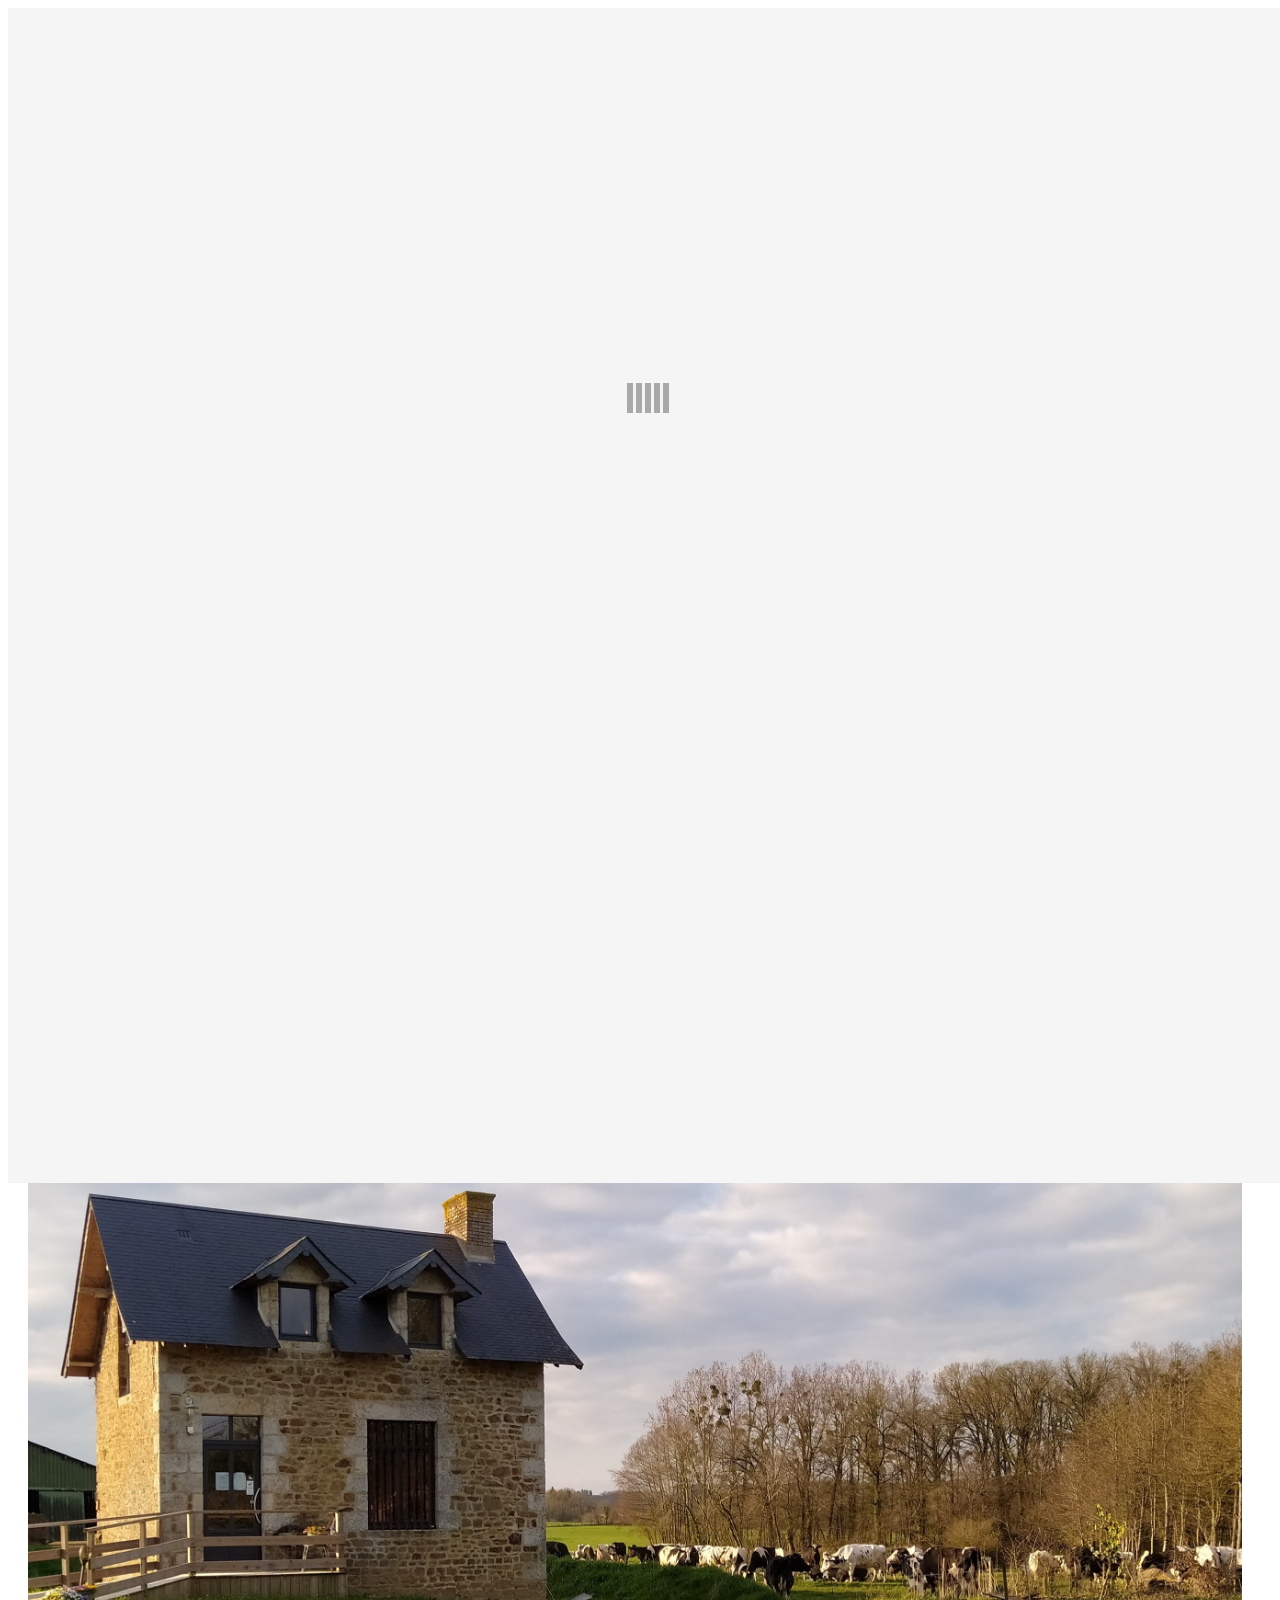
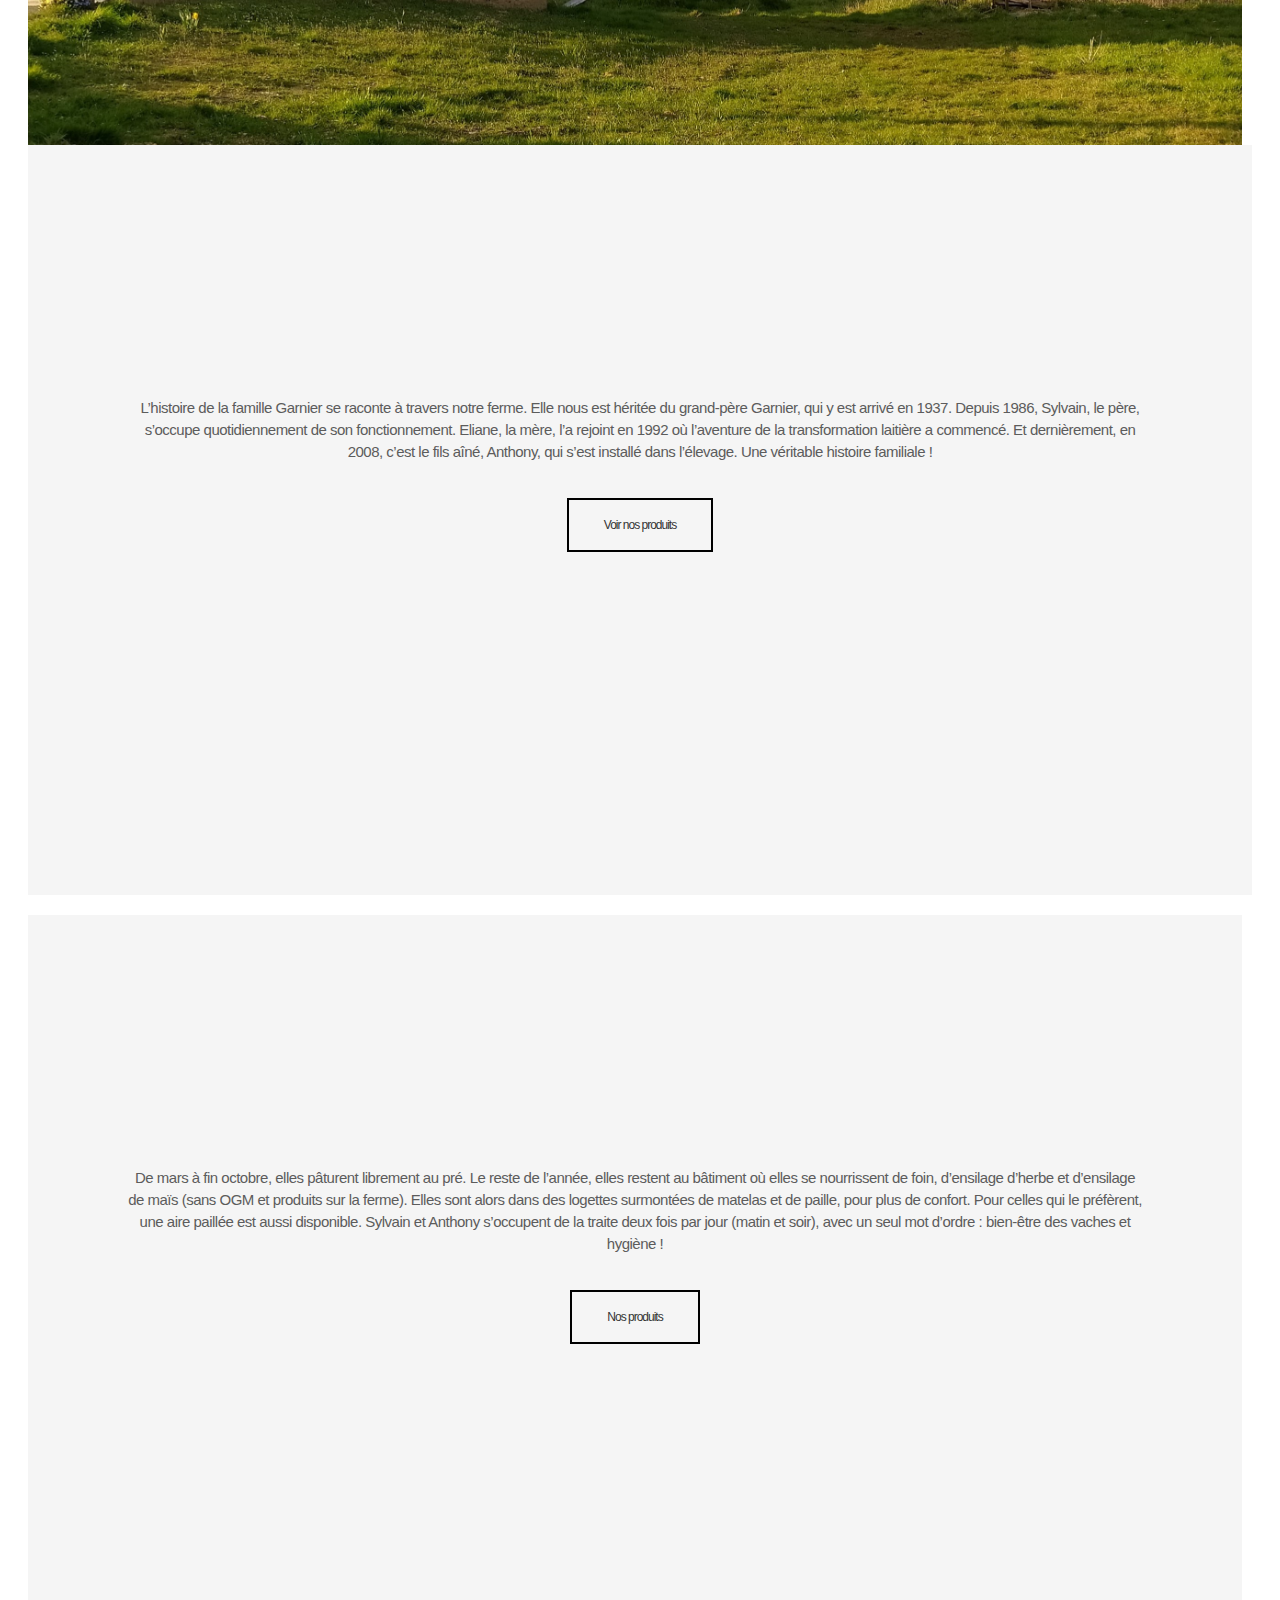
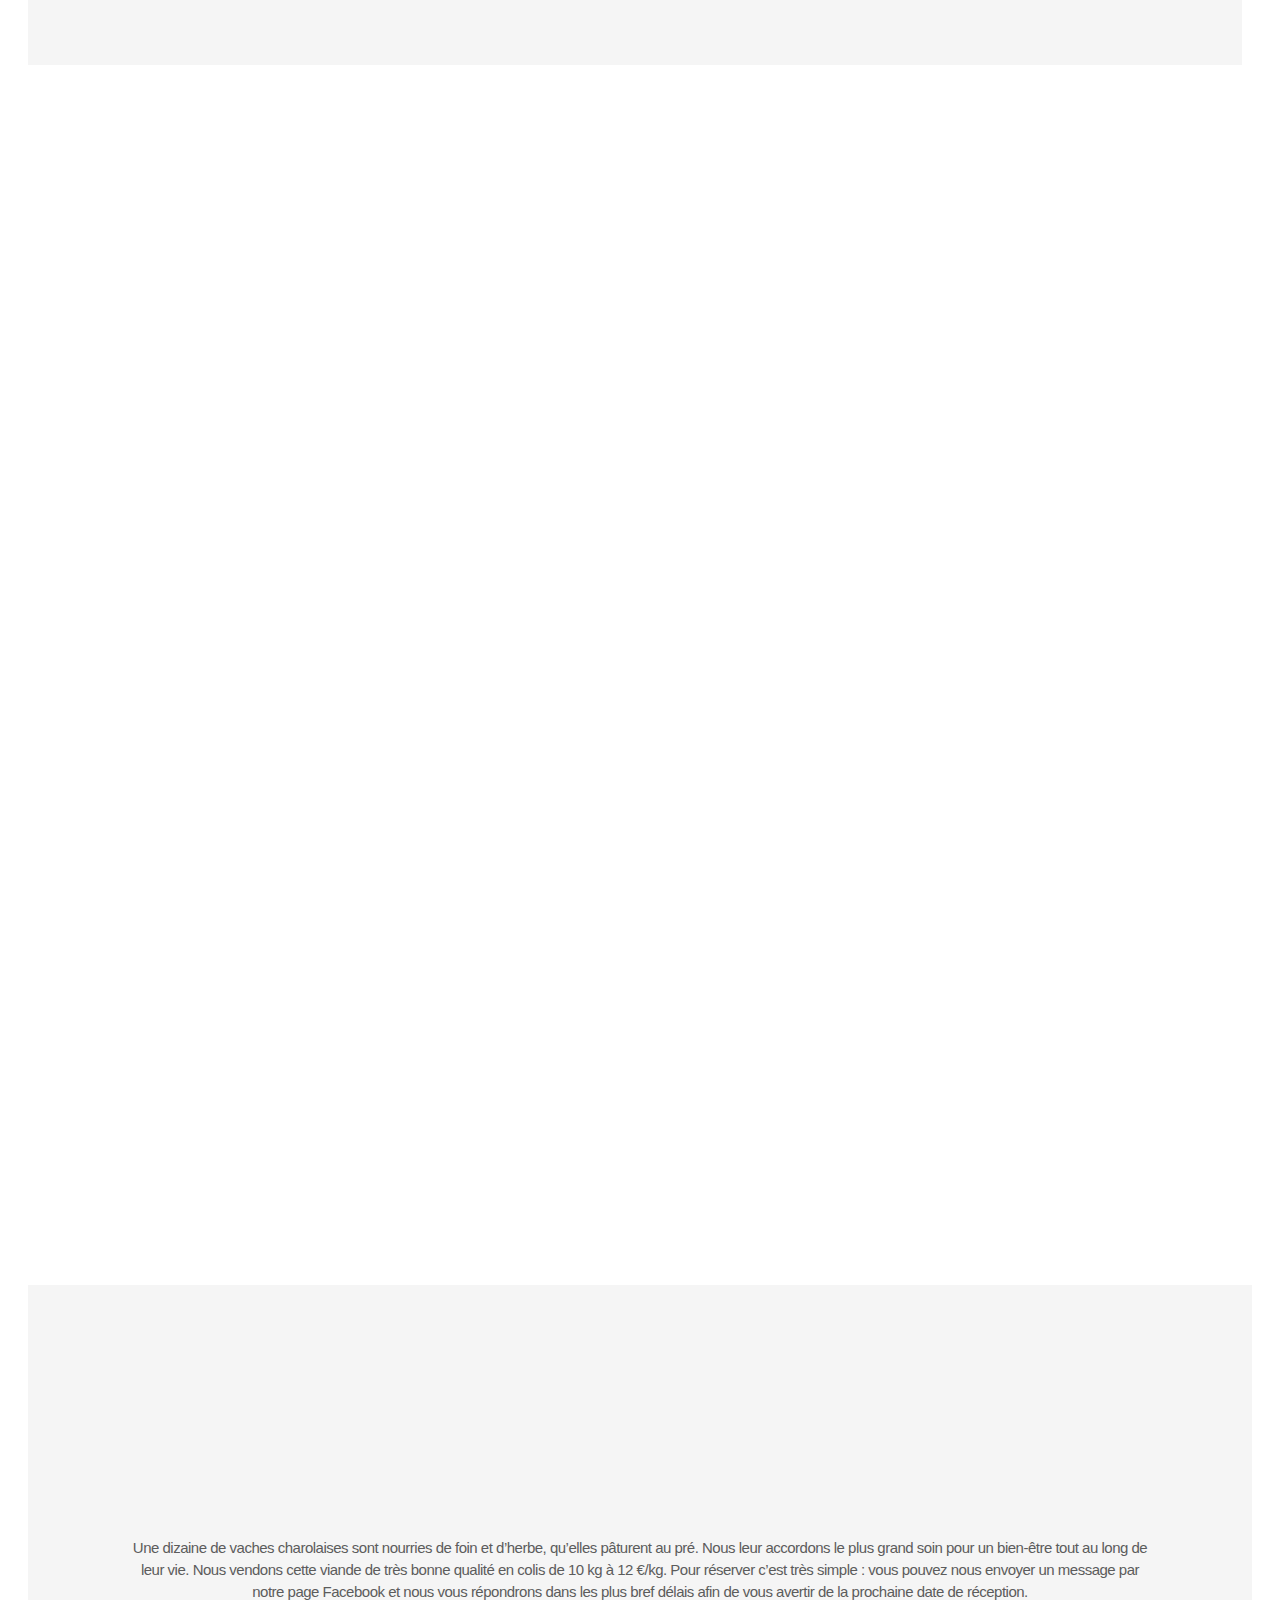
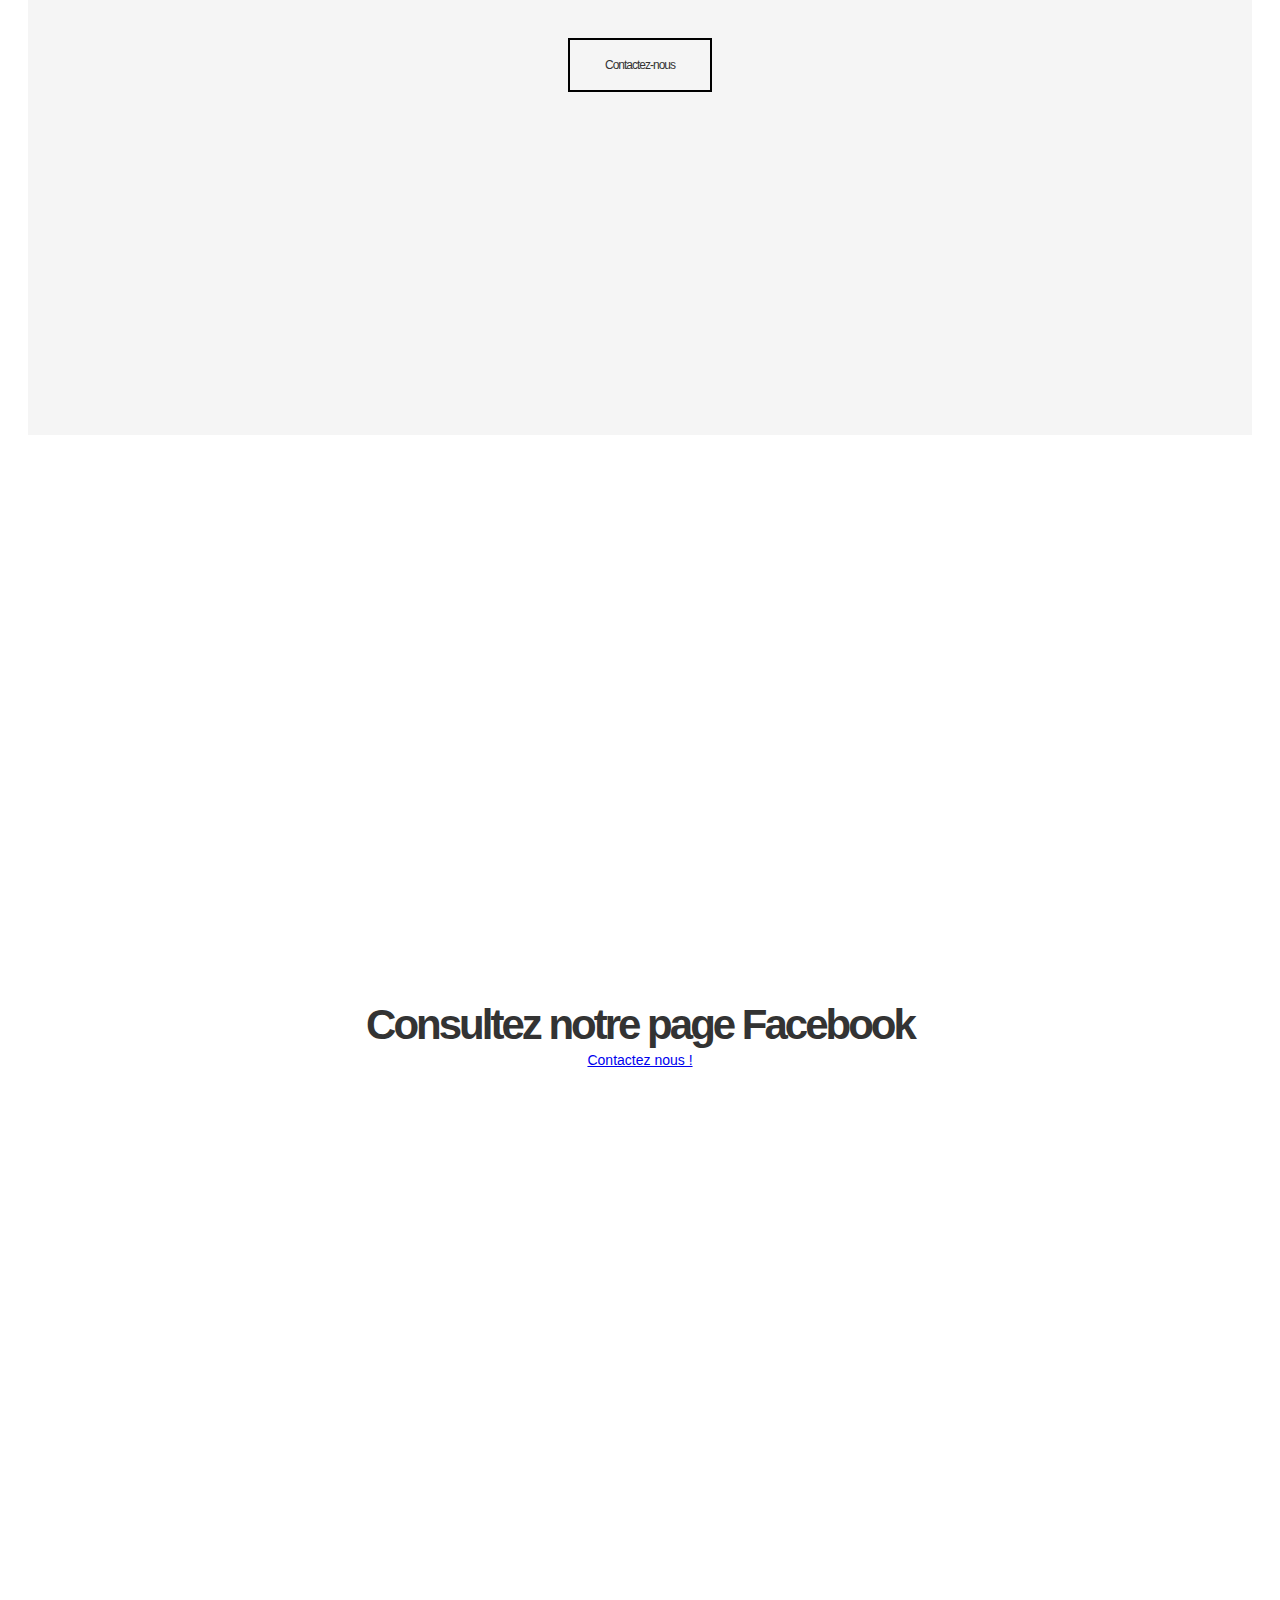
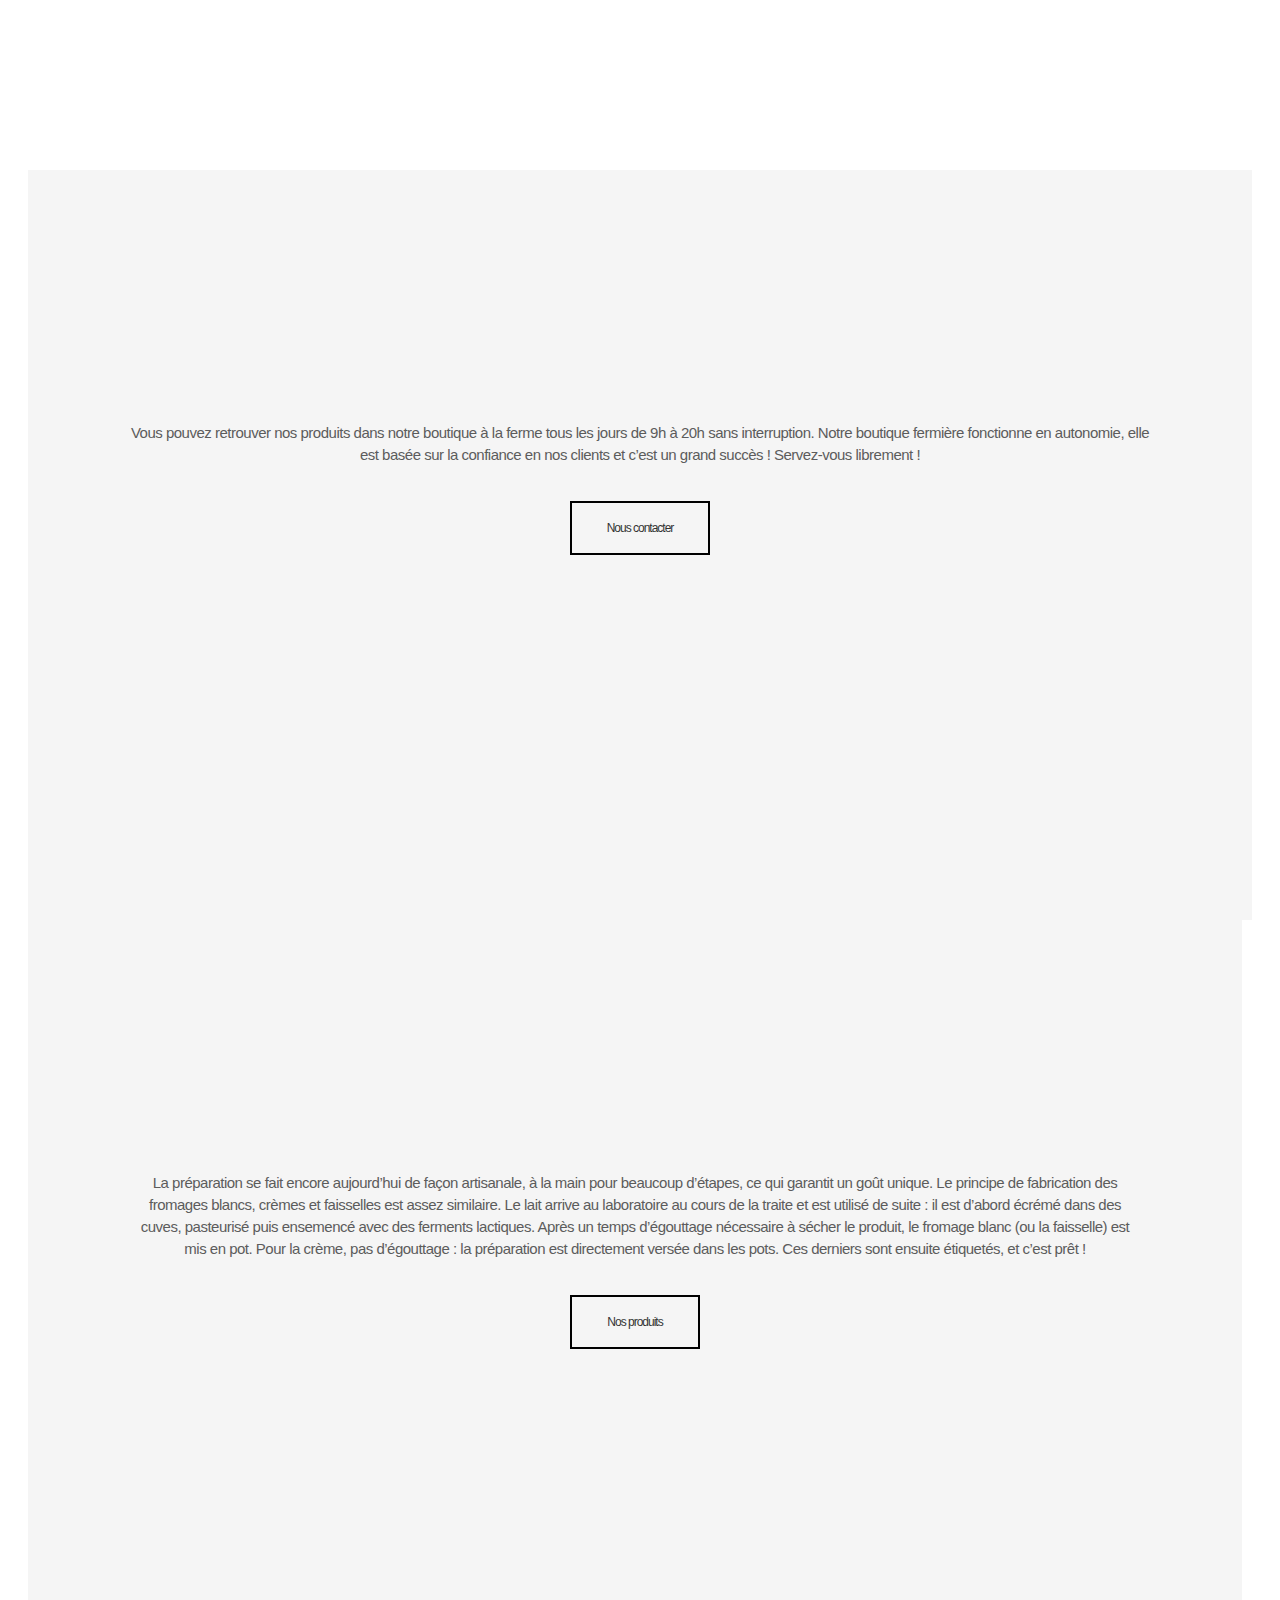
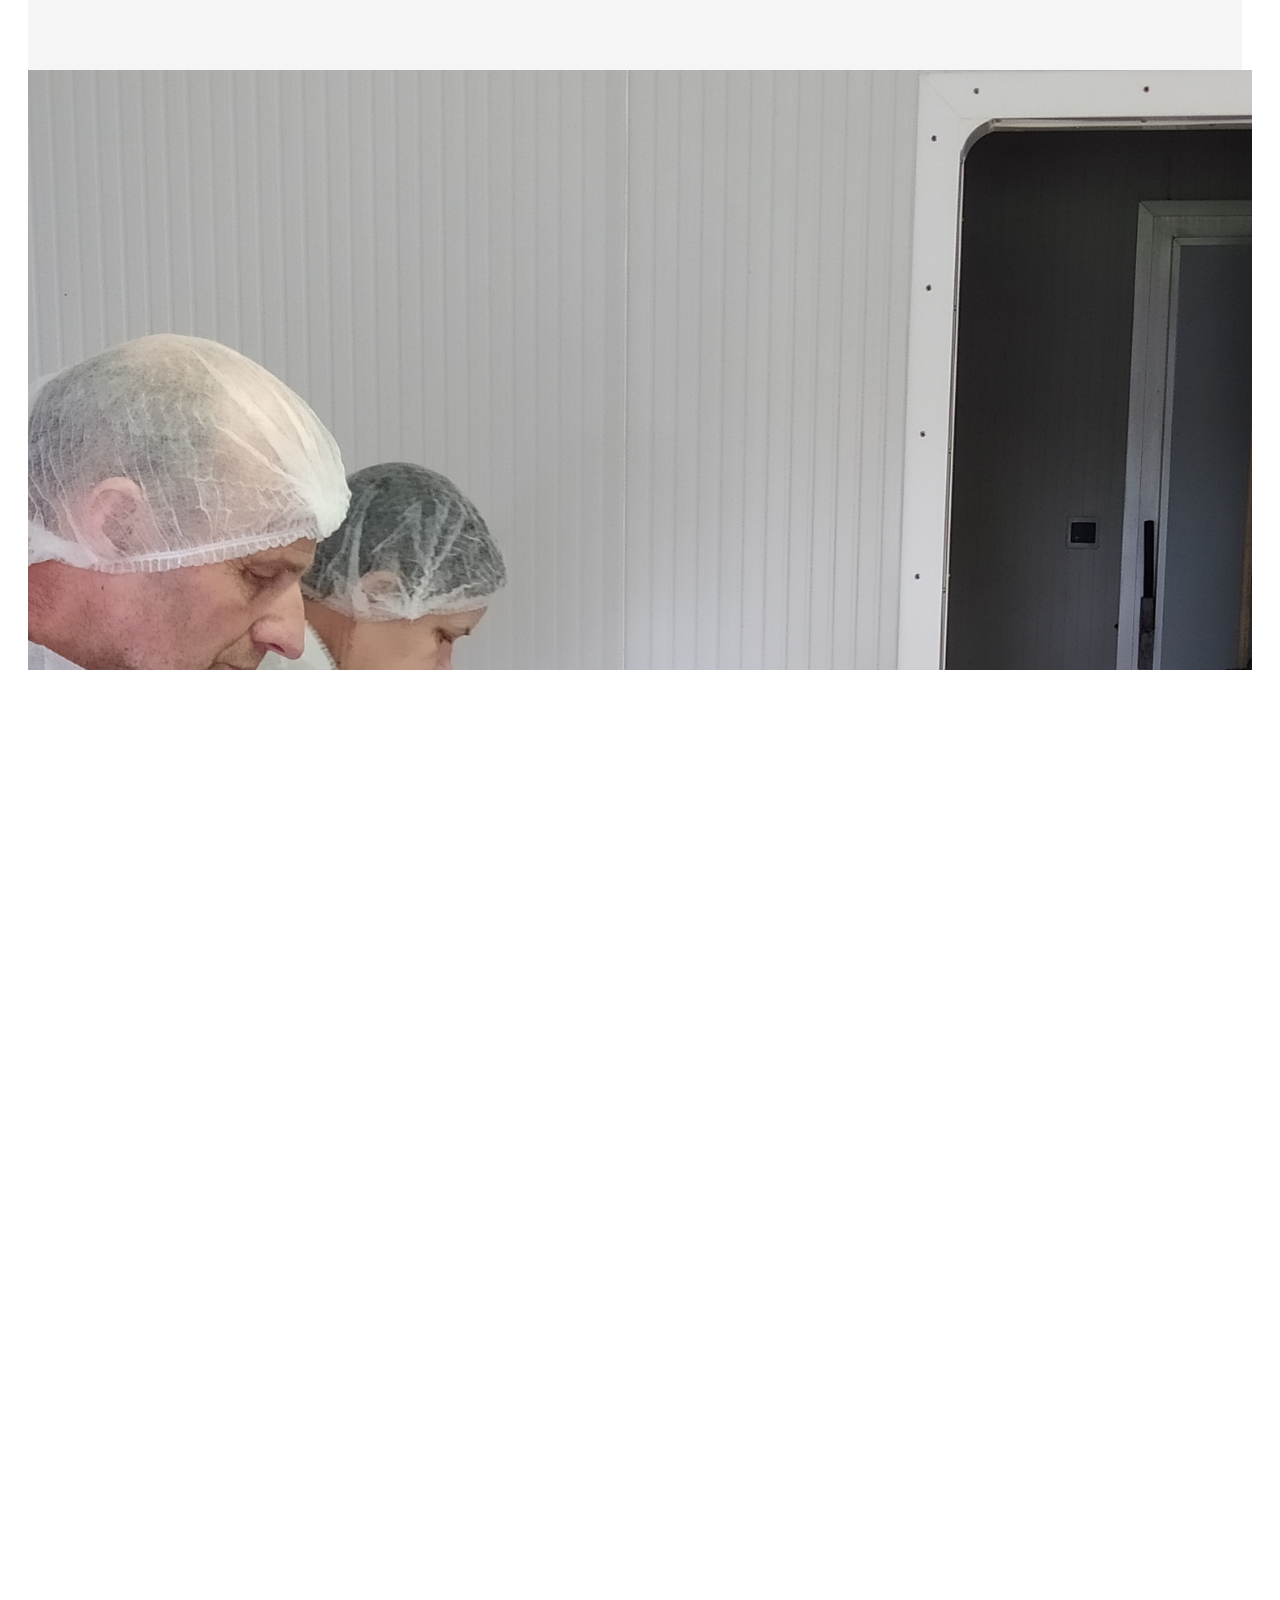
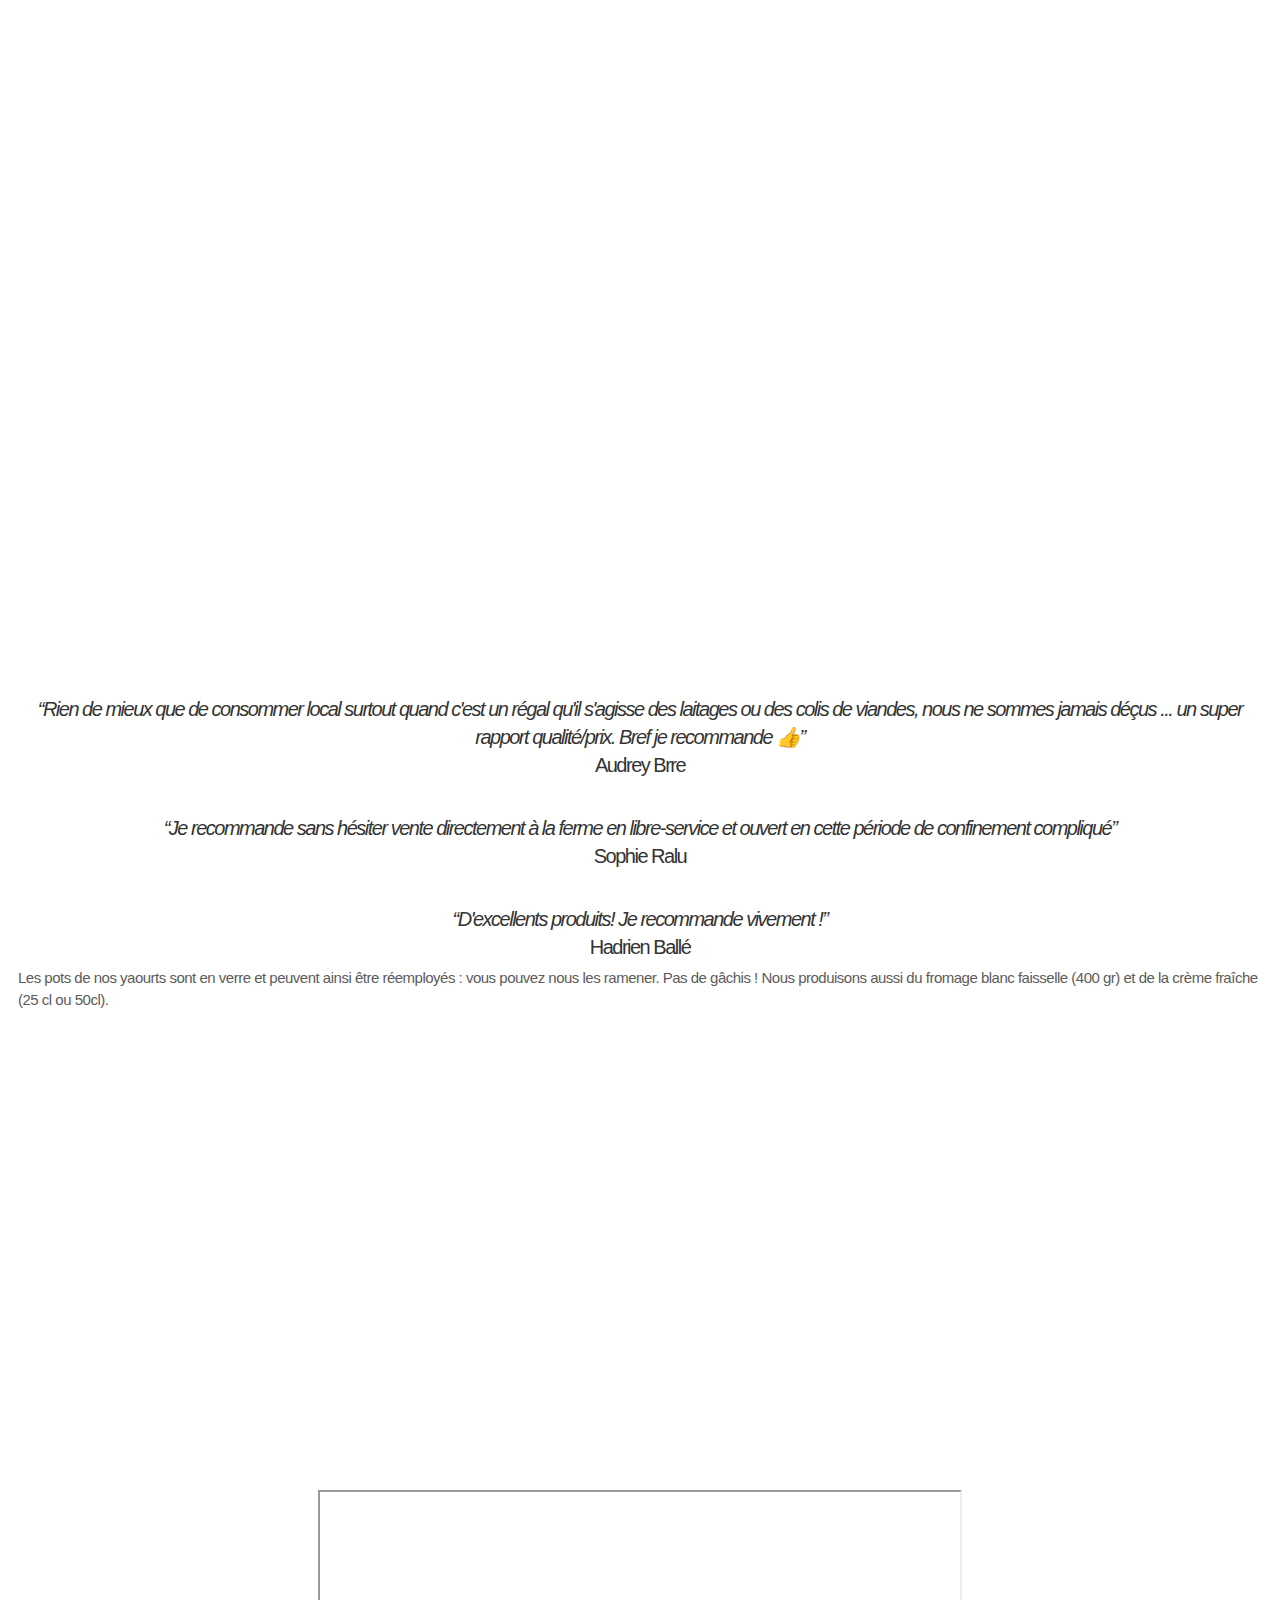
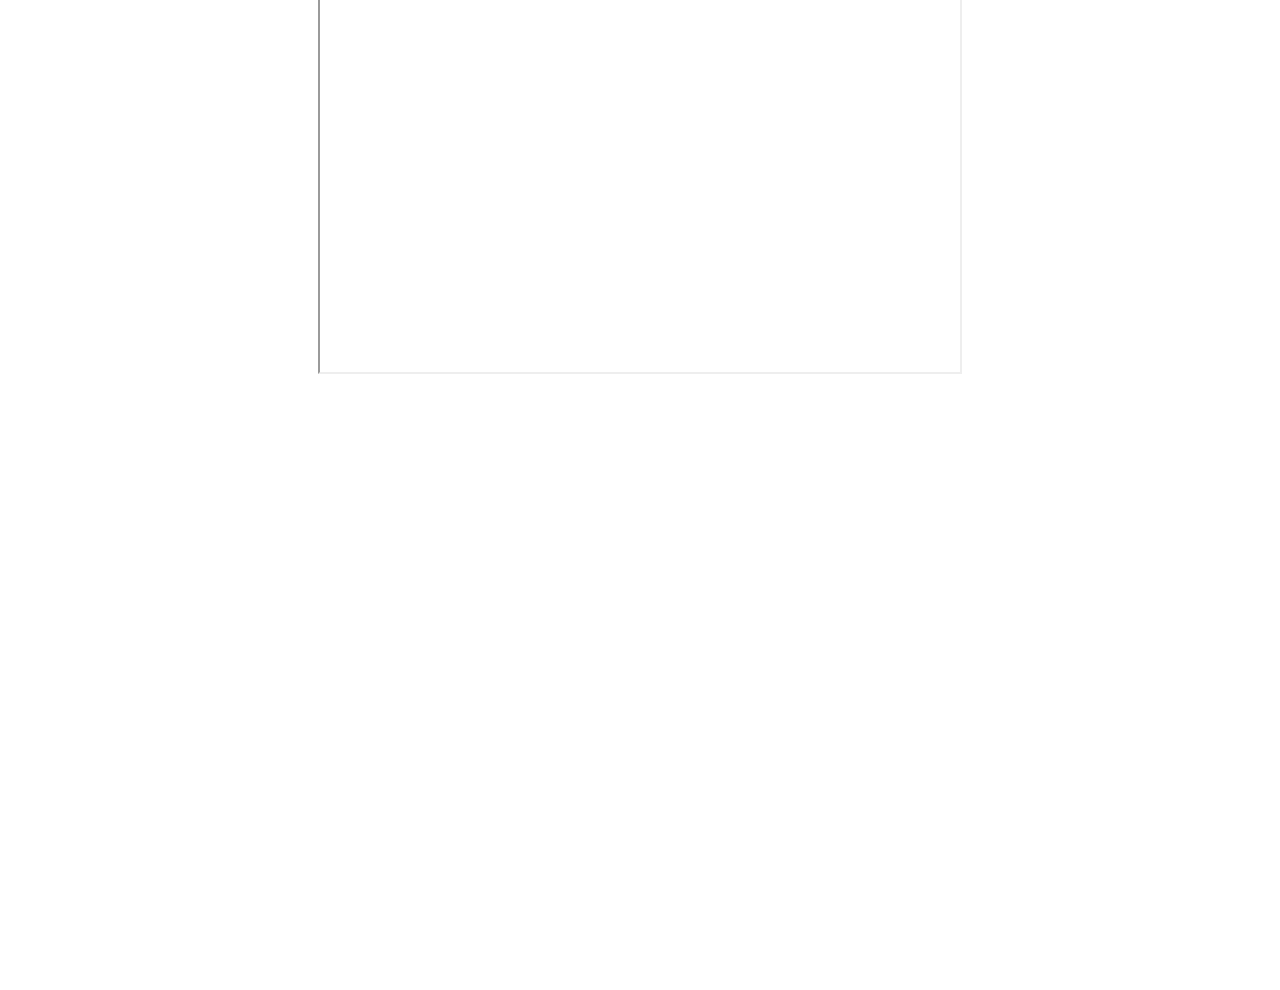
==== commit ed6e3765: "logo" ====
--- a/index.html
+++ b/index.html
@@ -162,13 +162,15 @@
   <div data-ix="fade-in-on-scroll" class="break---numbers">
     <div class="w-row">
       <div class="column w-hidden-small w-hidden-tiny w-col w-col-2 w-col-small-6 w-col-tiny-6"></div>
-      <div class="w-col w-col-4 w-col-small-6 w-col-tiny-6" style="left: 10%;">
+      <div class="w-col w-col-4 w-col-small-6 w-col-tiny-6" style="text-align: center;">
         <h2>85</h2>
-        <h3><span style="font-size: 55px">🐮</span> vaches laitières</h3>
-      </div>
-      <div class="w-col w-col-4 w-col-small-6 w-col-tiny-6" style="left: 10%;">
+        <h2 style="font-size: 100px;margin-top: 30px;">🐮</h2>
+        <h3>Vaches laitières</h3>
+      </div>
+      <div class="w-col w-col-4 w-col-small-6 w-col-tiny-6" style="text-align: center;">
         <h2>10</h2>
-        <h3><span style="font-size: 55px">🐂</span> vaches allaitantes</h3>
+        <h2 style="font-size: 100px;margin-top: 30px;">🐂</h3>
+        <h3>Vaches allaitantes</h3>
       </div>
       <div class="column w-hidden-small w-hidden-tiny w-col w-col-2 w-col-small-6 w-col-tiny-6"></div>
     </div>
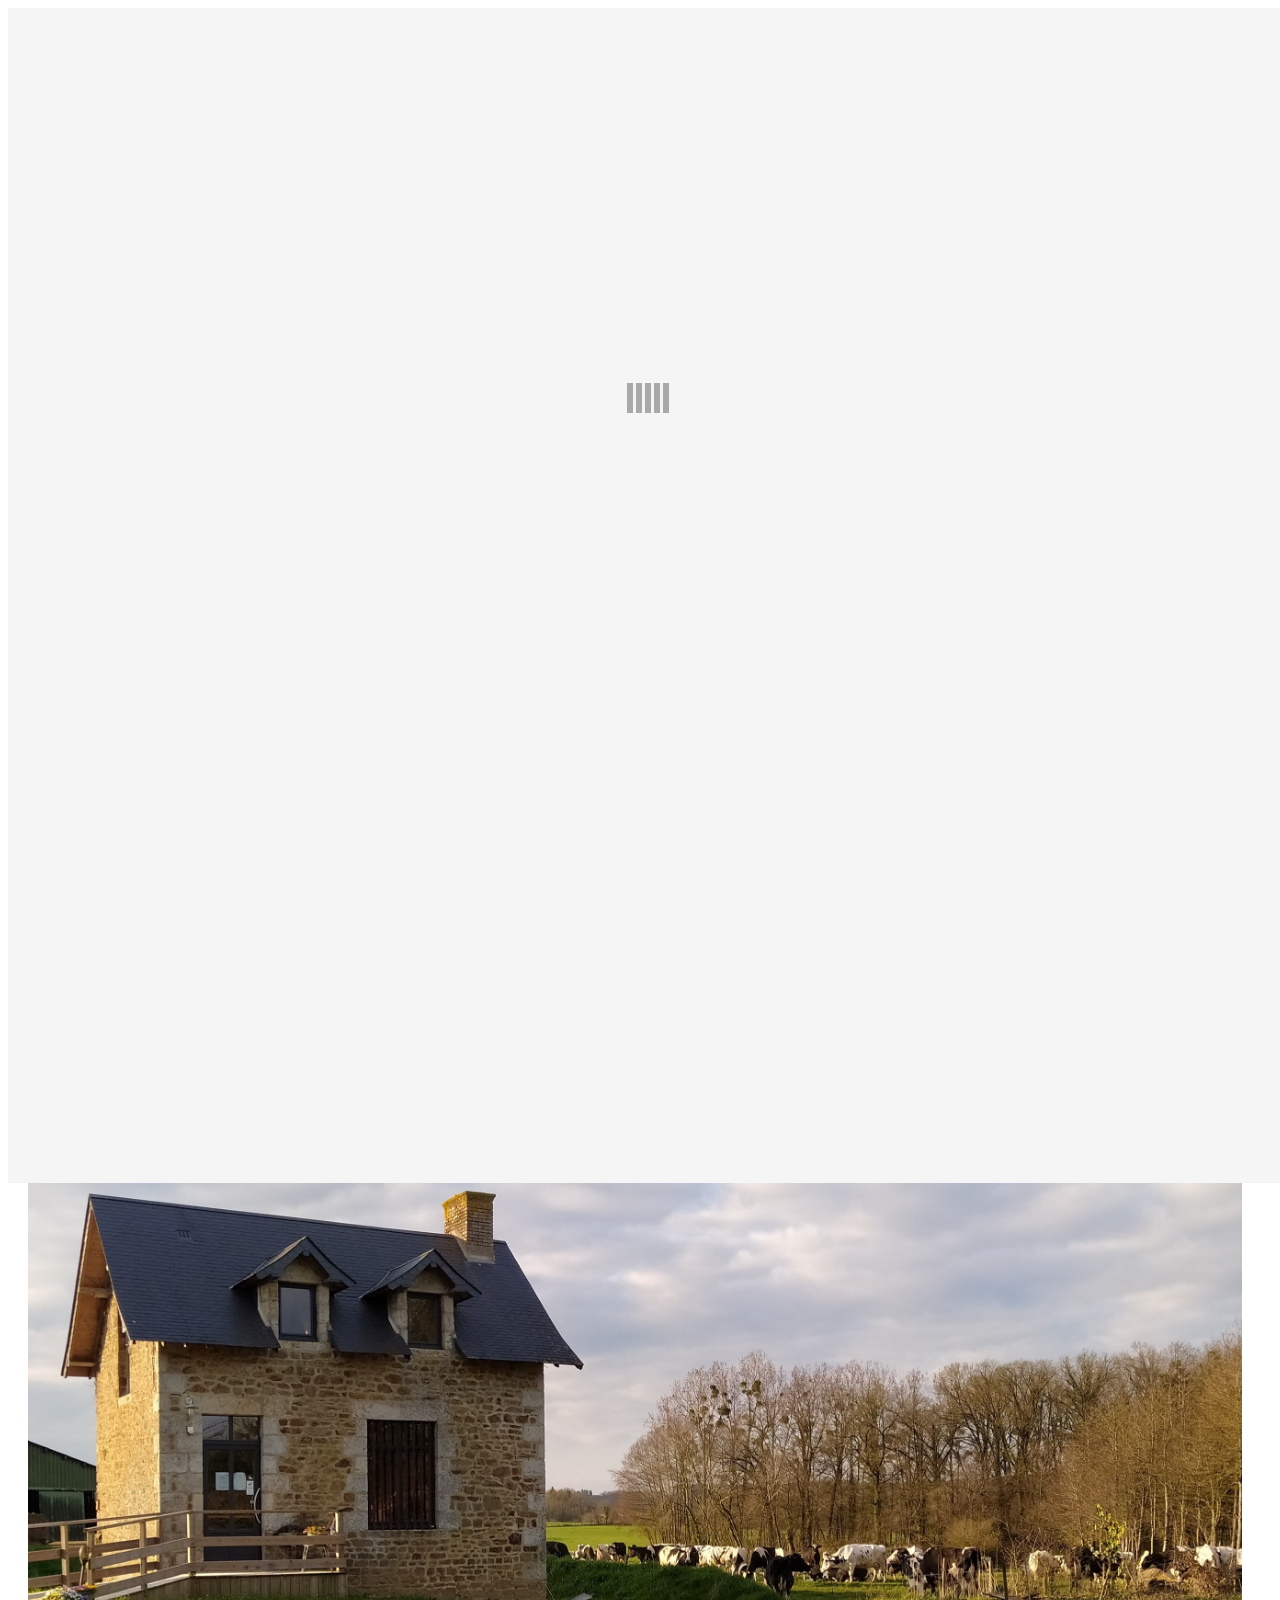
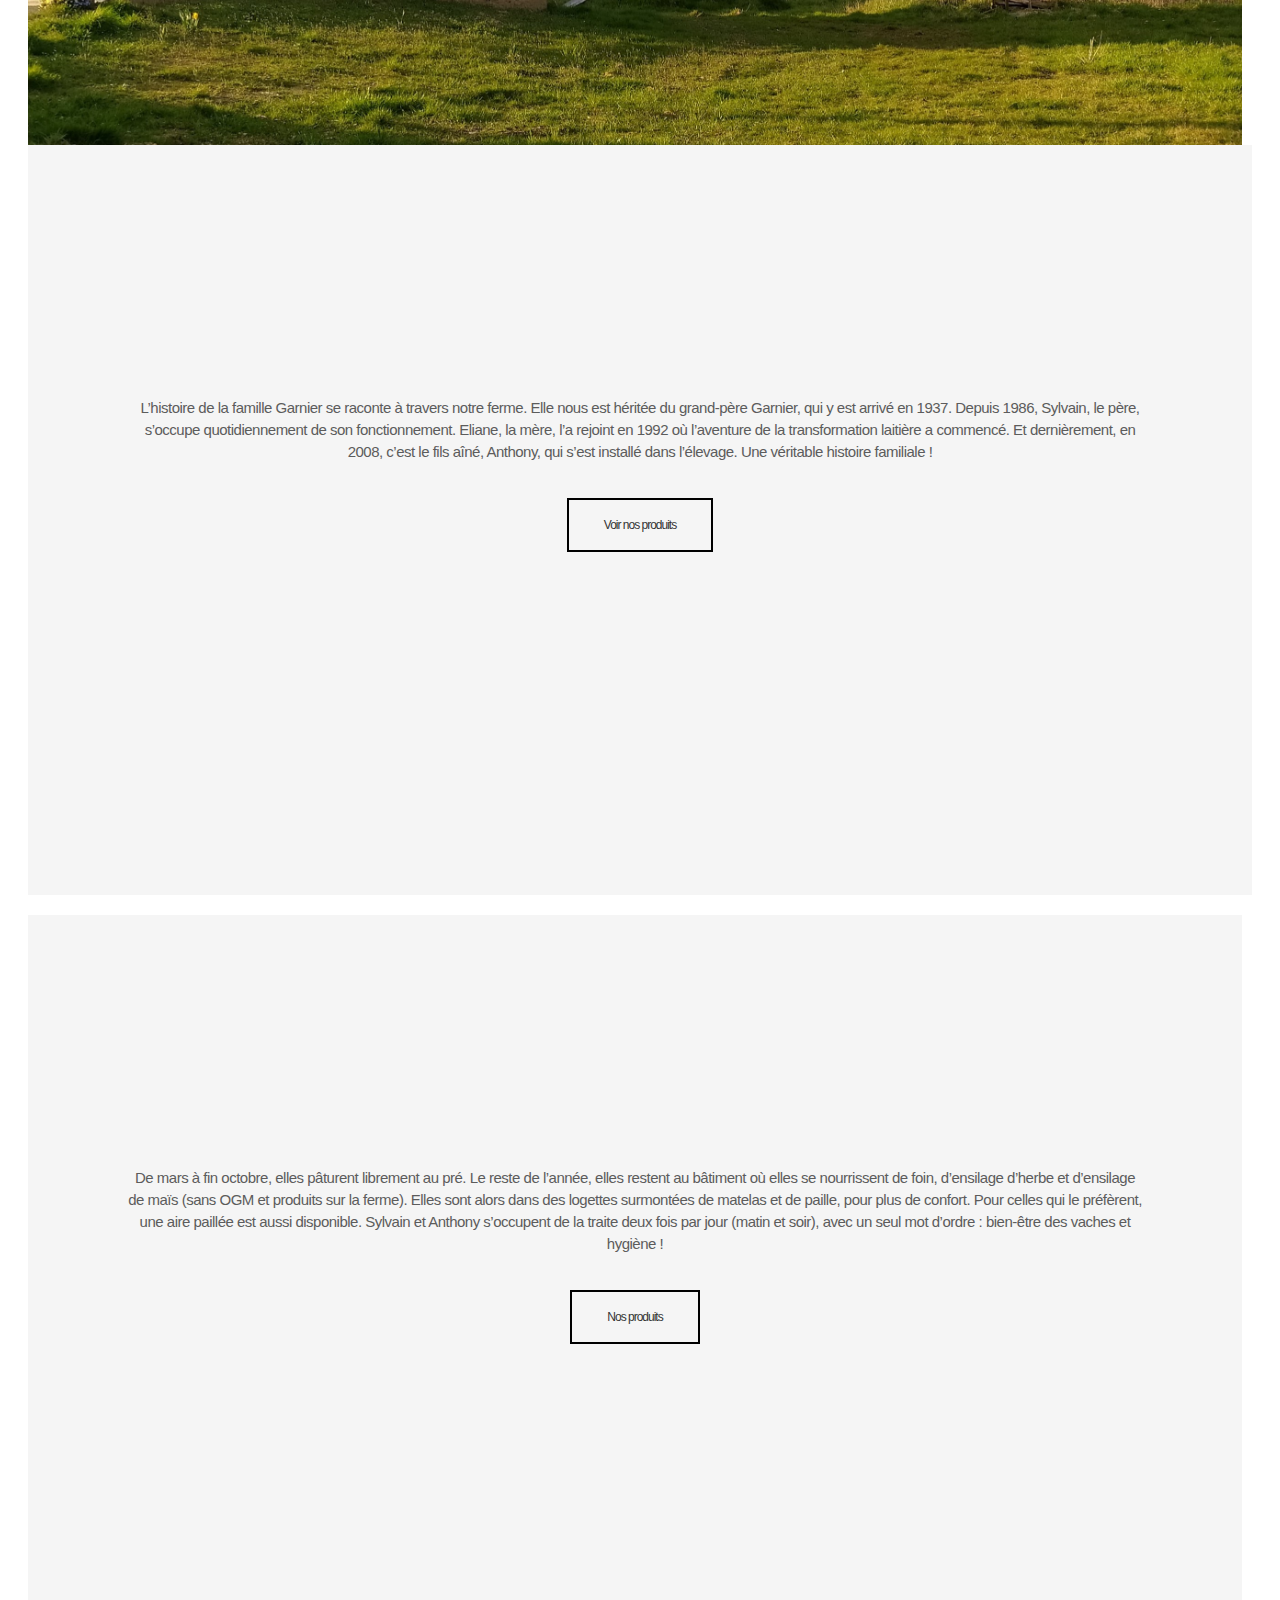
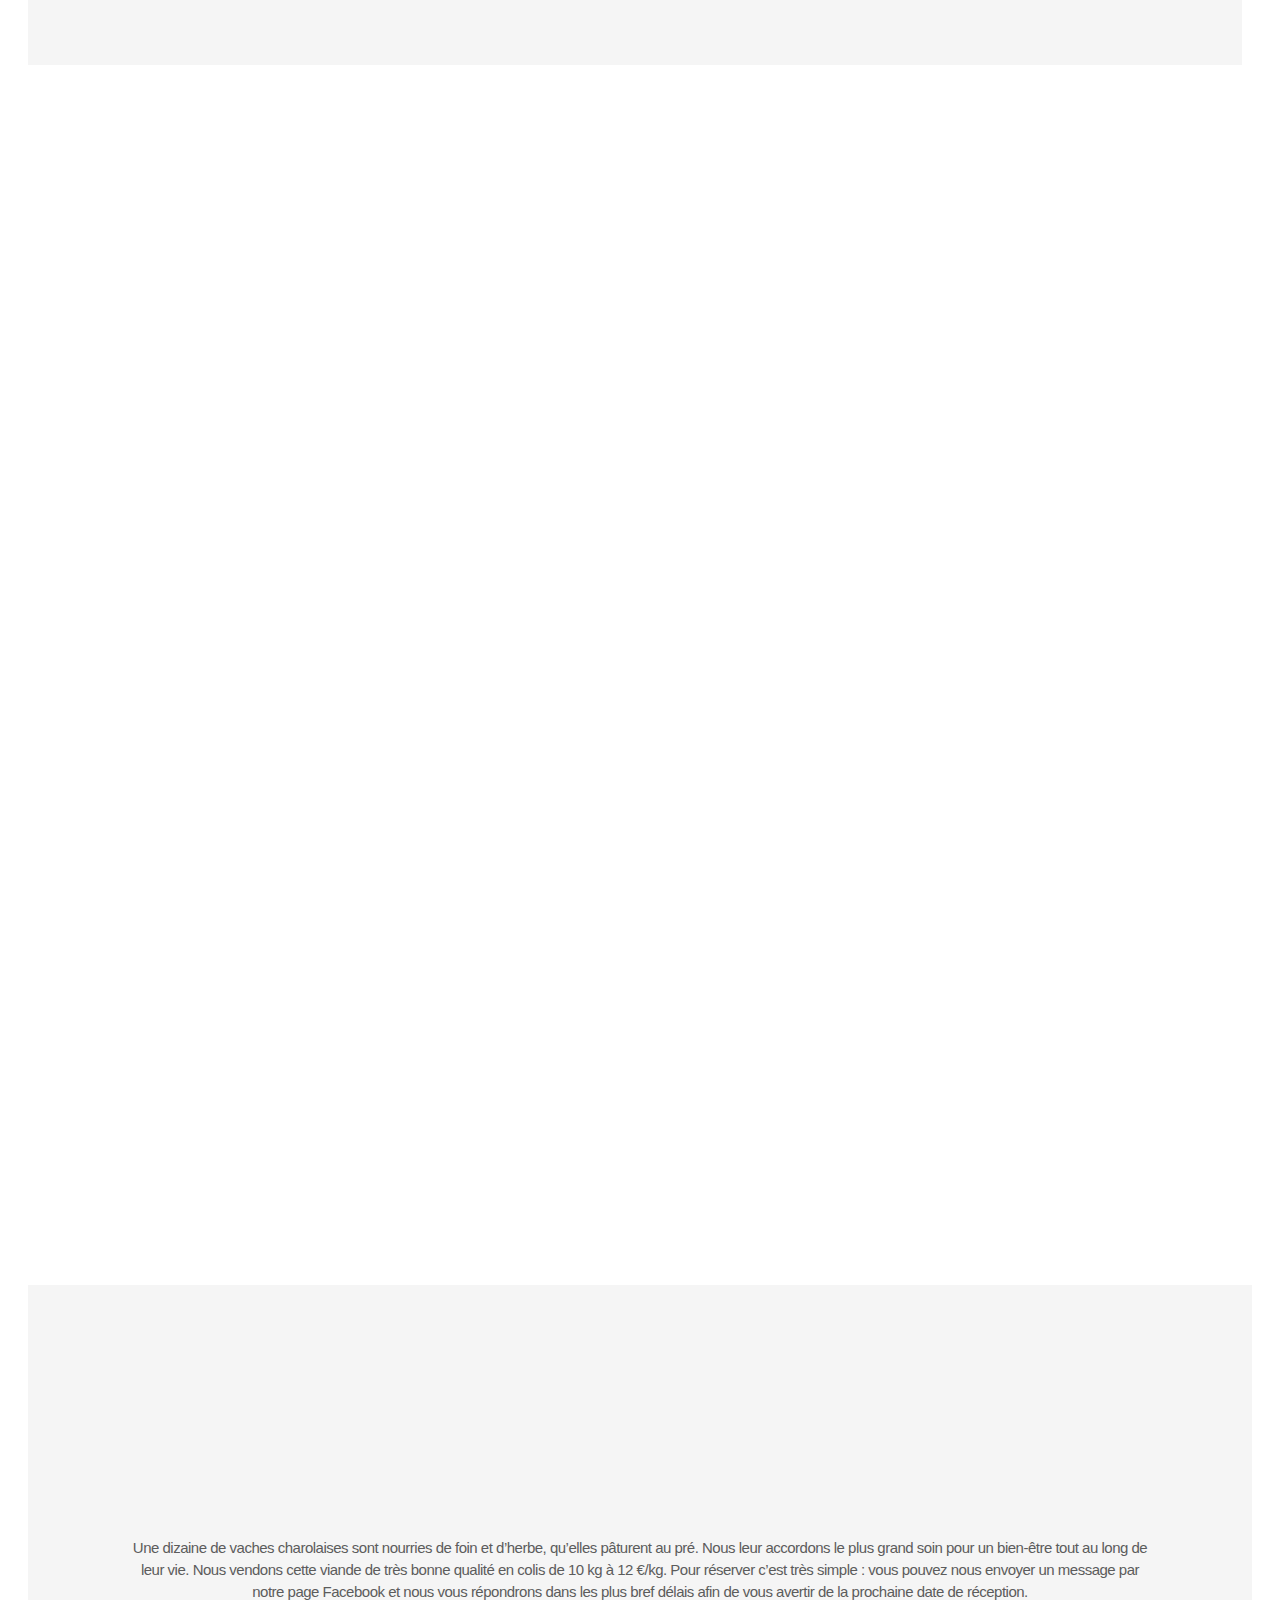
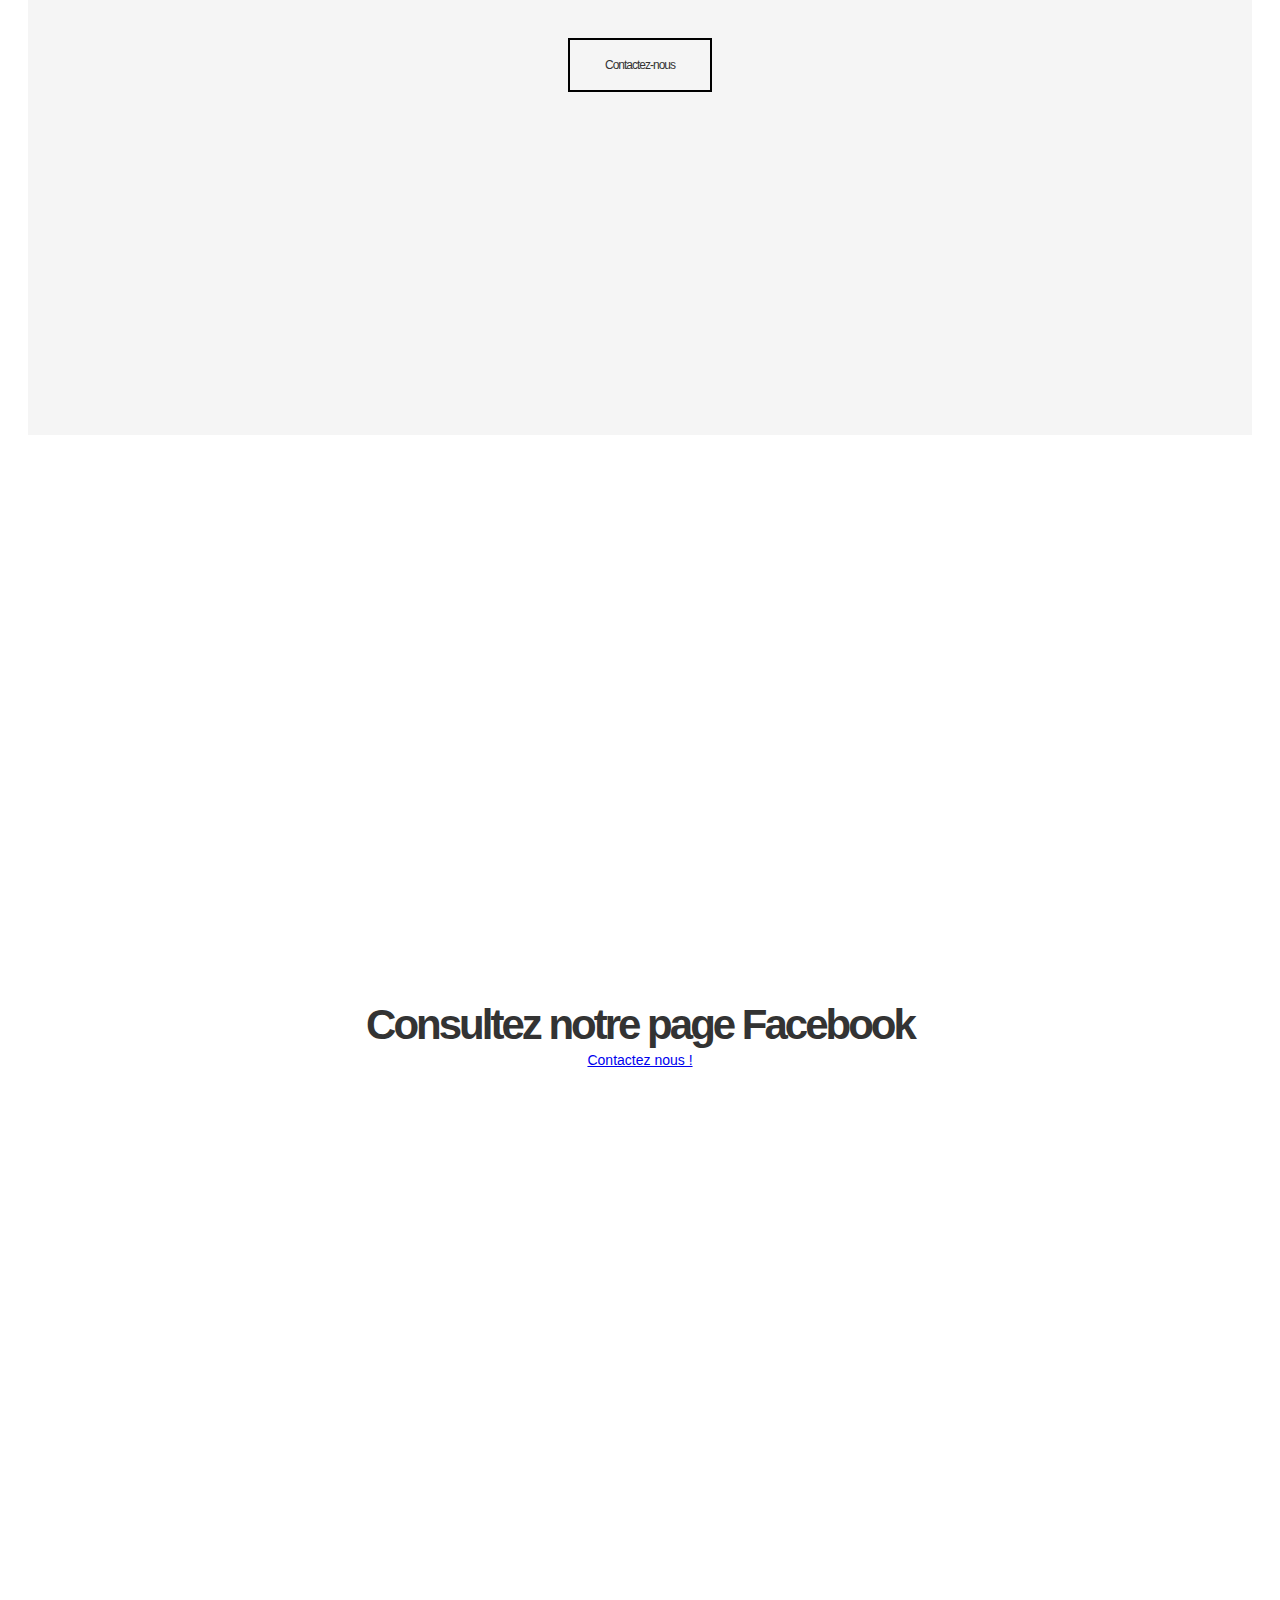
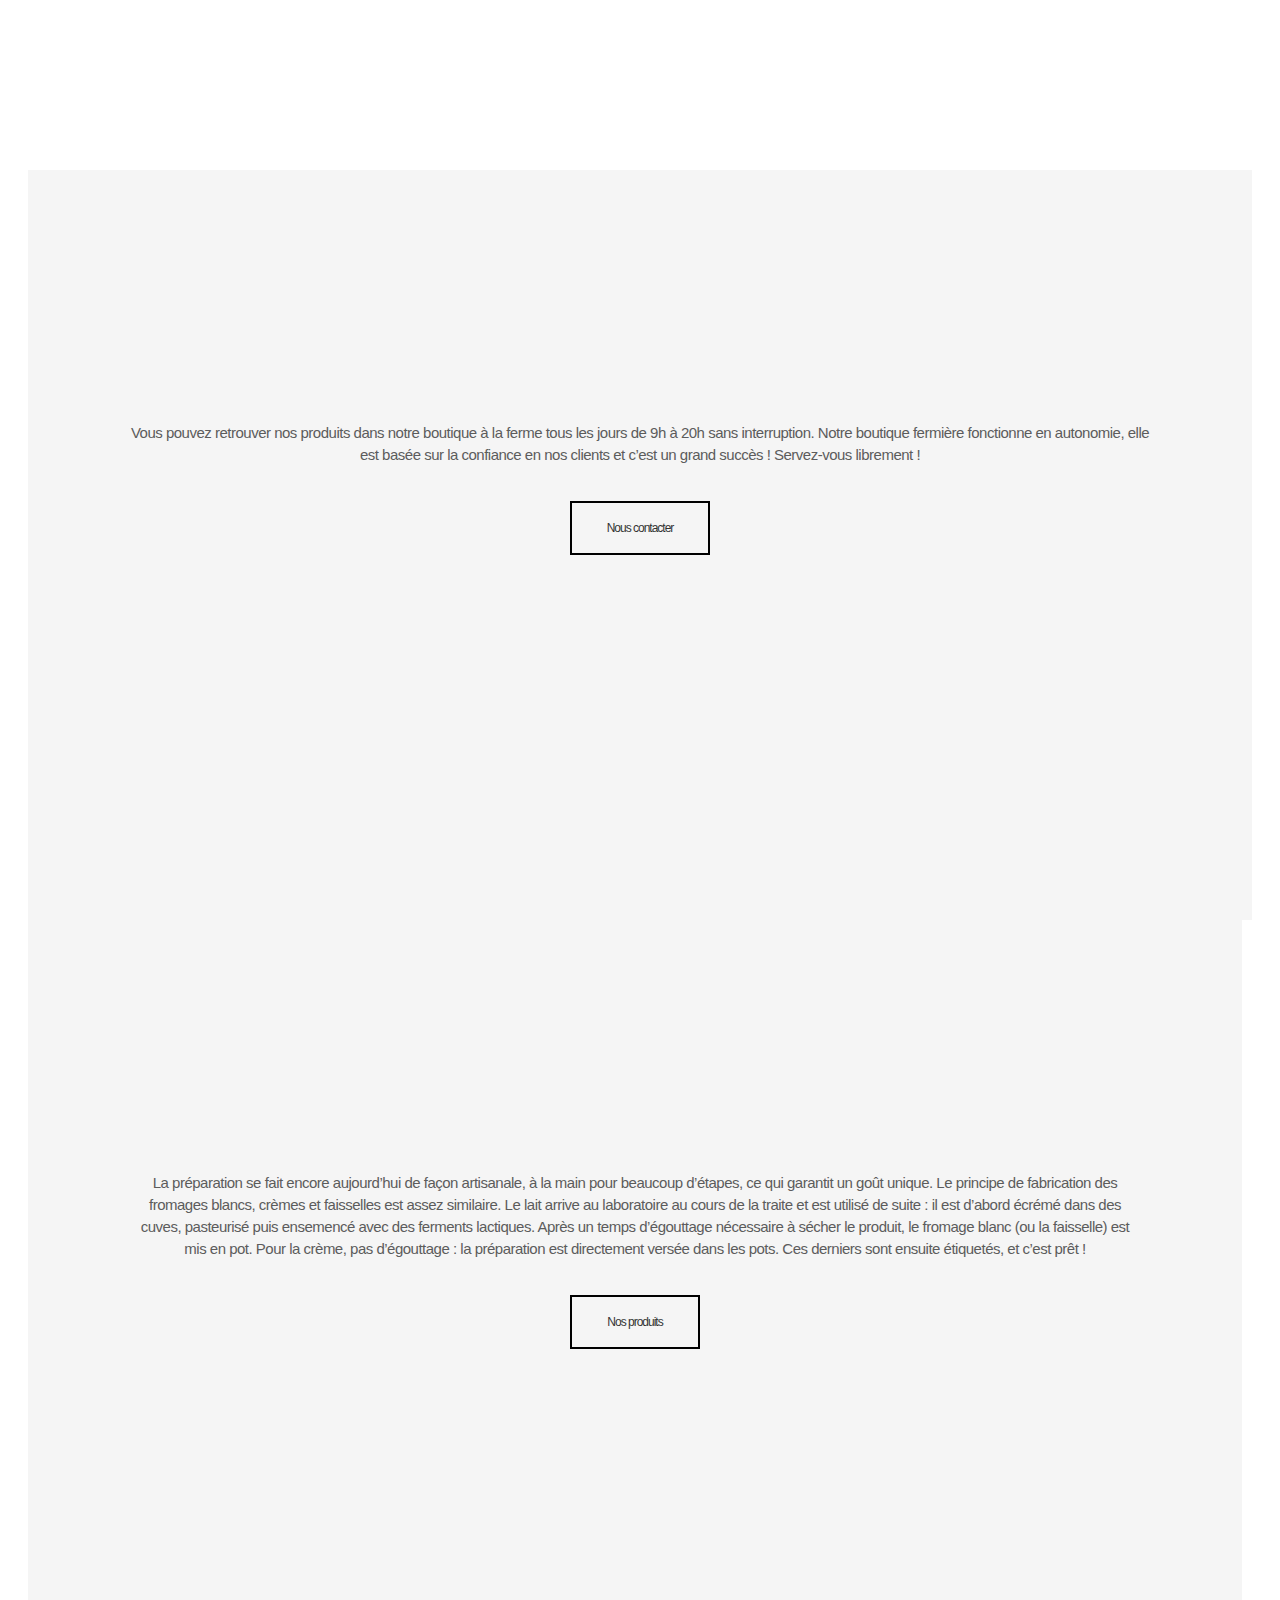
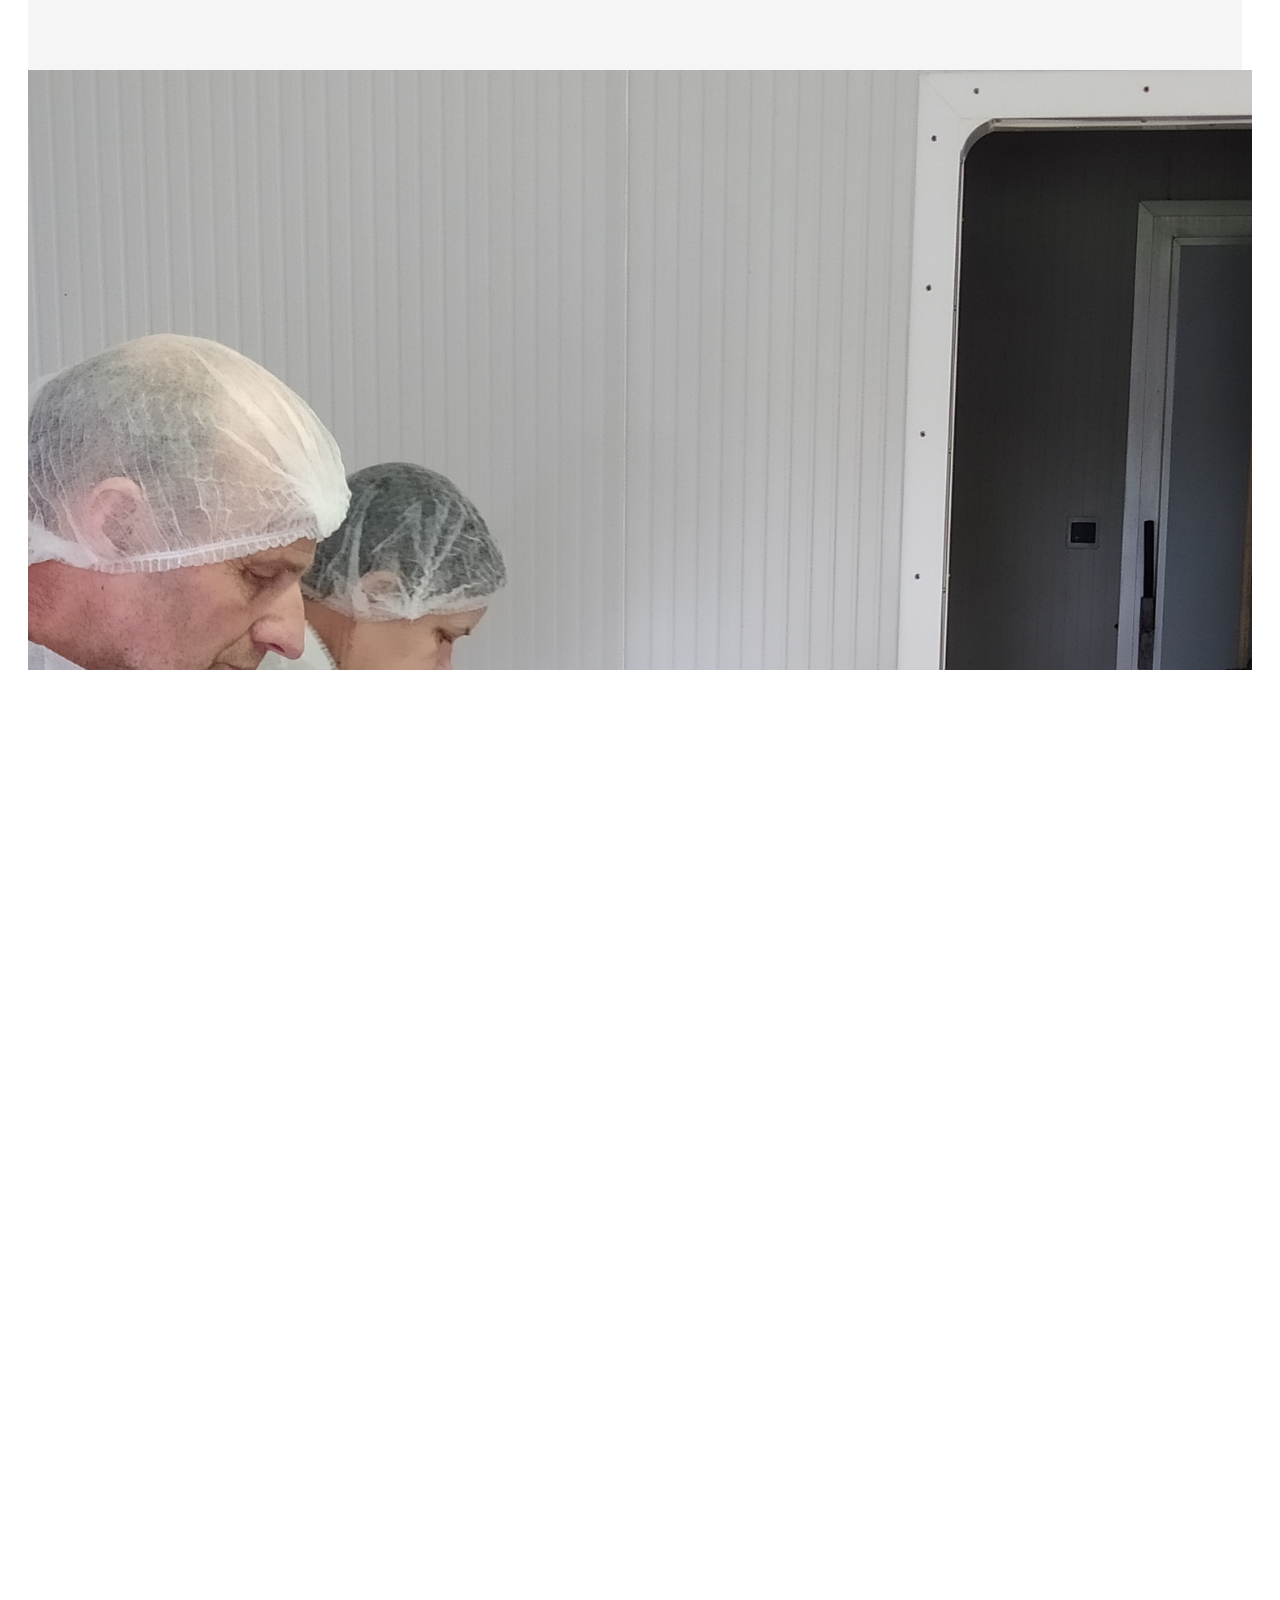
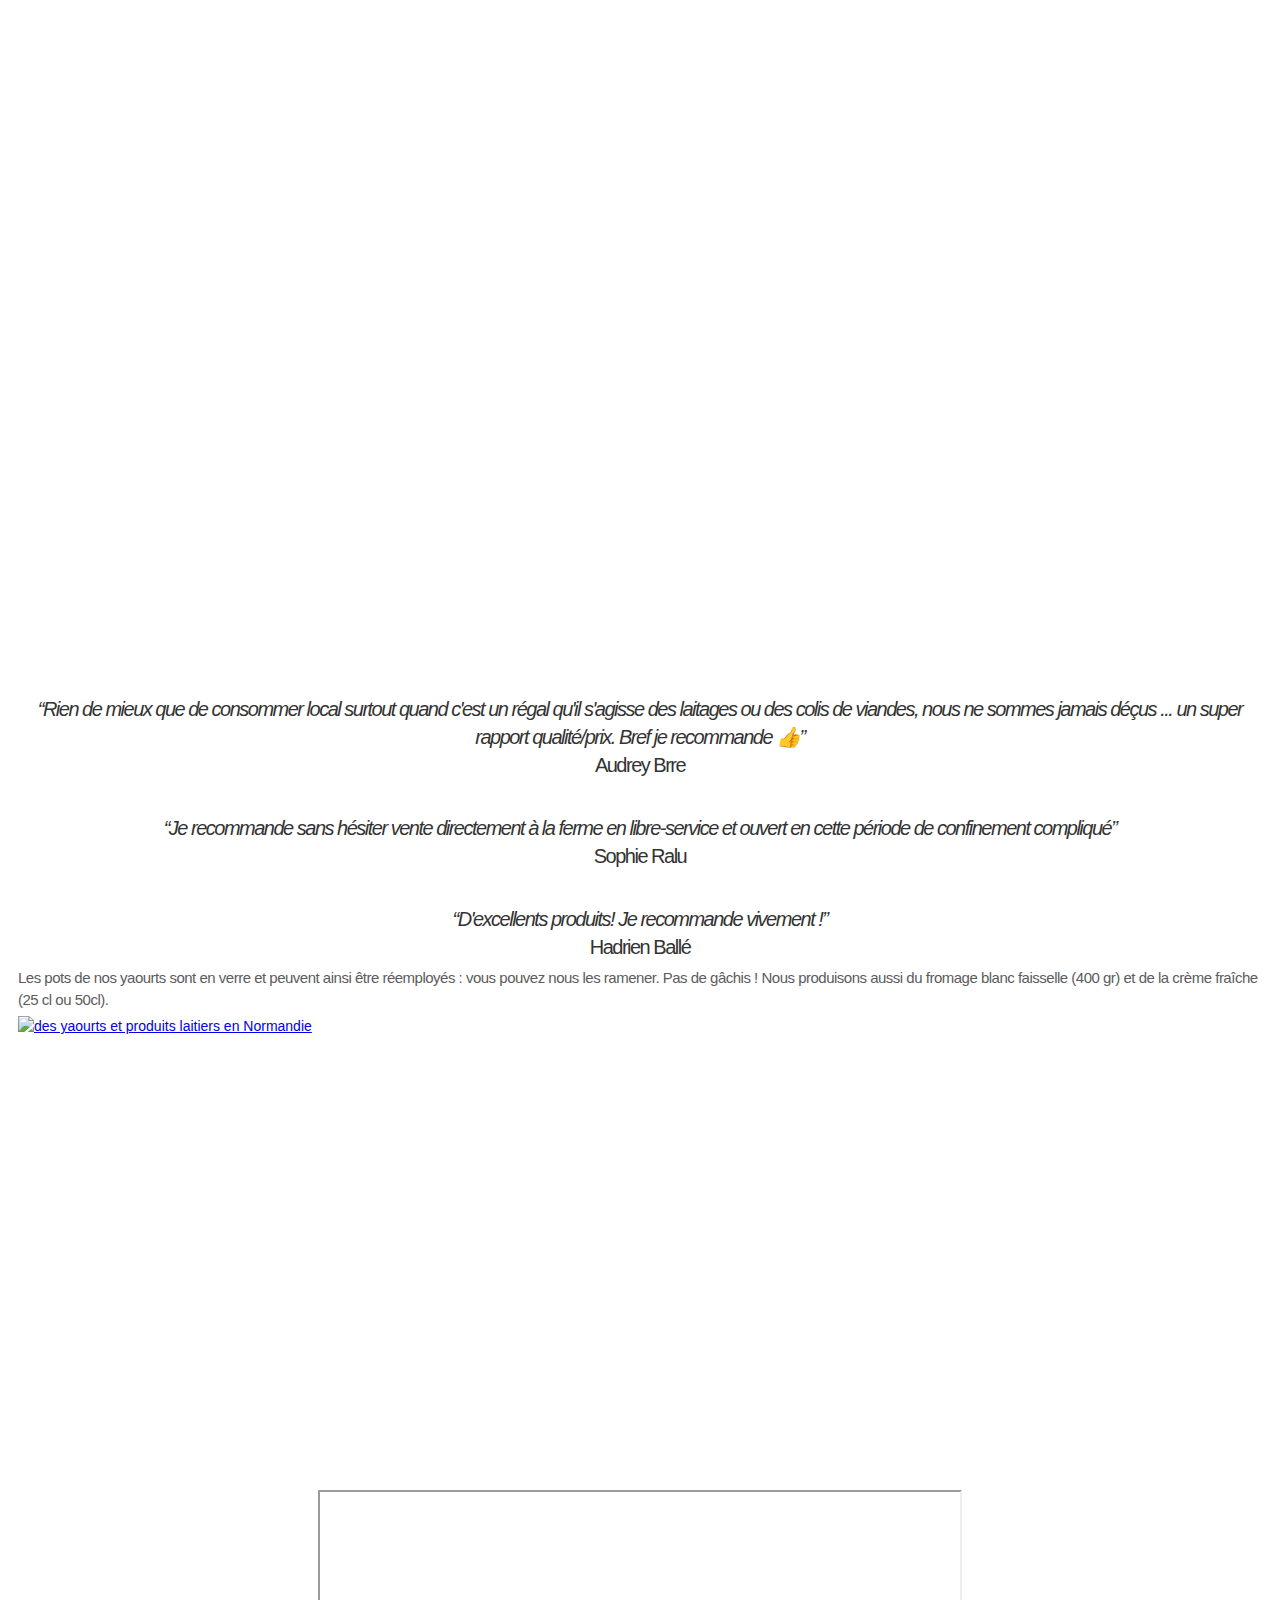
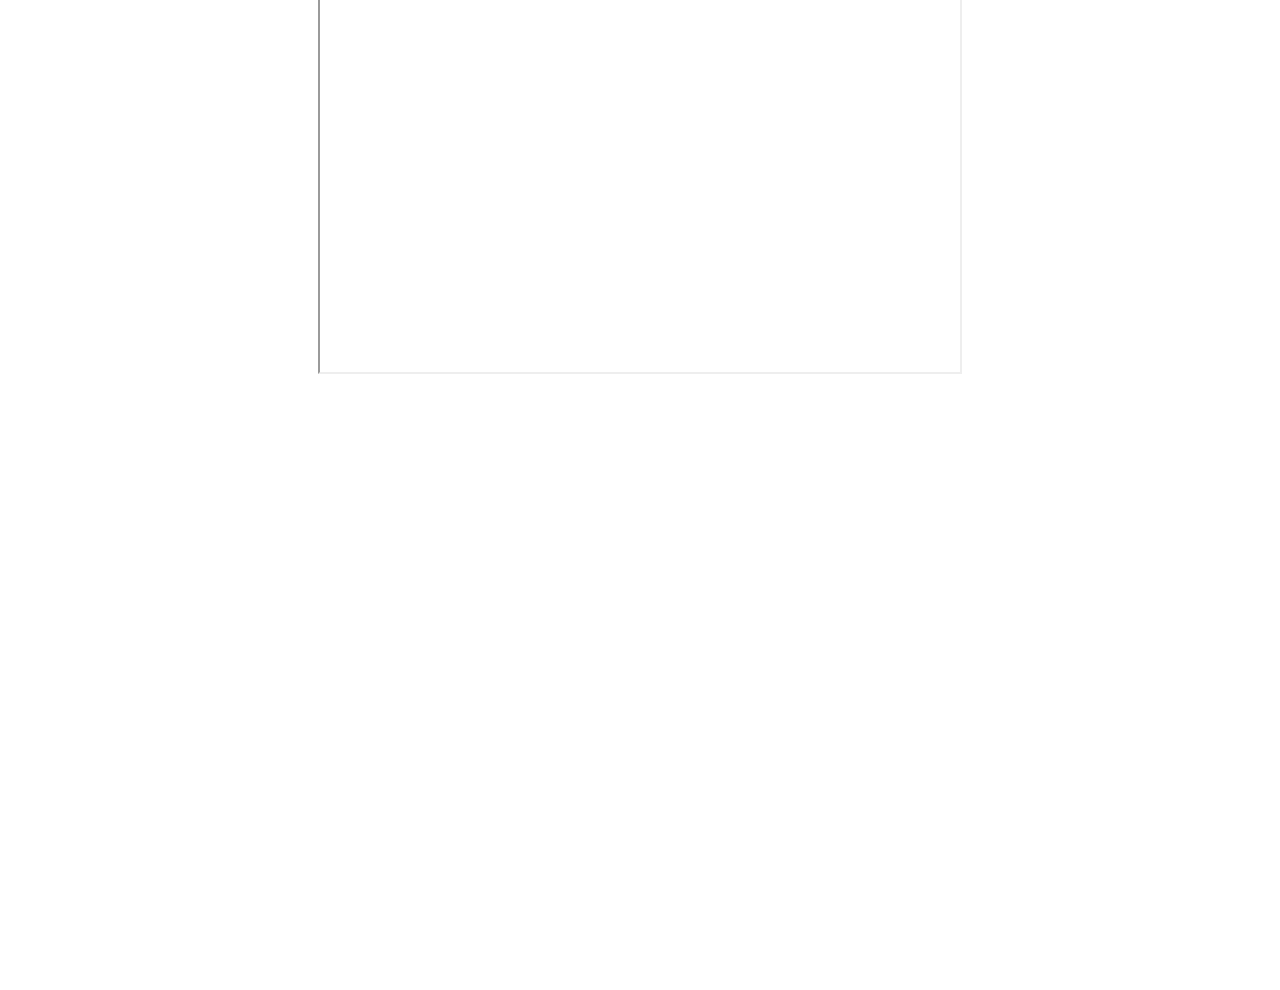
==== commit b300bd28: "alt image" ====
--- a/index.html
+++ b/index.html
@@ -3,11 +3,11 @@
 <head>
   <meta charset="utf-8">
   <title>La Ferme de la Bernudière</title>
-  <meta content="La Ferme de la Bernudière" name="description">
+  <meta content="Chez la Ferme de la Bernudière, retrouver nos produits (yaourts, produits laitiers, ferme, vaches, viande) dans notre boutique fermière tous les jours de 9h à 20h sans interruption. Notre boutique fermière fonctionne en autonomie, nous sommes distributeur, elle est basée en Normandie, Tessé-Froulay, Orne et c’est un grand succès de la famille Garnier !" name="description">
   <meta content="La Ferme de la Bernudière" property="og:title">
-  <meta content="La Ferme de la Bernudière" property="og:description">
+  <meta content="Chez la Ferme de la Bernudière, retrouver nos produits (yaourts, produits laitiers, ferme, vaches, viande) dans notre boutique fermière tous les jours de 9h à 20h sans interruption. Notre boutique fermière fonctionne en autonomie, nous sommes distributeur, elle est basée en Normandie, Tessé-Froulay, Orne et c’est un grand succès de la famille Garnier !" property="og:description">
   <meta content="La Ferme de la Bernudière" property="twitter:title">
-  <meta content="La Ferme de la Bernudière" property="twitter:description">
+  <meta content="Chez la Ferme de la Bernudière, retrouver nos produits (yaourts, produits laitiers, ferme, vaches, viande) dans notre boutique fermière tous les jours de 9h à 20h sans interruption. Notre boutique fermière fonctionne en autonomie, nous sommes distributeur, elle est basée en Normandie, Tessé-Froulay, Orne et c’est un grand succès de la famille Garnier !" property="twitter:description">
   <meta property="og:type" content="website">
   <meta content="summary_large_image" name="twitter:card">
   <meta content="width=device-width, initial-scale=1" name="viewport">
@@ -80,8 +80,8 @@
     </div>
   </div>
   <div data-collapse="medium" data-animation="over-right" data-duration="600" data-doc-height="1" role="banner" class="navbar w-nav">
-    <div class="nav-container w-container"><a href="#" class="brand w-nav-brand"><img src="images/logo.png" width="100" alt="" class="brand-image"></a>
-      <nav role="navigation" class="nav-menu w-nav-menu"><img src="images/logo.png" width="100" alt="" class="mobile-logo w-hidden-main"><a href="#head" class="nav-link w-nav-link">Accueil</a><a href="#about" class="nav-link w-nav-link">Notre Histoire</a><a href="#troupeaux" class="nav-link w-nav-link">Nos troupeaux</a><a href="#portfolio" class="nav-link w-nav-link">Nos Produits</a><a href="#services" class="nav-link w-nav-link">La transformation laitière</a><a href="#contact" class="nav-link w-nav-link">Nous contacter</a><a href="index2.html" class="nav-link w-nav-link" style="text-align: right;"><img style="width: 35%" src="images/uk.png" alt=""></a></nav>
+    <div class="nav-container w-container"><a href="#" class="brand w-nav-brand"><img src="images/logo.png" width="100" alt="logo la ferme de la bernudiere" class="brand-image"></a>
+      <nav role="navigation" class="nav-menu w-nav-menu"><img src="images/logo.png" width="100" alt="logo la ferme de la bernudiere" class="mobile-logo w-hidden-main"><a href="#head" class="nav-link w-nav-link">Accueil</a><a href="#about" class="nav-link w-nav-link">Notre Histoire</a><a href="#troupeaux" class="nav-link w-nav-link">Nos troupeaux</a><a href="#portfolio" class="nav-link w-nav-link">Nos Produits</a><a href="#services" class="nav-link w-nav-link">La transformation laitière</a><a href="#contact" class="nav-link w-nav-link">Nous contacter</a><a href="index2.html" class="nav-link w-nav-link" style="text-align: right;"><img style="width: 35%" src="images/uk.png" alt=""></a></nav>
       <div class="menu-button w-nav-button">
         <div class="nav-icon w-icon-nav-menu"></div>
       </div>
@@ -208,19 +208,19 @@
     <h2 data-ix="title-slide-in-1" class="heading-2">Pourquoi nous ?<br>‍</h2>
     <div class="row w-row">
       <div class="left-column w-col w-col-4">
-        <div data-ix="services-slide-up-1" class="services-1"><img src="images/family.svg" width="100" alt="">
+        <div data-ix="services-slide-up-1" class="services-1"><img src="images/family.svg" width="100" alt="ferme en Normandie">
           <h2>Entreprise familiale</h2>
           <p style="font-size: 20px">Quatre générations de la famille Garnier se succèdent depuis 1937</p>
         </div>
       </div>
       <div class="column w-col w-col-4">
-        <div data-ix="services-slide-up-2" class="services-2"><img src="images/shop.svg" width="100" alt="">
+        <div data-ix="services-slide-up-2" class="services-2"><img src="images/shop.svg" width="100" alt="Boutique de producteurs">
           <h2>Produits locaux</h2>
           <p style="font-size: 20px">Nos produits sont disponibles dans notre boutique à la ferme, nos marchés (Flers et Alençon) et les supermarchés locaux (60 km aux alentours).</p>
         </div>
       </div>
       <div class="right-column w-col w-col-4">
-        <div data-ix="services-slide-up-3" class="services-3"><img src="images/plant.svg" width="100" alt="">
+        <div data-ix="services-slide-up-3" class="services-3"><img src="images/plant.svg" width="100" alt=" Vaches normandes">
           <h2>Vaches nourries sans OGM</h2>
           <p style="font-size: 20px">Nos vaches sont nourries au maximum avec des produits issus de la ferme (pâturage, foin, ensilage), le tout garanti sans OGM. </p>
         </div>
@@ -262,7 +262,7 @@
                 <p>Fromage<span class="white"><br xmlns="http://www.w3.org/1999/xhtml">Description </span></p>
               </div>
             </div>
-          </div><img src="images/port1-small.jpg" alt="" class="portfolio-thumbnail">
+          </div><img src="images/port1-small.jpg" alt="des yaourts et produits laitiers en Normandie " class="portfolio-thumbnail">
           <script type="application/json" class="w-json">{
  "group": "Portfolio",
   "items": [
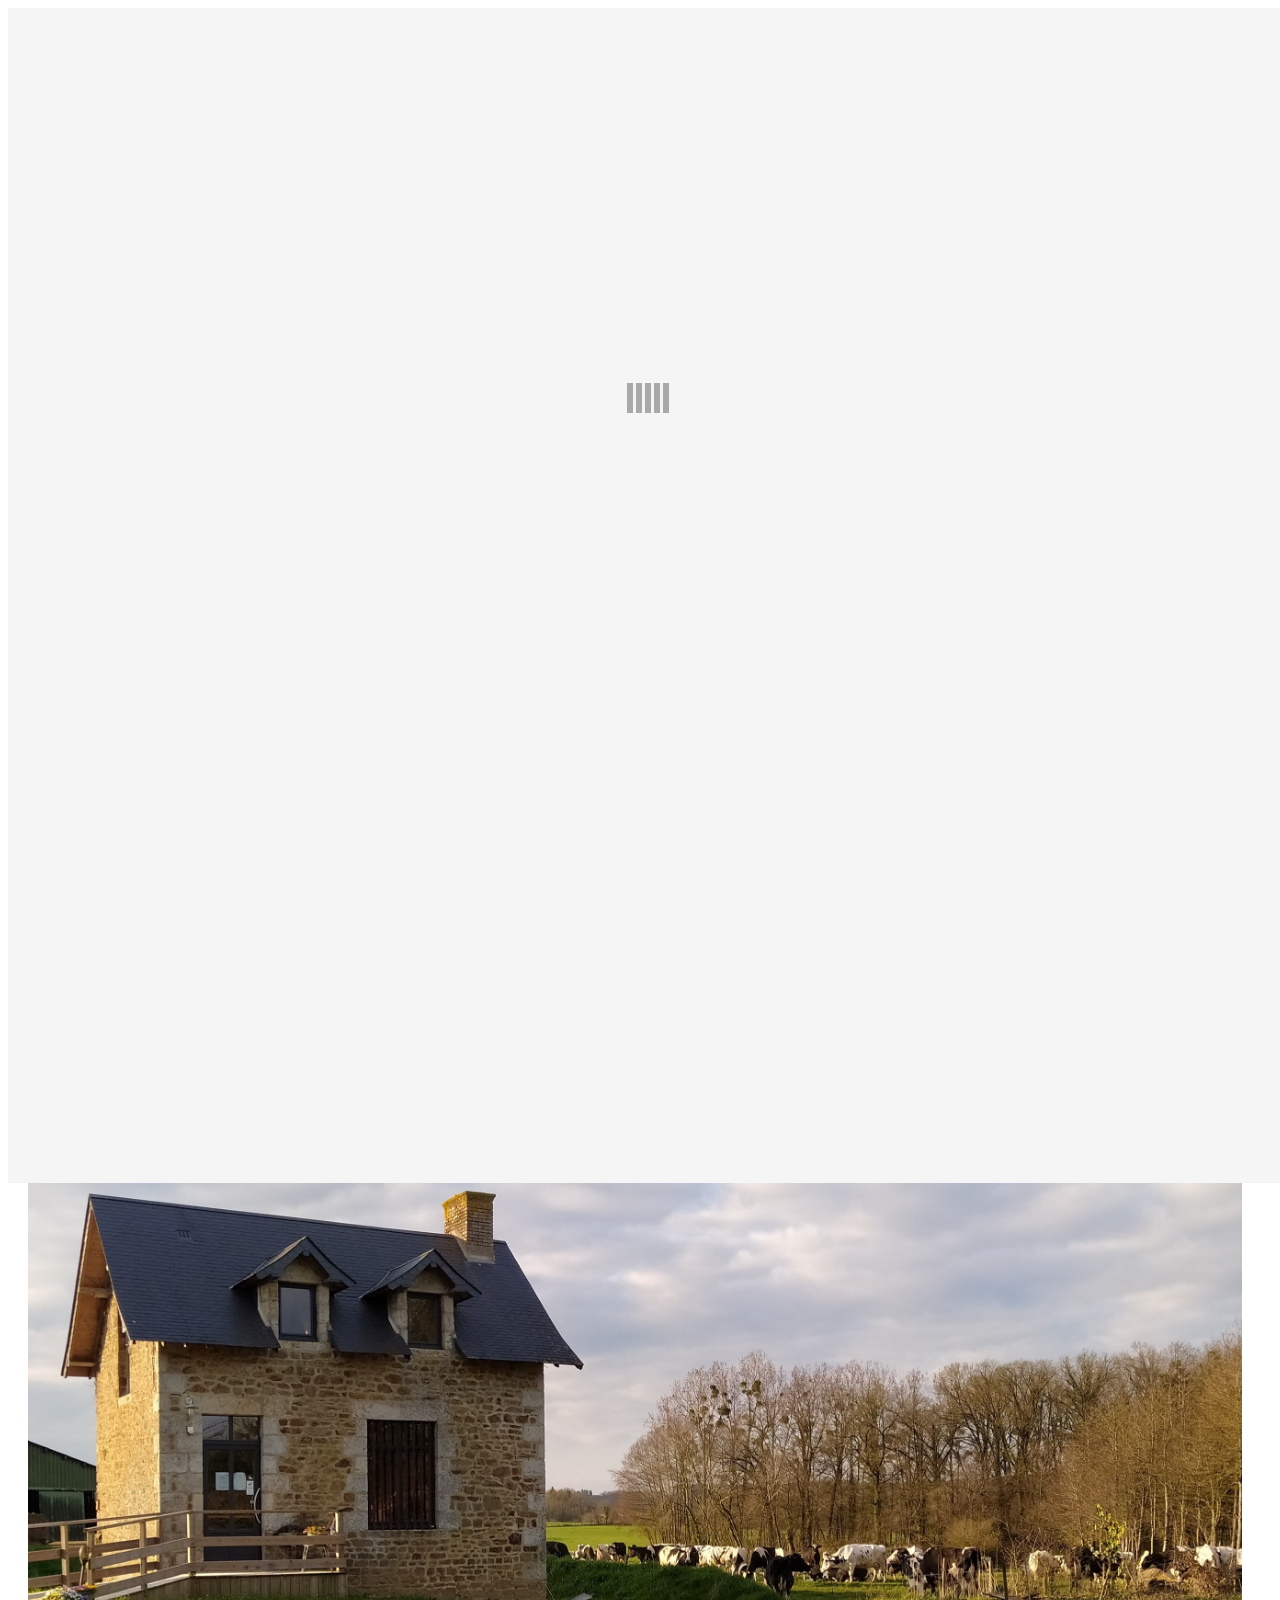
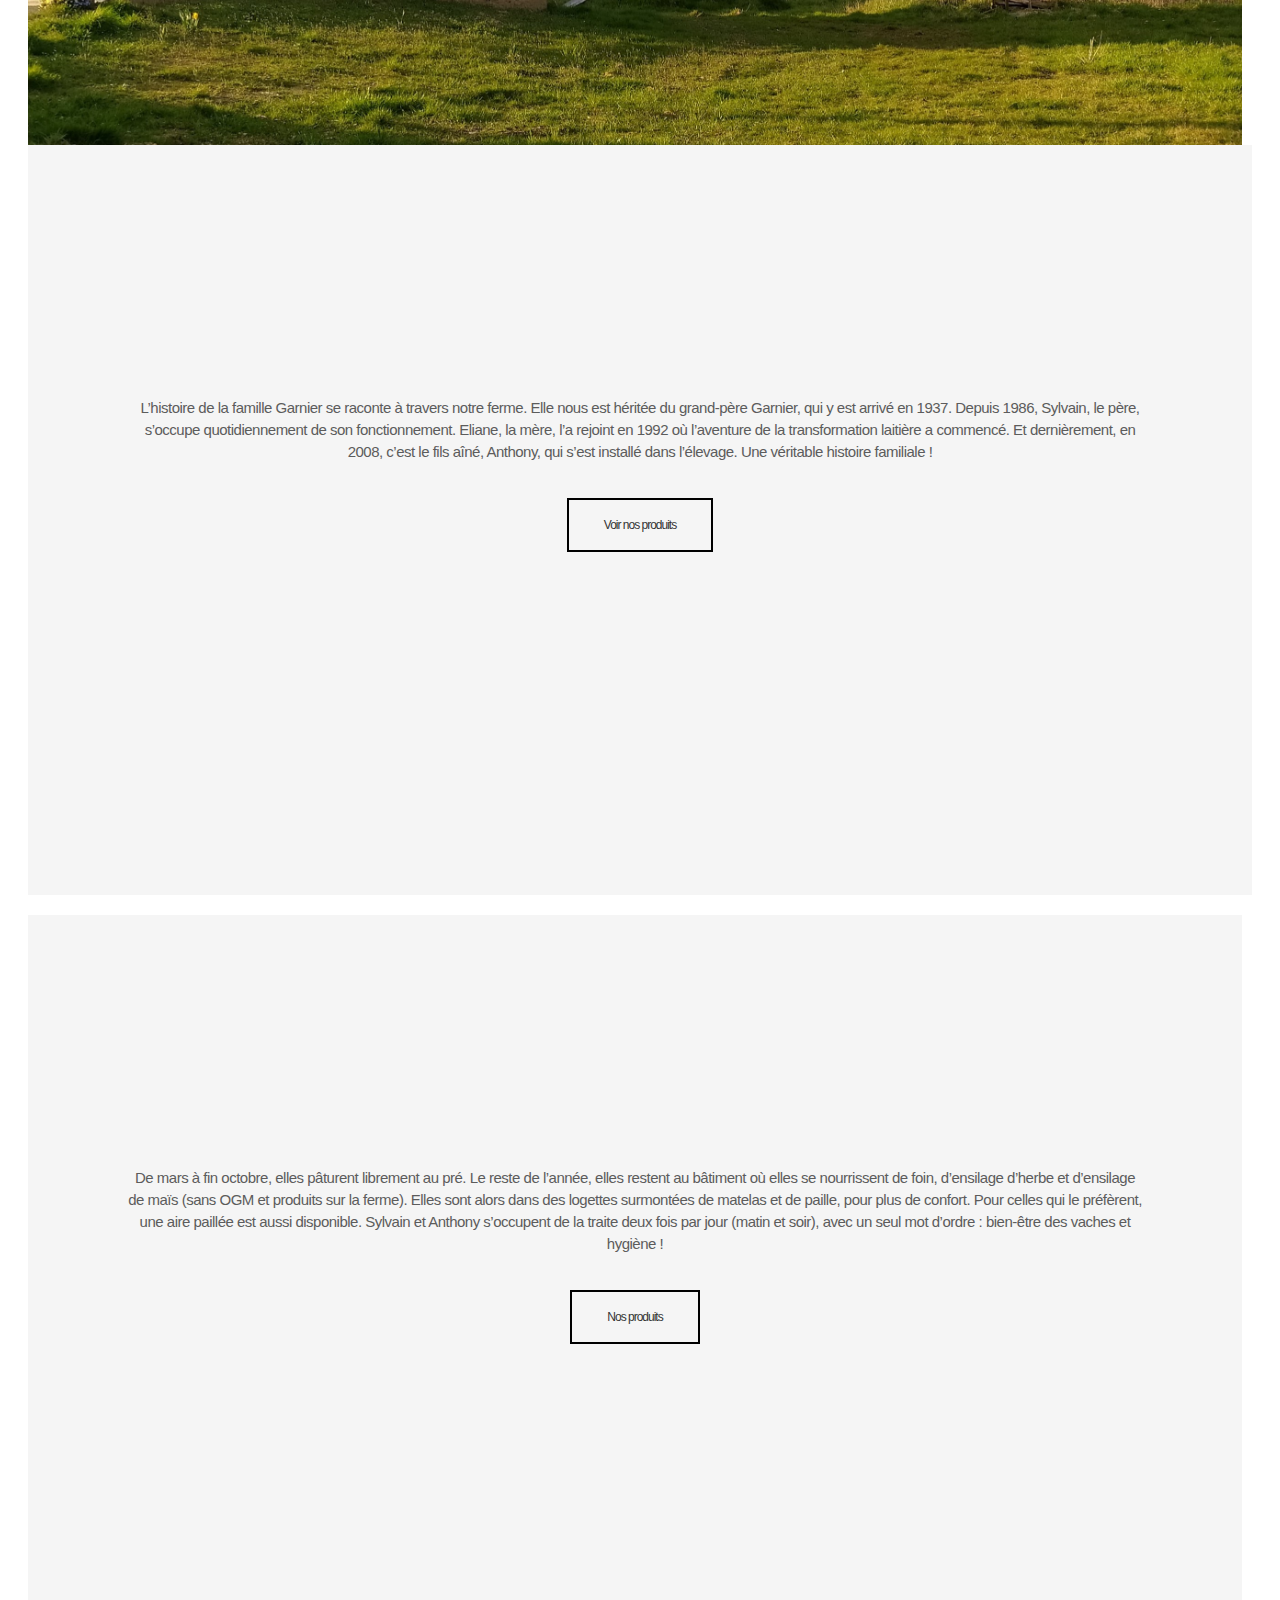
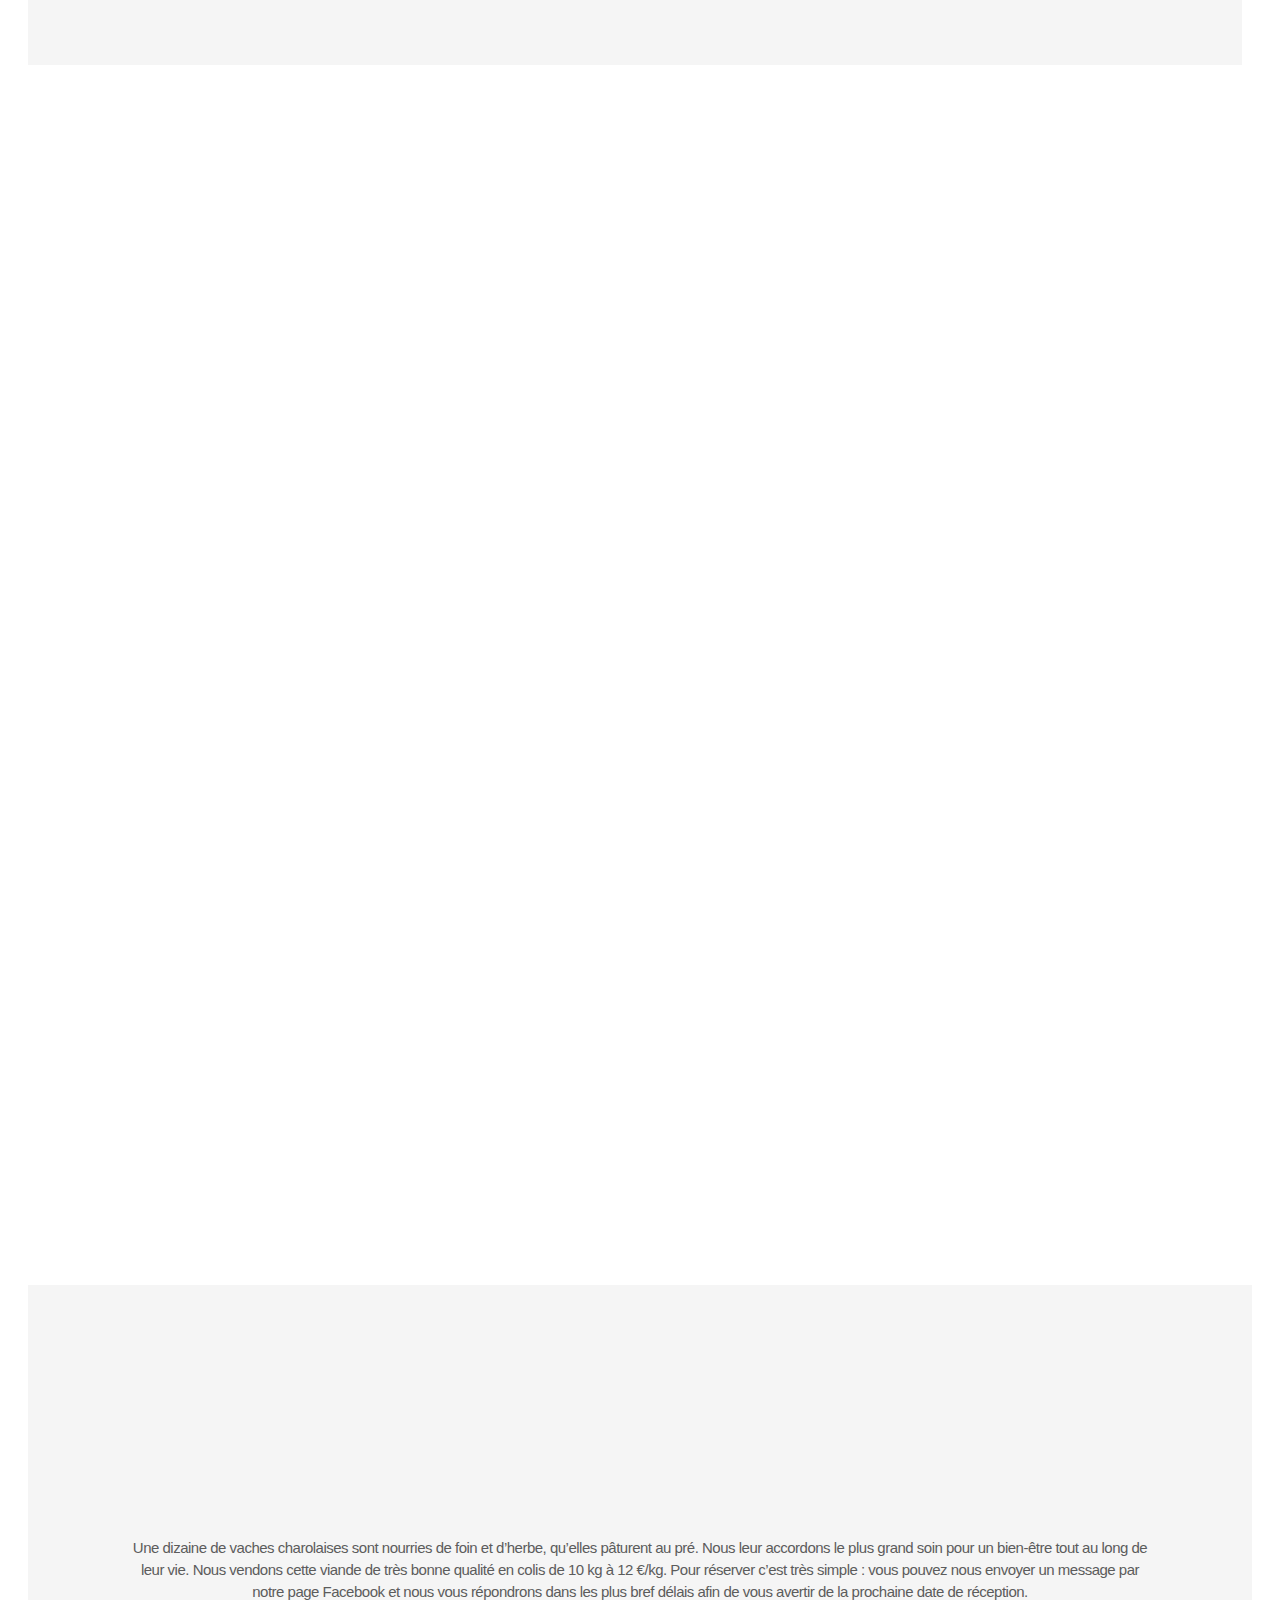
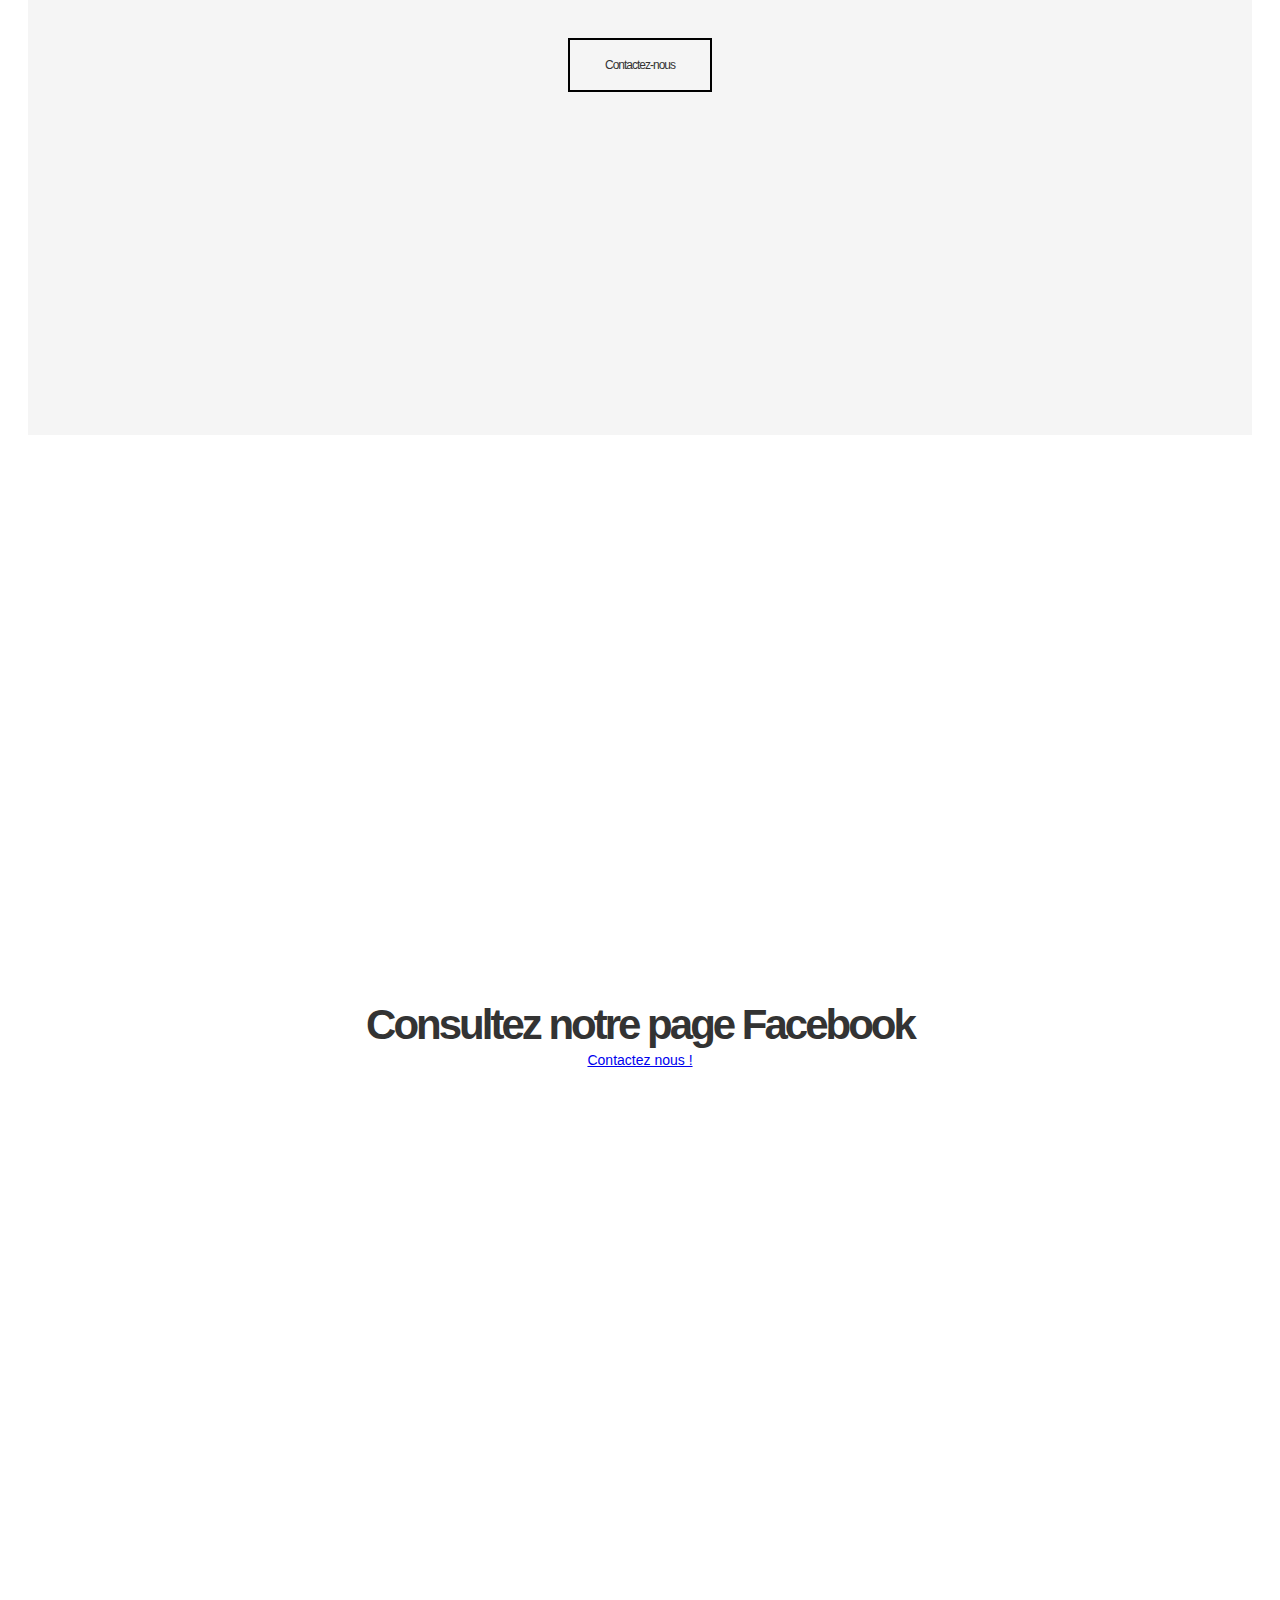
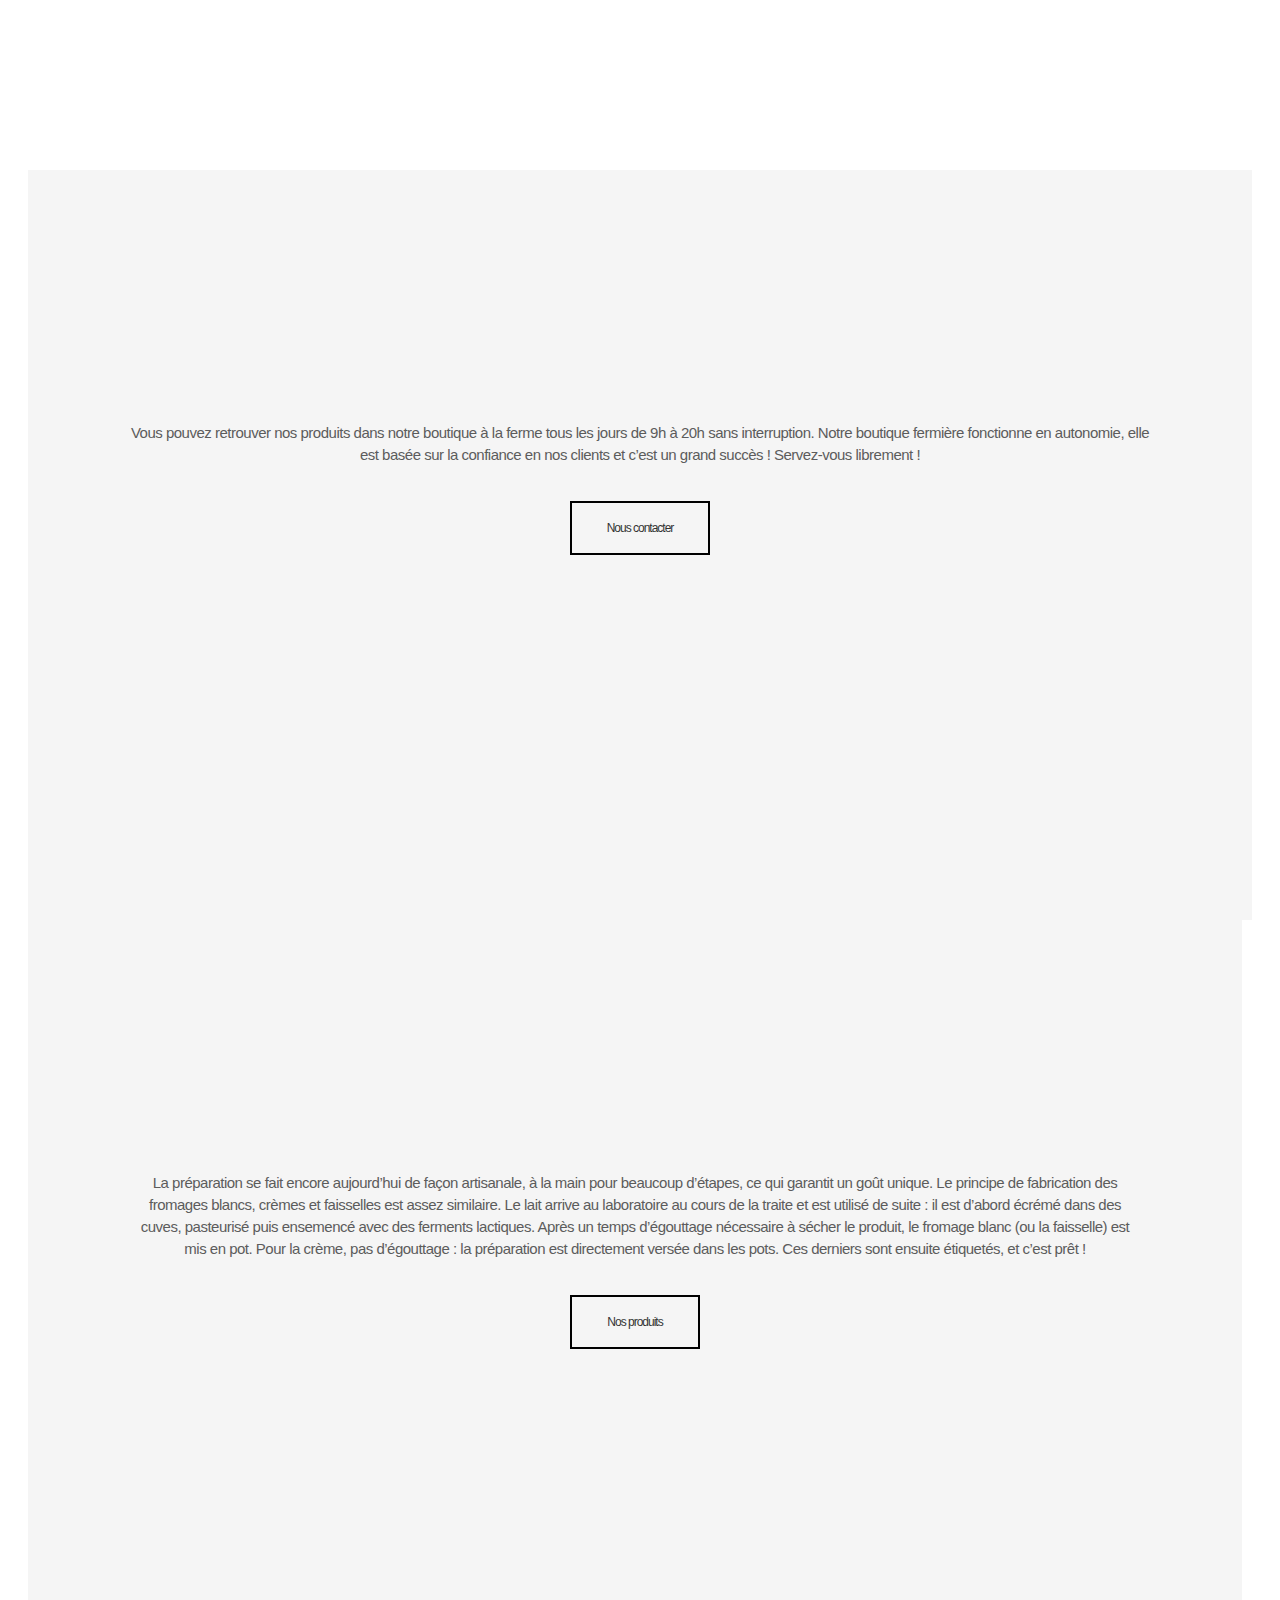
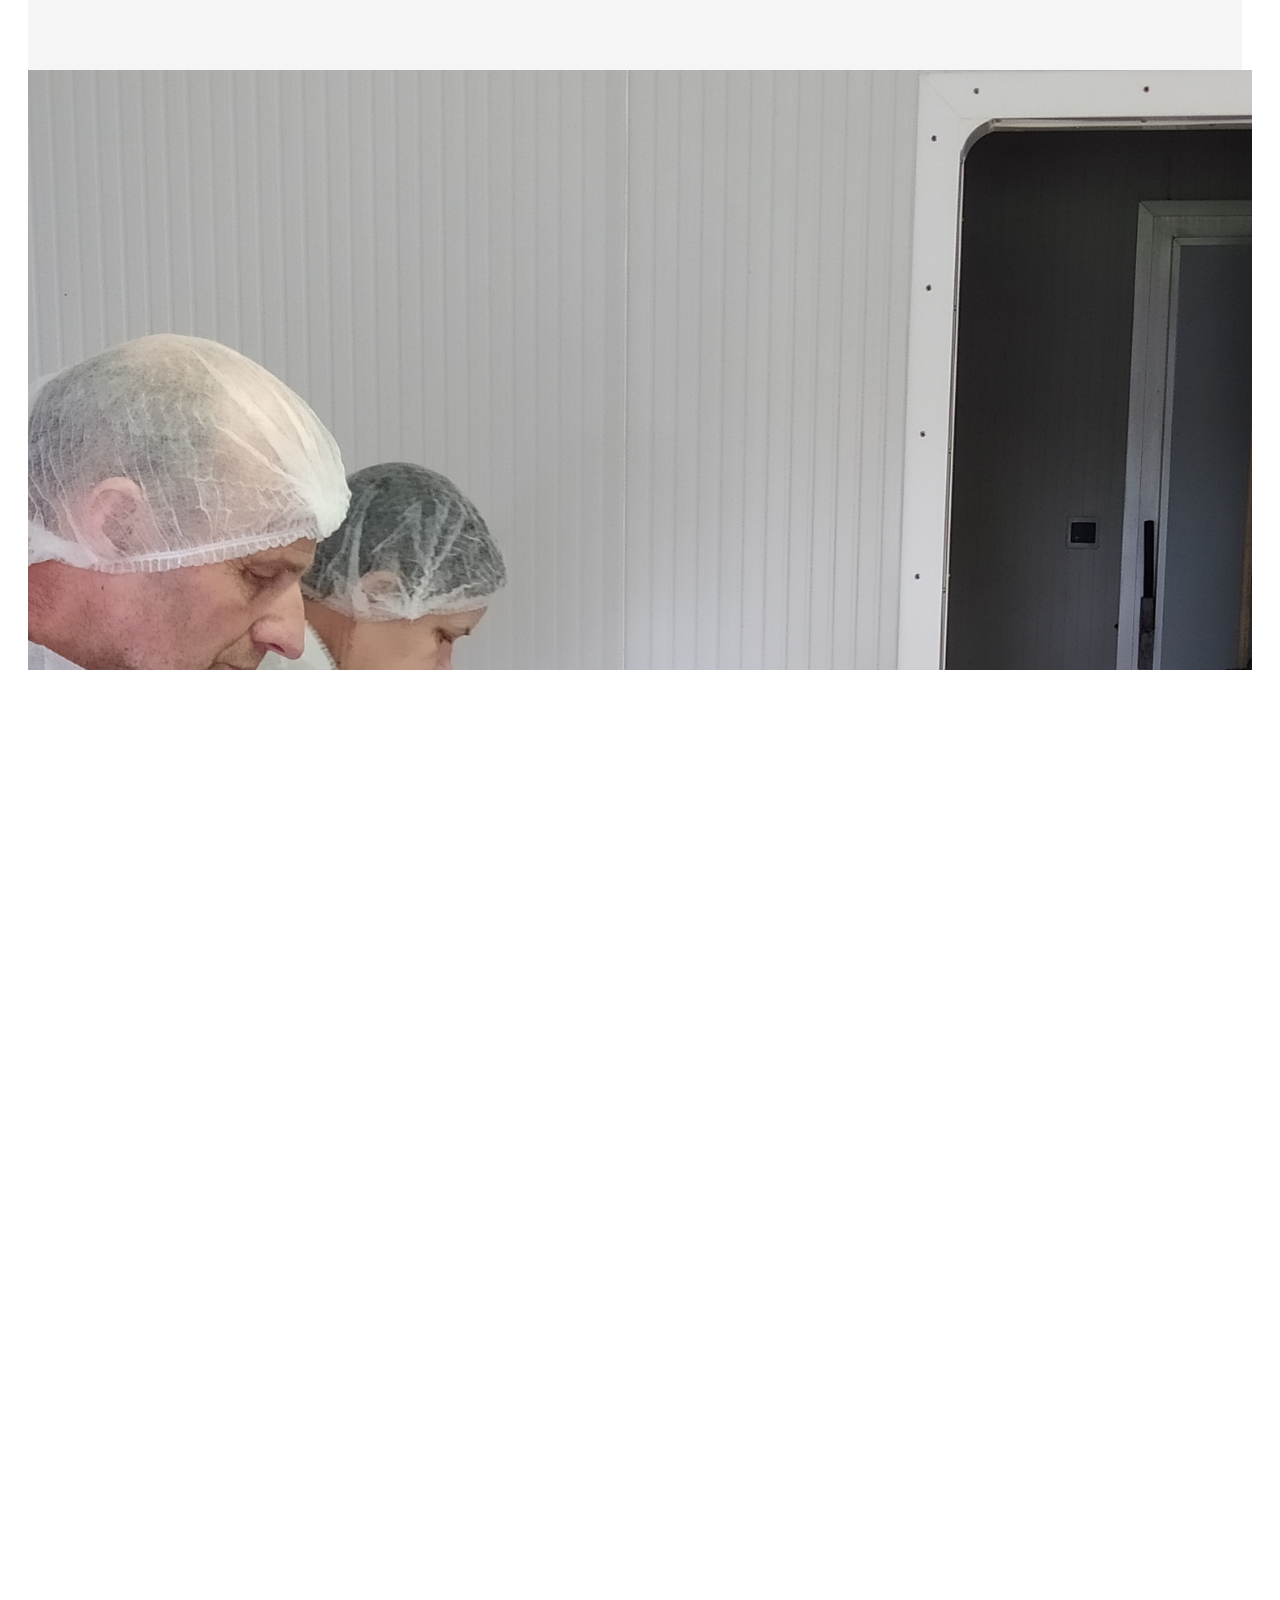
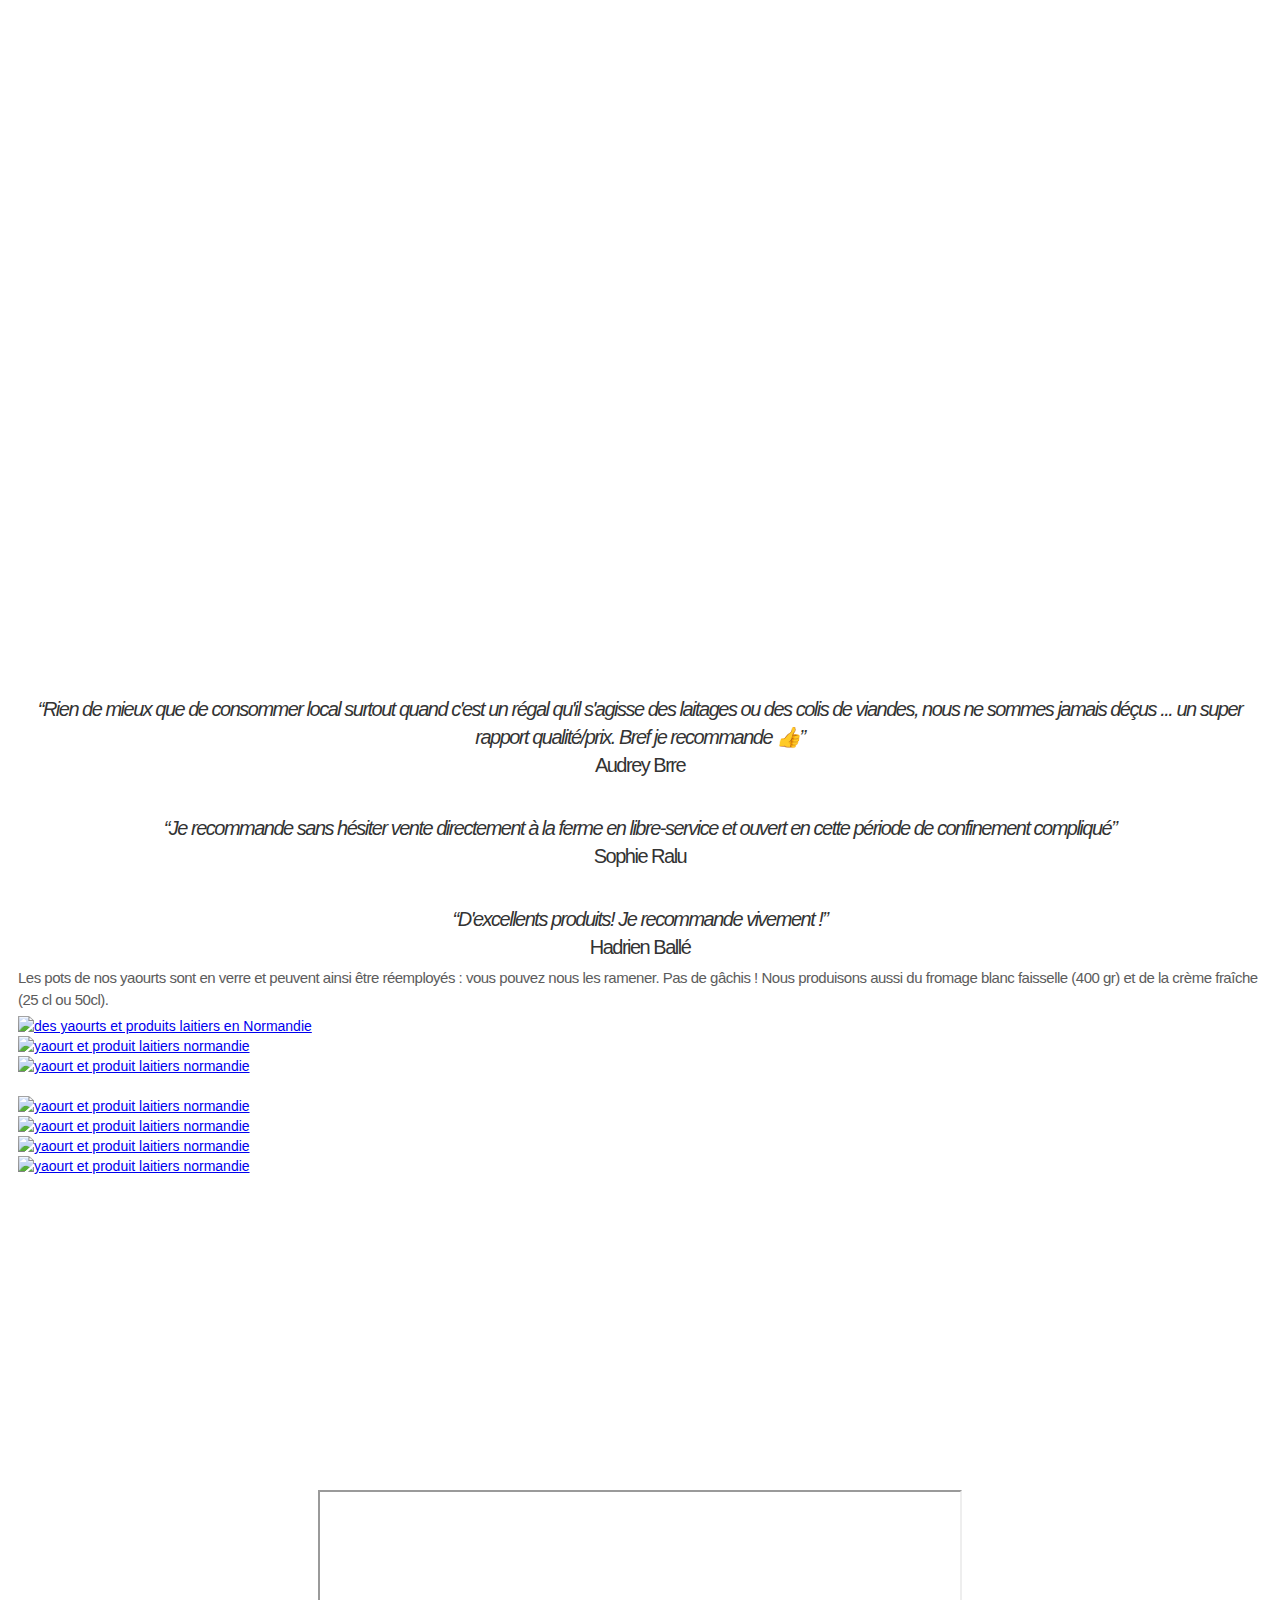
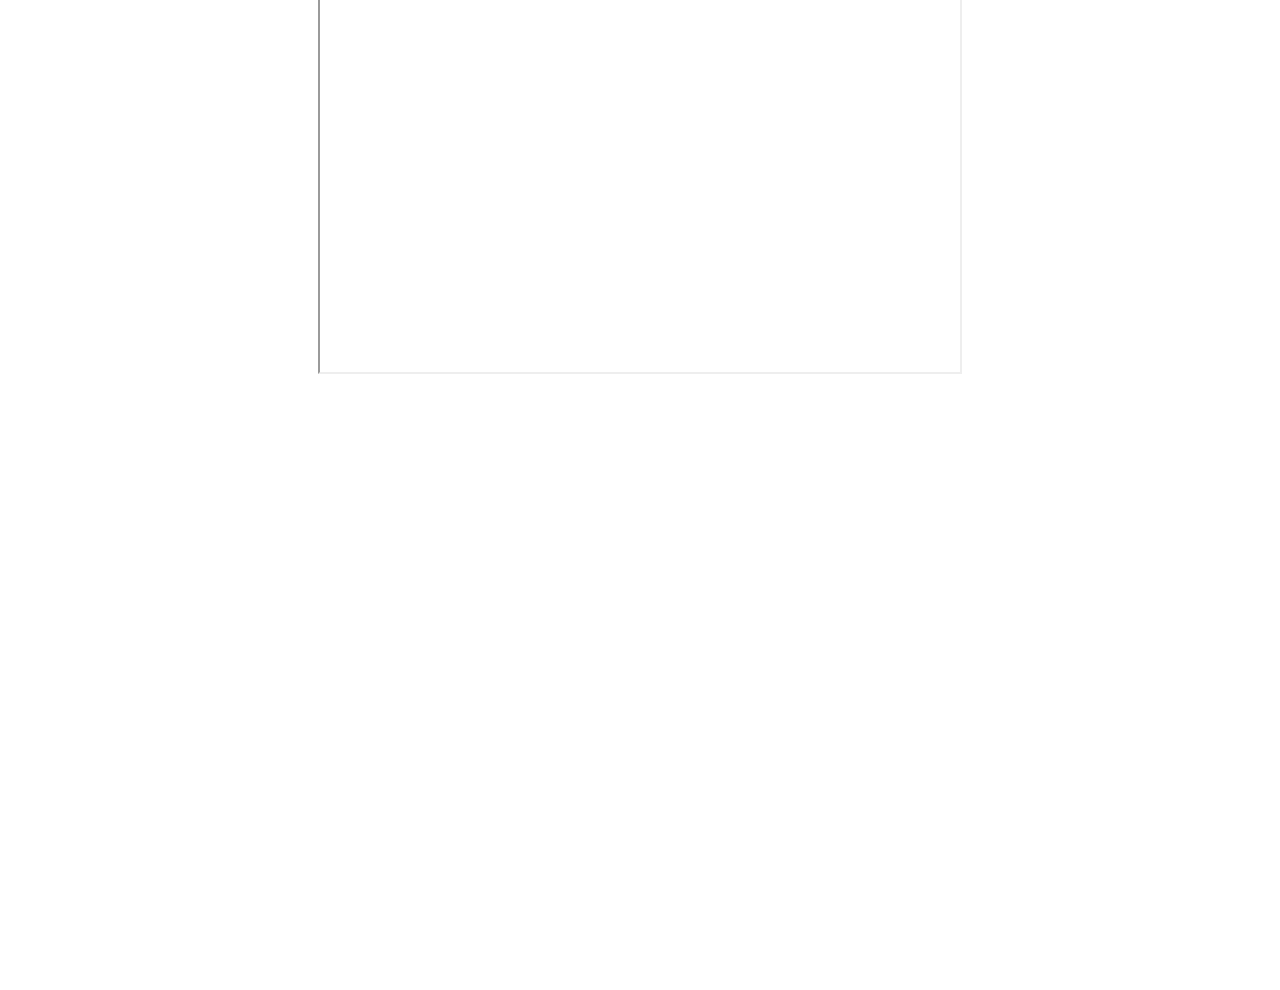
==== commit 99ba3867: "Update index.html" ====
--- a/index.html
+++ b/index.html
@@ -289,7 +289,7 @@
                 <p><span class="white">Produit<br xmlns="http://www.w3.org/1999/xhtml">Description</span></p>
               </div>
             </div>
-          </div><img src="images/port7-small.jpg" alt="" class="portfolio-thumbnail">
+          </div><img src="images/port7-small.jpg" alt="yaourt et produit laitiers normandie" class="portfolio-thumbnail">
           <script type="application/json" class="w-json">{
   "group": "Portfolio",
   "items": [
@@ -316,7 +316,7 @@
                 <p><span class="white">Produit<br xmlns="http://www.w3.org/1999/xhtml">Description</span></p>
               </div>
             </div>
-          </div><img src="images/port3-small.jpg" alt="" class="portfolio-thumbnail">
+          </div><img src="images/port3-small.jpg" alt="yaourt et produit laitiers normandie" class="portfolio-thumbnail">
           <script type="application/json" class="w-json">{
   "items": [
     {
@@ -344,7 +344,7 @@
                 <p><span class="white">Produit<br xmlns="http://www.w3.org/1999/xhtml">Description</span></p>
               </div>
             </div>
-          </div><img src="images/port4-small.jpg" alt="" class="portfolio-thumbnail">
+          </div><img src="images/port4-small.jpg" alt="yaourt et produit laitiers normandie" class="portfolio-thumbnail">
           <script type="application/json" class="w-json">{
   "items": [
     {
@@ -370,7 +370,7 @@
                 <p><span class="white">Produit<br xmlns="http://www.w3.org/1999/xhtml">Description</span></p>
               </div>
             </div>
-          </div><img src="images/port5-small.jpg" alt="" class="portfolio-thumbnail">
+          </div><img src="images/port5-small.jpg" alt="yaourt et produit laitiers normandie" class="portfolio-thumbnail">
           <script type="application/json" class="w-json">{
   "items": [
     {
@@ -396,7 +396,7 @@
                 <p><span class="white">Produit<br xmlns="http://www.w3.org/1999/xhtml">Description</span></p>
               </div>
             </div>
-          </div><img src="images/port6-small.jpg" alt="" class="portfolio-thumbnail">
+          </div><img src="images/port6-small.jpg" alt="yaourt et produit laitiers normandie" class="portfolio-thumbnail">
           <script type="application/json" class="w-json">{
   "items": [
     {
@@ -422,7 +422,7 @@
                 <p><span class="white">Produit<br xmlns="http://www.w3.org/1999/xhtml">Description</span></p>
               </div>
             </div>
-          </div><img src="images/port4-small.jpg" alt="" class="portfolio-thumbnail">
+          </div><img src="images/port4-small.jpg" alt="yaourt et produit laitiers normandie" class="portfolio-thumbnail">
           <script type="application/json" class="w-json">{
   "items": [
     {
@@ -459,7 +459,7 @@
   <footer data-ix="fade-in-on-scroll" id="footer" class="footer">
     <div class="footer-content">
       <div class="w-row">
-        <div class="w-col w-col-3"><img style="width:200px;" src="images/logo.png" width="200" alt="" class="footer-logo"></div>
+        <div class="w-col w-col-3"><img style="width:200px;" src="images/logo.png" width="200" alt="logo la ferme de la bernudiere" class="footer-logo"></div>
         <div class="w-col w-col-3">
           <h6>Menu</h6>
           <p class="footer-text"><a href="#about"class="footer-link">Notre histoire</a><br><a href="#troupeaux"class="footer-link">Nos troupeaux</a><br><a href="#portfolio" class="footer-link">Nos produits</a><br>Nous contacter</p>
